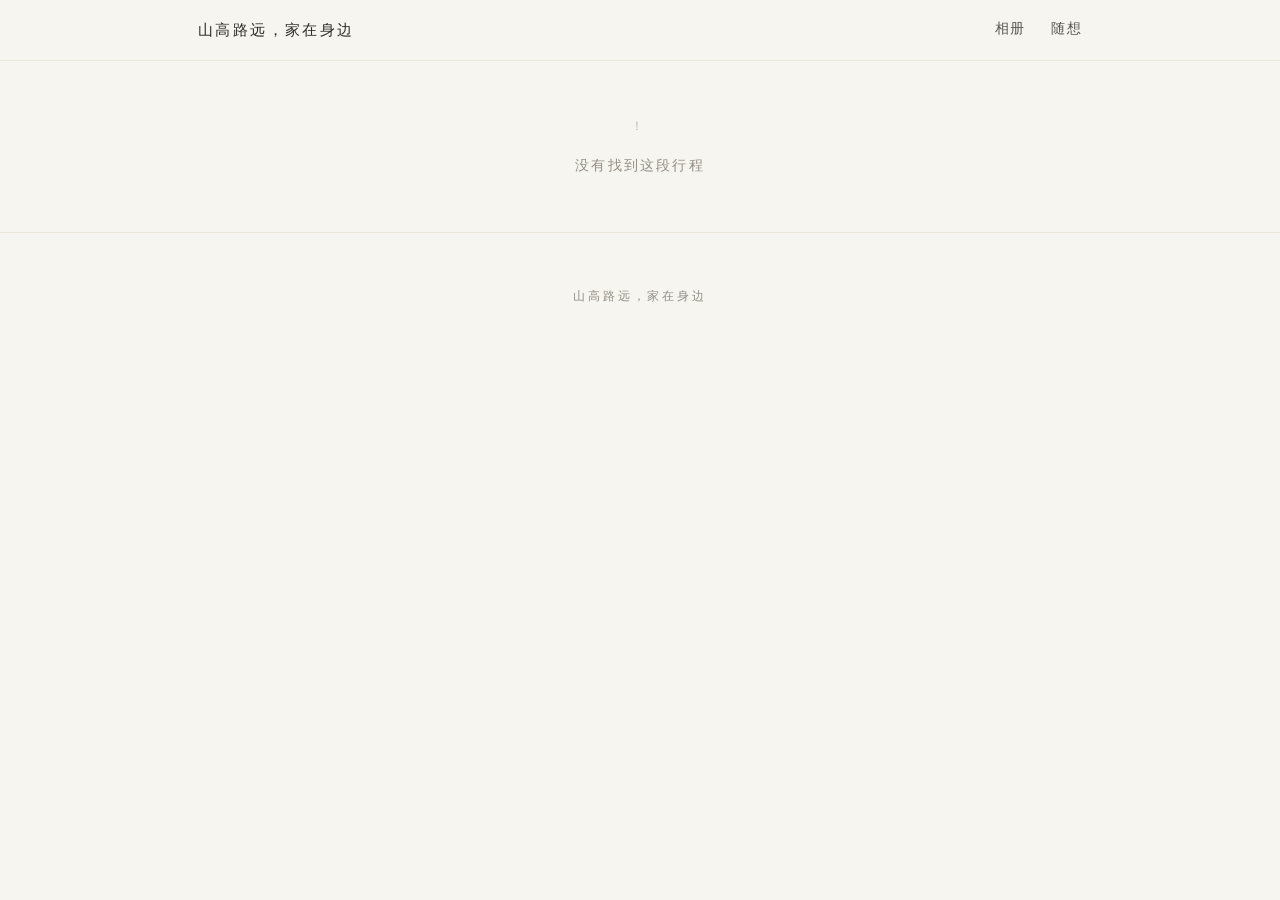
==== trip.html @ b12be87a "feat: 上线首段行程《六月的绿》— 2019 天山天池/那拉提/赛里木湖 - 新增 trip.html 行程详情页（照片流 + 配文 + 灯箱） - 首页改为年份时间轴 + 行程卡片 - data" ====
<!DOCTYPE html>
<html lang="zh-CN">
<head>
<meta charset="UTF-8">
<meta name="viewport" content="width=device-width, initial-scale=1.0">
<title>行程 · 山高路远，家在身边</title>
<meta name="description" content="一家人的旅行记录">
<link rel="icon" href="data:image/svg+xml,<svg xmlns='http://www.w3.org/2000/svg' viewBox='0 0 100 100'><text y='.9em' font-size='88'>⛰</text></svg>">
<link rel="stylesheet" href="assets/blog.css">
</head>
<body>

<nav class="nav">
  <div class="nav-in">
    <a href="index.html" class="nav-logo">山高路远，家在身边</a>
    <div class="nav-links">
      <a href="index.html#albums">相册</a>
      <a href="index.html#notes">随想</a>
    </div>
  </div>
</nav>

<div id="tripRoot">

  <header class="trip-hero">
    <div class="trip-hero-cover">
      <img id="tCover" alt="" src="">
    </div>
    <div class="trip-hero-inner">
      <div class="trip-hero-date" id="tDate"></div>
      <h1 class="trip-hero-title" id="tTitle"></h1>
      <div class="trip-hero-place" id="tPlace"></div>
      <div class="trip-hero-divider"></div>
      <div class="trip-hero-lead" id="tLead"></div>
    </div>
  </header>

  <div class="flow" id="flow"></div>

  <div class="trip-end" id="tripEnd"></div>

</div>

<footer class="footer">
  山高路远，家在身边
</footer>

<div class="lightbox" id="lightbox">
  <span class="lightbox-close">✕</span>
  <img id="lightboxImg" alt="">
  <div class="lightbox-cap" id="lightboxCap"></div>
</div>

<script src="assets/blog.js"></script>
</body>
</html>
---- assets/blog.css ----
/* ===== 山高路远，家在身边 — 日系胶片感 ===== */
/* 米白底 / 大留白 / 细衬线 / 柔和暖调 */

:root {
  --paper: #f7f5f0;
  --paper-warm: #f2efe7;
  --card: #fffefb;
  --ink: #2f2c28;
  --ink-light: #57534d;
  --ink-faint: #948f86;
  --line: #e5e0d5;
  --line-soft: #ece7dc;
  --accent: #8a7a63;
  --accent-soft: #b8a888;
  --sea: #7d8f92;
  --shadow: 0 1px 3px rgba(58, 50, 38, 0.04), 0 8px 24px rgba(58, 50, 38, 0.05);
  --shadow-hover: 0 2px 6px rgba(58, 50, 38, 0.06), 0 16px 40px rgba(58, 50, 38, 0.10);
  --serif: 'Songti SC', 'STSong', 'SimSun', 'Noto Serif SC', Georgia, serif;
  --sans: 'PingFang SC', 'Hiragino Sans GB', 'Microsoft YaHei', sans-serif;
  --maxw: 940px;
}

* { margin: 0; padding: 0; box-sizing: border-box; }

html { scroll-behavior: smooth; }

body {
  font-family: var(--sans);
  background: var(--paper);
  color: var(--ink);
  line-height: 1.9;
  -webkit-font-smoothing: antialiased;
  letter-spacing: 0.02em;
}

a { color: inherit; text-decoration: none; }
img { display: block; max-width: 100%; height: auto; }

/* ===== 导航 ===== */
.nav {
  position: sticky;
  top: 0;
  z-index: 50;
  background: rgba(247, 245, 240, .9);
  backdrop-filter: saturate(180%) blur(14px);
  -webkit-backdrop-filter: saturate(180%) blur(14px);
  border-bottom: 1px solid var(--line-soft);
}
.nav-in {
  max-width: var(--maxw);
  margin: 0 auto;
  padding: 0 28px;
  height: 60px;
  display: flex;
  align-items: center;
  justify-content: space-between;
}
.nav-logo {
  font-family: var(--serif);
  font-size: 15px;
  letter-spacing: .16em;
  color: var(--ink);
  white-space: nowrap;
}
.nav-links { display: flex; gap: 26px; font-size: 13.5px; }
.nav-links a {
  color: var(--ink-light);
  letter-spacing: .1em;
  border-bottom: 1px solid transparent;
  padding-bottom: 2px;
  transition: color .25s, border-color .25s;
}
.nav-links a:hover { color: var(--accent); border-color: var(--accent-soft); }

/* ===== 首页头部 ===== */
.hero {
  max-width: var(--maxw);
  margin: 0 auto;
  padding: 104px 28px 88px;
  text-align: center;
}
.hero-en {
  font-size: 10.5px;
  letter-spacing: .44em;
  text-transform: uppercase;
  color: var(--ink-faint);
  margin-bottom: 26px;
}
.hero-title {
  font-family: var(--serif);
  font-size: 41px;
  font-weight: 400;
  letter-spacing: .16em;
  line-height: 1.5;
  color: var(--ink);
}
.hero-divider {
  width: 42px;
  height: 1px;
  background: var(--accent-soft);
  margin: 32px auto;
}
.hero-sub {
  font-size: 14.5px;
  color: var(--ink-light);
  line-height: 2.2;
  letter-spacing: .08em;
}

/* ===== 统计 ===== */
.stats {
  max-width: var(--maxw);
  margin: 0 auto;
  padding: 0 28px 92px;
  display: flex;
  justify-content: center;
  gap: 74px;
}
.stat { text-align: center; }
.stat-num {
  font-family: var(--serif);
  font-size: 29px;
  color: var(--ink);
  line-height: 1.4;
  font-variant-numeric: tabular-nums;
}
.stat-label {
  font-size: 11.5px;
  color: var(--ink-faint);
  letter-spacing: .2em;
  margin-top: 6px;
}

/* ===== 区块标题 ===== */
.section { padding-bottom: 100px; }
.section-head { text-align: center; margin-bottom: 58px; }
.section-en {
  font-size: 10px;
  letter-spacing: .44em;
  text-transform: uppercase;
  color: var(--ink-faint);
  margin-bottom: 12px;
}
.section-title {
  font-family: var(--serif);
  font-size: 21px;
  font-weight: 400;
  letter-spacing: .28em;
  color: var(--ink);
}

/* ===== 年份时间轴 ===== */
.year-block { margin-bottom: 70px; }
.year-line {
  display: flex;
  align-items: center;
  gap: 20px;
  margin-bottom: 28px;
}
.year-num {
  font-family: var(--serif);
  font-size: 25px;
  color: var(--ink);
  letter-spacing: .08em;
  font-variant-numeric: tabular-nums;
}
.year-rule { flex: 1; height: 1px; background: var(--line); }
.year-count {
  font-size: 11.5px;
  color: var(--ink-faint);
  letter-spacing: .14em;
}

.trip-list { display: grid; gap: 28px; }

/* ===== 行程卡片 ===== */
.trip-card {
  display: grid;
  grid-template-columns: 300px 1fr;
  background: var(--card);
  border: 1px solid var(--line-soft);
  box-shadow: var(--shadow);
  overflow: hidden;
  transition: box-shadow .45s cubic-bezier(.2,.7,.3,1), transform .45s cubic-bezier(.2,.7,.3,1);
}
.trip-card:hover {
  transform: translateY(-3px);
  box-shadow: var(--shadow-hover);
}
.trip-cover {
  position: relative;
  overflow: hidden;
  background: var(--paper-warm);
  min-height: 220px;
}
.trip-cover img {
  width: 100%;
  height: 100%;
  object-fit: cover;
  transition: transform 1.2s cubic-bezier(.2,.7,.3,1);
}
.trip-card:hover .trip-cover img { transform: scale(1.05); }

.trip-body {
  padding: 32px 36px;
  display: flex;
  flex-direction: column;
  justify-content: center;
}
.trip-date {
  font-size: 11.5px;
  color: var(--accent);
  letter-spacing: .18em;
  margin-bottom: 14px;
  font-variant-numeric: tabular-nums;
}
.trip-title {
  font-family: var(--serif);
  font-size: 23px;
  font-weight: 400;
  letter-spacing: .1em;
  color: var(--ink);
  line-height: 1.6;
  margin-bottom: 10px;
}
.trip-sub {
  font-size: 13px;
  color: var(--ink-faint);
  letter-spacing: .08em;
  line-height: 1.9;
  margin-bottom: 18px;
}
.trip-intro {
  font-size: 13.5px;
  color: var(--ink-light);
  line-height: 2;
  letter-spacing: .03em;
  border-top: 1px solid var(--line-soft);
  padding-top: 16px;
  display: -webkit-box;
  -webkit-line-clamp: 3;
  -webkit-box-orient: vertical;
  overflow: hidden;
}
.trip-more {
  font-size: 11.5px;
  color: var(--ink-faint);
  letter-spacing: .2em;
  margin-top: 16px;
}
.trip-more::after { content: " →"; }

/* ===== 随想 ===== */
.notes { max-width: 640px; margin: 0 auto; }
.note-item { padding: 26px 0; border-bottom: 1px solid var(--line-soft); }
.note-item:last-child { border-bottom: 0; }
.note-date {
  font-size: 11.5px;
  color: var(--ink-faint);
  letter-spacing: .16em;
  margin-bottom: 10px;
}
.note-text {
  font-family: var(--serif);
  font-size: 15.5px;
  color: var(--ink);
  line-height: 2.1;
  letter-spacing: .04em;
}

/* ===== 空状态 ===== */
.empty {
  text-align: center;
  color: var(--ink-faint);
  font-size: 14px;
  letter-spacing: .16em;
  padding: 54px 0;
}
.empty-mark {
  font-size: 12px;
  letter-spacing: .5em;
  margin-bottom: 14px;
  opacity: .6;
}

/* ===== 页脚 ===== */
.footer {
  border-top: 1px solid var(--line-soft);
  padding: 50px 28px 58px;
  text-align: center;
  font-size: 12px;
  color: var(--ink-faint);
  letter-spacing: .24em;
  line-height: 2.2;
}

/* ============================================
   行程详情页
   ============================================ */
.trip-hero-cover {
  width: 100%;
  height: 70vh;
  overflow: hidden;
  background: var(--paper-warm);
}
.trip-hero-cover img {
  width: 100%;
  height: 100%;
  object-fit: cover;
  object-position: center;
}
.trip-hero-inner {
  max-width: var(--maxw);
  margin: 0 auto;
  padding: 68px 28px 58px;
  text-align: center;
}
.trip-hero-date {
  font-size: 11.5px;
  color: var(--accent);
  letter-spacing: .26em;
  margin-bottom: 20px;
  font-variant-numeric: tabular-nums;
}
.trip-hero-title {
  font-family: var(--serif);
  font-size: 35px;
  font-weight: 400;
  letter-spacing: .16em;
  line-height: 1.6;
  color: var(--ink);
}
.trip-hero-place {
  font-size: 13.5px;
  color: var(--ink-faint);
  letter-spacing: .2em;
  margin-top: 18px;
}
.trip-hero-divider {
  width: 42px;
  height: 1px;
  background: var(--accent-soft);
  margin: 34px auto;
}
.trip-hero-lead {
  max-width: 600px;
  margin: 0 auto;
  font-family: var(--serif);
  font-size: 15.5px;
  color: var(--ink-light);
  line-height: 2.3;
  letter-spacing: .05em;
  text-align: left;
}
.trip-hero-lead p + p { margin-top: 1em; }

/* ===== 照片流 ===== */
.flow {
  max-width: var(--maxw);
  margin: 0 auto;
  padding: 16px 28px 96px;
}
.flow-item { margin-bottom: 82px; }
.flow-item:last-child { margin-bottom: 0; }

.flow-pic {
  background: var(--paper-warm);
  overflow: hidden;
  cursor: zoom-in;
  box-shadow: var(--shadow);
}
.flow-pic img { width: 100%; transition: opacity .5s; }
.flow-pic:hover img { opacity: .94; }

/* 竖构图：限宽居中，更耐看 */
.flow-item.is-portrait .flow-pic { max-width: 540px; margin: 0 auto; }
.flow-item.is-square .flow-pic { max-width: 700px; margin: 0 auto; }

.flow-cap {
  margin-top: 20px;
  padding-left: 2px;
}
.flow-cap-head {
  display: flex;
  align-items: baseline;
  gap: 14px;
}
.flow-cap-no {
  font-size: 10.5px;
  color: var(--ink-faint);
  letter-spacing: .16em;
  font-variant-numeric: tabular-nums;
  flex-shrink: 0;
}
.flow-cap-main {
  font-family: var(--serif);
  font-size: 15px;
  color: var(--ink);
  letter-spacing: .12em;
}
.flow-cap-note {
  font-family: var(--serif);
  font-size: 14px;
  color: var(--ink-light);
  line-height: 2.1;
  letter-spacing: .04em;
  margin-top: 9px;
  padding-left: 2px;
  max-width: 620px;
}
.flow-item.is-portrait .flow-cap,
.flow-item.is-square .flow-cap { max-width: 540px; margin-left: auto; margin-right: auto; }

/* ===== 底部行程导航 ===== */
.trip-end {
  border-top: 1px solid var(--line-soft);
  max-width: var(--maxw);
  margin: 0 auto;
  padding: 52px 28px 68px;
  display: flex;
  align-items: center;
  justify-content: center;
  gap: 40px;
  font-size: 12.5px;
  letter-spacing: .18em;
}
.trip-end a, .trip-end span { color: var(--ink-light); transition: color .25s; }
.trip-end a:hover { color: var(--accent); }
.trip-end .dim { color: var(--ink-faint); }

/* ===== 灯箱 ===== */
.lightbox {
  position: fixed;
  inset: 0;
  z-index: 200;
  background: rgba(28, 25, 22, .95);
  display: flex;
  align-items: center;
  justify-content: center;
  padding: 40px 28px;
  opacity: 0;
  pointer-events: none;
  transition: opacity .34s ease;
}
.lightbox.on { opacity: 1; pointer-events: auto; }
.lightbox img {
  max-width: 100%;
  max-height: 84vh;
  object-fit: contain;
  box-shadow: 0 30px 80px -30px rgba(0,0,0,.7);
}
.lightbox-cap {
  position: absolute;
  bottom: 32px; left: 0; right: 0;
  text-align: center;
  color: rgba(255,255,255,.72);
  font-size: 12.5px;
  letter-spacing: .2em;
}
.lightbox-close {
  position: absolute;
  top: 20px; right: 28px;
  color: rgba(255,255,255,.55);
  font-size: 23px;
  line-height: 1;
  padding: 8px;
  cursor: pointer;
  transition: color .25s;
}
.lightbox-close:hover { color: #fff; }

/* ===== 载入淡入 ===== */
.fade-in { animation: fadeUp .85s cubic-bezier(.2,.7,.3,1) both; }
@keyframes fadeUp {
  from { opacity: 0; transform: translateY(14px); }
  to   { opacity: 1; transform: none; }
}

/* ===== 响应式 ===== */
@media (max-width: 820px) {
  .hero { padding: 76px 24px 66px; }
  .hero-title { font-size: 30px; letter-spacing: .12em; }
  .hero-sub { font-size: 14px; }
  .stats { gap: 42px; padding-bottom: 70px; }
  .stat-num { font-size: 24px; }

  .trip-card { grid-template-columns: 1fr; }
  .trip-cover { min-height: 0; aspect-ratio: 16/10; }
  .trip-body { padding: 26px 24px 30px; }
  .trip-title { font-size: 20px; }

  .trip-hero-cover { height: 46vh; }
  .trip-hero-inner { padding: 48px 24px 44px; }
  .trip-hero-title { font-size: 25px; }

  .flow { padding: 8px 20px 68px; }
  .flow-item { margin-bottom: 56px; }
  .flow-item.is-portrait .flow-pic { max-width: 100%; }
  .trip-end { gap: 22px; font-size: 12px; }

  .nav-in { padding: 0 20px; }
  .nav-logo { font-size: 13.5px; letter-spacing: .1em; }
  .nav-links { gap: 18px; font-size: 13px; }
}

@media (max-width: 480px) {
  .hero-title { font-size: 25px; }
  .section-title { font-size: 18px; }
  .stats { gap: 30px; }
  .stat-num { font-size: 21px; }
  .stat-label { font-size: 10.5px; letter-spacing: .14em; }
  .flow-cap-note { font-size: 13.5px; }
}
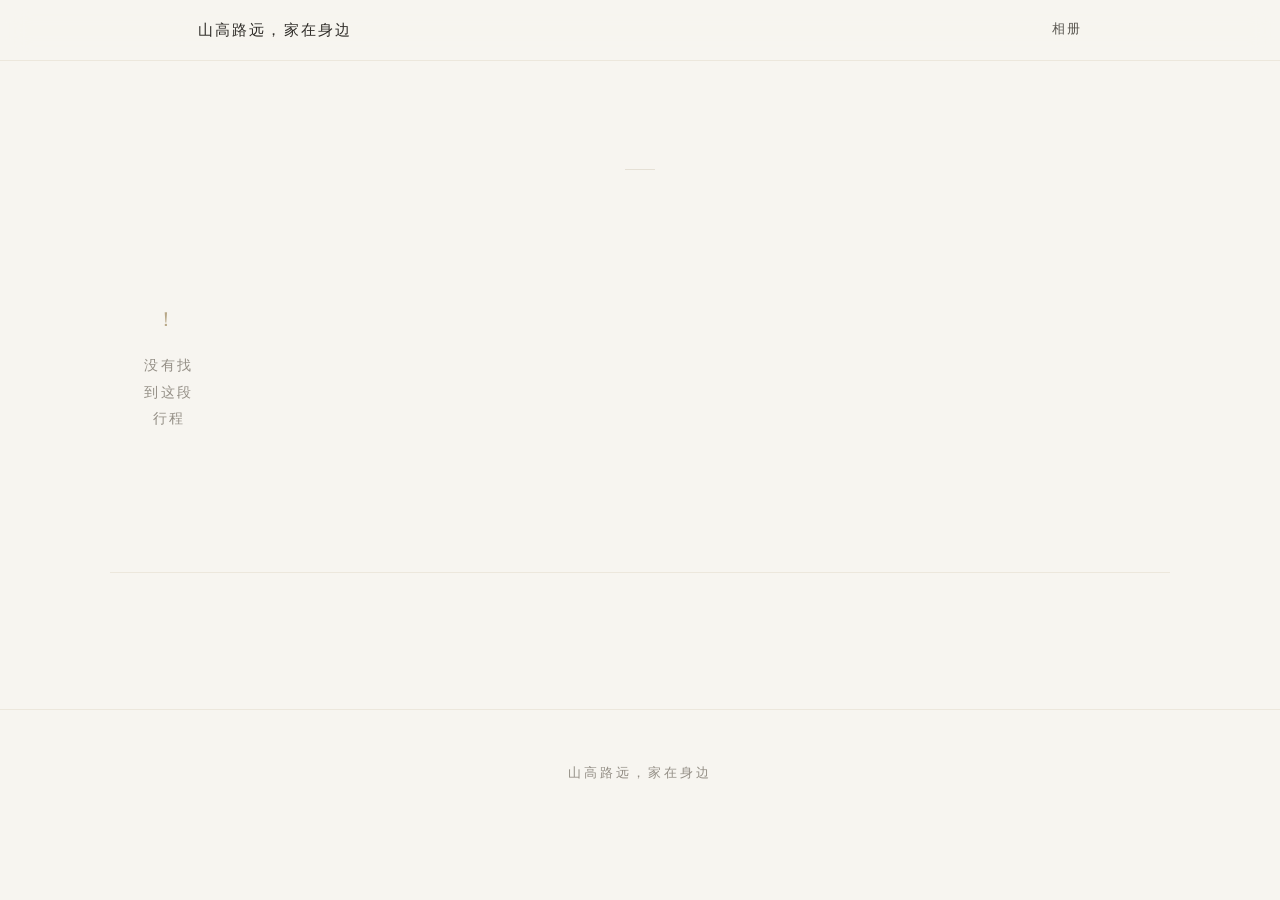
==== commit 2d5afb83: "feat: 新增《围龙屋与海》— 2020 春节梅州·漳州，并升级照片版式系统 - 新增行程 12 张（人物为主：围龙屋門前 / 东山书院 / 盛德若愚牌坊 / 海边码头 / 蓝墙） - 照片流改为 " ====
--- a/trip.html
+++ b/trip.html
@@ -4,7 +4,7 @@
 <meta charset="UTF-8">
 <meta name="viewport" content="width=device-width, initial-scale=1.0">
 <title>行程 · 山高路远，家在身边</title>
-<meta name="description" content="一家人的旅行记录">
+<meta name="description" content="一家人的生活记录">
 <link rel="icon" href="data:image/svg+xml,<svg xmlns='http://www.w3.org/2000/svg' viewBox='0 0 100 100'><text y='.9em' font-size='88'>⛰</text></svg>">
 <link rel="stylesheet" href="assets/blog.css">
 </head>
@@ -15,7 +15,6 @@
     <a href="index.html" class="nav-logo">山高路远，家在身边</a>
     <div class="nav-links">
       <a href="index.html#albums">相册</a>
-      <a href="index.html#notes">随想</a>
     </div>
   </div>
 </nav>
@@ -23,17 +22,17 @@
 <div id="tripRoot">
 
   <header class="trip-hero">
-    <div class="trip-hero-cover">
+    <div class="trip-hero-in">
       <img id="tCover" alt="" src="">
-    </div>
-    <div class="trip-hero-inner">
-      <div class="trip-hero-date" id="tDate"></div>
-      <h1 class="trip-hero-title" id="tTitle"></h1>
-      <div class="trip-hero-place" id="tPlace"></div>
-      <div class="trip-hero-divider"></div>
-      <div class="trip-hero-lead" id="tLead"></div>
+      <div class="trip-hero-cap">
+        <div class="trip-hero-date" id="tDate"></div>
+        <h1 class="trip-hero-title" id="tTitle"></h1>
+        <div class="trip-hero-place" id="tPlace"></div>
+      </div>
     </div>
   </header>
+
+  <div class="trip-lead" id="tLead"></div>
 
   <div class="flow" id="flow"></div>
 
@@ -46,7 +45,6 @@
 </footer>
 
 <div class="lightbox" id="lightbox">
-  <span class="lightbox-close">✕</span>
   <img id="lightboxImg" alt="">
   <div class="lightbox-cap" id="lightboxCap"></div>
 </div>
--- a/assets/blog.css
+++ b/assets/blog.css
@@ -1,5 +1,8 @@
-/* ===== 山高路远，家在身边 — 日系胶片感 ===== */
-/* 米白底 / 大留白 / 细衬线 / 柔和暖调 */
+/* ==========================================================
+   山高路远，家在身边 — 日系胶片感
+   米白纸底 / 大留白 / 细衬线 / 柔和暖调
+   行程页采用 12 列栅格，多版式编排（像翻开的相册）
+   ========================================================== */
 
 :root {
   --paper: #f7f5f0;
@@ -18,10 +21,11 @@
   --serif: 'Songti SC', 'STSong', 'SimSun', 'Noto Serif SC', Georgia, serif;
   --sans: 'PingFang SC', 'Hiragino Sans GB', 'Microsoft YaHei', sans-serif;
   --maxw: 940px;
+  --tripw: 1060px;
+  --gap: 24px;
 }
 
 * { margin: 0; padding: 0; box-sizing: border-box; }
-
 html { scroll-behavior: smooth; }
 
 body {
@@ -38,476 +42,333 @@
 
 /* ===== 导航 ===== */
 .nav {
-  position: sticky;
-  top: 0;
-  z-index: 50;
+  position: sticky; top: 0; z-index: 50;
   background: rgba(247, 245, 240, .9);
   backdrop-filter: saturate(180%) blur(14px);
   -webkit-backdrop-filter: saturate(180%) blur(14px);
   border-bottom: 1px solid var(--line-soft);
 }
 .nav-in {
-  max-width: var(--maxw);
-  margin: 0 auto;
-  padding: 0 28px;
-  height: 60px;
-  display: flex;
-  align-items: center;
-  justify-content: space-between;
+  max-width: var(--maxw); margin: 0 auto; padding: 0 28px;
+  height: 60px; display: flex; align-items: center; justify-content: space-between;
 }
 .nav-logo {
-  font-family: var(--serif);
-  font-size: 15px;
-  letter-spacing: .16em;
-  color: var(--ink);
-  white-space: nowrap;
-}
-.nav-links { display: flex; gap: 26px; font-size: 13.5px; }
+  font-family: var(--serif); font-size: 15px;
+  letter-spacing: .14em; color: var(--ink);
+}
+.nav-links { display: flex; gap: 26px; }
 .nav-links a {
-  color: var(--ink-light);
-  letter-spacing: .1em;
-  border-bottom: 1px solid transparent;
-  padding-bottom: 2px;
-  transition: color .25s, border-color .25s;
-}
-.nav-links a:hover { color: var(--accent); border-color: var(--accent-soft); }
-
-/* ===== 首页头部 ===== */
-.hero {
-  max-width: var(--maxw);
-  margin: 0 auto;
-  padding: 104px 28px 88px;
-  text-align: center;
-}
+  font-size: 13px; color: var(--ink-light); letter-spacing: .14em;
+  position: relative; padding-bottom: 2px; transition: color .25s;
+}
+.nav-links a::after {
+  content: ''; position: absolute; left: 0; right: 100%; bottom: 0;
+  height: 1px; background: var(--accent-soft); transition: right .3s ease;
+}
+.nav-links a:hover { color: var(--ink); }
+.nav-links a:hover::after { right: 0; }
+
+/* ===== 首页 Hero ===== */
+.hero { text-align: center; padding: 108px 28px 74px; }
 .hero-en {
-  font-size: 10.5px;
-  letter-spacing: .44em;
-  text-transform: uppercase;
-  color: var(--ink-faint);
-  margin-bottom: 26px;
+  font-size: 10.5px; letter-spacing: .46em; text-transform: uppercase;
+  color: var(--ink-faint); margin-bottom: 30px; padding-left: .46em;
 }
 .hero-title {
-  font-family: var(--serif);
-  font-size: 41px;
-  font-weight: 400;
-  letter-spacing: .16em;
-  line-height: 1.5;
-  color: var(--ink);
+  font-family: var(--serif); font-size: 40px; font-weight: 400;
+  letter-spacing: .2em; color: var(--ink); line-height: 1.55;
+  padding-left: .2em;
 }
 .hero-divider {
-  width: 42px;
-  height: 1px;
-  background: var(--accent-soft);
-  margin: 32px auto;
+  width: 44px; height: 1px; background: var(--accent-soft);
+  margin: 30px auto 26px;
 }
 .hero-sub {
-  font-size: 14.5px;
-  color: var(--ink-light);
-  line-height: 2.2;
-  letter-spacing: .08em;
+  font-size: 14px; color: var(--ink-light); line-height: 2.2;
+  letter-spacing: .14em;
 }
 
 /* ===== 统计 ===== */
 .stats {
-  max-width: var(--maxw);
-  margin: 0 auto;
-  padding: 0 28px 92px;
-  display: flex;
-  justify-content: center;
-  gap: 74px;
+  max-width: var(--maxw); margin: 0 auto; padding: 0 28px 80px;
+  display: flex; justify-content: center; gap: 78px;
 }
 .stat { text-align: center; }
 .stat-num {
-  font-family: var(--serif);
-  font-size: 29px;
-  color: var(--ink);
-  line-height: 1.4;
-  font-variant-numeric: tabular-nums;
+  font-family: var(--serif); font-size: 32px; font-weight: 400;
+  color: var(--ink); line-height: 1.2; letter-spacing: .04em;
 }
 .stat-label {
-  font-size: 11.5px;
-  color: var(--ink-faint);
-  letter-spacing: .2em;
-  margin-top: 6px;
-}
-
-/* ===== 区块标题 ===== */
-.section { padding-bottom: 100px; }
-.section-head { text-align: center; margin-bottom: 58px; }
+  font-size: 11.5px; color: var(--ink-faint);
+  letter-spacing: .22em; margin-top: 8px;
+}
+
+/* ===== 区块 ===== */
+.section { padding: 0 28px 110px; }
+.wrap { max-width: var(--maxw); margin: 0 auto; }
+.section-head { text-align: center; margin-bottom: 54px; }
 .section-en {
-  font-size: 10px;
-  letter-spacing: .44em;
-  text-transform: uppercase;
-  color: var(--ink-faint);
-  margin-bottom: 12px;
+  font-size: 10.5px; letter-spacing: .46em; text-transform: uppercase;
+  color: var(--ink-faint); margin-bottom: 14px; padding-left: .46em;
 }
 .section-title {
-  font-family: var(--serif);
-  font-size: 21px;
-  font-weight: 400;
-  letter-spacing: .28em;
-  color: var(--ink);
-}
-
-/* ===== 年份时间轴 ===== */
-.year-block { margin-bottom: 70px; }
-.year-line {
-  display: flex;
-  align-items: center;
-  gap: 20px;
-  margin-bottom: 28px;
-}
+  font-family: var(--serif); font-size: 22px; font-weight: 400;
+  letter-spacing: .3em; color: var(--ink); padding-left: .3em;
+}
+
+/* ===== 年份时间轴（首页）===== */
+.year-block { margin-bottom: 66px; }
+.year-block:last-child { margin-bottom: 0; }
+.year-line { display: flex; align-items: center; gap: 18px; margin-bottom: 26px; }
 .year-num {
-  font-family: var(--serif);
-  font-size: 25px;
-  color: var(--ink);
-  letter-spacing: .08em;
-  font-variant-numeric: tabular-nums;
+  font-family: var(--serif); font-size: 26px; font-weight: 400;
+  color: var(--ink); letter-spacing: .1em; line-height: 1;
 }
 .year-rule { flex: 1; height: 1px; background: var(--line); }
-.year-count {
-  font-size: 11.5px;
-  color: var(--ink-faint);
-  letter-spacing: .14em;
-}
+.year-count { font-size: 11px; color: var(--ink-faint); letter-spacing: .18em; }
 
 .trip-list { display: grid; gap: 28px; }
 
-/* ===== 行程卡片 ===== */
+/* ===== 行程卡（首页）===== */
 .trip-card {
-  display: grid;
-  grid-template-columns: 300px 1fr;
-  background: var(--card);
-  border: 1px solid var(--line-soft);
-  box-shadow: var(--shadow);
-  overflow: hidden;
-  transition: box-shadow .45s cubic-bezier(.2,.7,.3,1), transform .45s cubic-bezier(.2,.7,.3,1);
+  display: grid; grid-template-columns: 300px 1fr;
+  background: var(--card); border: 1px solid var(--line-soft);
+  border-radius: 3px; overflow: hidden;
+  transition: transform .5s cubic-bezier(.2,.8,.2,1), box-shadow .5s, border-color .5s;
 }
 .trip-card:hover {
   transform: translateY(-3px);
   box-shadow: var(--shadow-hover);
-}
-.trip-cover {
-  position: relative;
-  overflow: hidden;
+  border-color: var(--line);
+}
+.trip-cover { overflow: hidden; background: var(--paper-warm); }
+.trip-cover img {
+  width: 100%; height: 100%; object-fit: cover;
+  transition: transform 1.4s cubic-bezier(.2,.8,.2,1);
+}
+.trip-card:hover .trip-cover img { transform: scale(1.045); }
+.trip-body { padding: 30px 34px; display: flex; flex-direction: column; justify-content: center; }
+.trip-date {
+  font-size: 11px; color: var(--ink-faint);
+  letter-spacing: .2em; margin-bottom: 12px;
+}
+.trip-title {
+  font-family: var(--serif); font-size: 23px; font-weight: 400;
+  letter-spacing: .12em; color: var(--ink); line-height: 1.5;
+}
+.trip-sub {
+  font-size: 12.5px; color: var(--accent); letter-spacing: .1em;
+  margin-top: 9px;
+}
+.trip-intro {
+  font-size: 13px; color: var(--ink-light); line-height: 2.05;
+  margin-top: 15px; letter-spacing: .04em;
+  display: -webkit-box; -webkit-line-clamp: 2; -webkit-box-orient: vertical; overflow: hidden;
+}
+.trip-more {
+  font-size: 11.5px; color: var(--accent);
+  letter-spacing: .2em; margin-top: 18px;
+}
+.trip-more::after { content: " →"; }
+
+/* ==========================================================
+   行程详情页
+   ========================================================== */
+
+/* --- 头图 --- */
+.trip-hero {
+  position: relative; max-width: var(--tripw); margin: 0 auto;
+  padding: 0 28px; opacity: 0; transition: opacity 1.1s ease;
+}
+.trip-hero.fade-in { opacity: 1; }
+.trip-hero-in {
+  position: relative; overflow: hidden; border-radius: 3px;
   background: var(--paper-warm);
-  min-height: 220px;
-}
-.trip-cover img {
-  width: 100%;
-  height: 100%;
-  object-fit: cover;
-  transition: transform 1.2s cubic-bezier(.2,.7,.3,1);
-}
-.trip-card:hover .trip-cover img { transform: scale(1.05); }
-
-.trip-body {
-  padding: 32px 36px;
-  display: flex;
-  flex-direction: column;
-  justify-content: center;
-}
-.trip-date {
-  font-size: 11.5px;
-  color: var(--accent);
-  letter-spacing: .18em;
-  margin-bottom: 14px;
-  font-variant-numeric: tabular-nums;
-}
-.trip-title {
-  font-family: var(--serif);
-  font-size: 23px;
-  font-weight: 400;
+}
+.trip-hero-in img { width: 100%; max-height: 74vh; object-fit: cover; }
+.trip-hero-in::after {
+  content: ''; position: absolute; inset: 0;
+  background: linear-gradient(to top, rgba(30,26,20,.42) 0%, rgba(30,26,20,.10) 38%, transparent 66%);
+}
+.trip-hero-cap {
+  position: absolute; left: 0; right: 0; bottom: 0;
+  padding: 40px 44px; color: #fff; z-index: 2;
+}
+.trip-hero-date {
+  font-size: 11px; letter-spacing: .28em; opacity: .88; margin-bottom: 12px;
+}
+.trip-hero-title {
+  font-family: var(--serif); font-size: 34px; font-weight: 400;
+  letter-spacing: .16em; line-height: 1.4;
+}
+.trip-hero-place {
+  font-size: 13px; letter-spacing: .16em; opacity: .9; margin-top: 10px;
+}
+
+/* --- 导语 --- */
+.trip-lead {
+  max-width: 660px; margin: 0 auto; padding: 62px 28px 76px;
+  text-align: center;
+}
+.trip-lead p {
+  font-family: var(--serif); font-size: 15.5px; color: var(--ink-light);
+  line-height: 2.35; letter-spacing: .05em; margin-bottom: 14px;
+}
+.trip-lead p:last-child { margin-bottom: 0; }
+.trip-lead::after {
+  content: ''; display: block; width: 30px; height: 1px;
+  background: var(--line); margin: 46px auto 0;
+}
+
+/* --- 照片流：12 列栅格 --- */
+.flow {
+  max-width: var(--tripw); margin: 0 auto; padding: 0 28px 40px;
+  display: grid; grid-template-columns: repeat(12, 1fr);
+  column-gap: var(--gap); row-gap: 72px;
+  align-items: start;
+}
+
+/* 单张版式 */
+.f-full    { grid-column: 1 / -1; }
+.f-center  { grid-column: 3 / 11; }
+.f-narrow  { grid-column: 4 / 10; }
+.f-left    { grid-column: 1 / 9; }
+.f-right   { grid-column: 5 / 13; }
+
+/* 图文并排版式（图 7 栏 + 文字 4 栏）*/
+.f-aside { grid-column: 1 / -1; }
+.f-aside .flow-item {
+  display: grid; grid-template-columns: 7fr 4fr;
+  column-gap: 46px; align-items: center;
+}
+
+/* 双图并排 */
+.f-duo {
+  grid-column: 1 / -1;
+  display: grid; grid-template-columns: 1fr 1fr;
+  column-gap: var(--gap); align-items: start;
+}
+
+/* --- 单张照片 --- */
+.flow-item { margin: 0; }
+.flow-pic { overflow: hidden; background: var(--paper-warm); cursor: zoom-in; }
+.flow-pic img { width: 100%; transition: transform 1.6s cubic-bezier(.2,.8,.2,1); }
+.flow-pic:hover img { transform: scale(1.025); }
+.is-portrait .flow-pic img { max-height: 76vh; width: auto; margin: 0 auto; }
+
+.flow-cap { margin-top: 18px; }
+.flow-cap-head { display: flex; align-items: baseline; gap: 11px; }
+.flow-cap-no {
+  font-family: var(--serif); font-size: 11px; color: var(--accent-soft);
+  letter-spacing: .1em; flex-shrink: 0;
+}
+.flow-cap-main {
+  font-family: var(--serif); font-size: 15.5px; color: var(--ink);
   letter-spacing: .1em;
-  color: var(--ink);
-  line-height: 1.6;
-  margin-bottom: 10px;
-}
-.trip-sub {
-  font-size: 13px;
-  color: var(--ink-faint);
-  letter-spacing: .08em;
-  line-height: 1.9;
-  margin-bottom: 18px;
-}
-.trip-intro {
-  font-size: 13.5px;
-  color: var(--ink-light);
-  line-height: 2;
-  letter-spacing: .03em;
-  border-top: 1px solid var(--line-soft);
-  padding-top: 16px;
-  display: -webkit-box;
-  -webkit-line-clamp: 3;
-  -webkit-box-orient: vertical;
-  overflow: hidden;
-}
-.trip-more {
-  font-size: 11.5px;
-  color: var(--ink-faint);
-  letter-spacing: .2em;
-  margin-top: 16px;
-}
-.trip-more::after { content: " →"; }
-
-/* ===== 随想 ===== */
-.notes { max-width: 640px; margin: 0 auto; }
-.note-item { padding: 26px 0; border-bottom: 1px solid var(--line-soft); }
-.note-item:last-child { border-bottom: 0; }
-.note-date {
-  font-size: 11.5px;
-  color: var(--ink-faint);
-  letter-spacing: .16em;
-  margin-bottom: 10px;
-}
-.note-text {
-  font-family: var(--serif);
-  font-size: 15.5px;
-  color: var(--ink);
-  line-height: 2.1;
-  letter-spacing: .04em;
+}
+.flow-cap-note {
+  font-size: 13px; color: var(--ink-light); line-height: 2.15;
+  margin-top: 9px; letter-spacing: .04em;
+  padding-left: 27px;
+}
+
+/* 图下配文的宽度控制 */
+.f-full .flow-cap, .f-center .flow-cap, .f-left .flow-cap, .f-right .flow-cap {
+  max-width: 620px;
+}
+.f-center .flow-cap, .f-narrow .flow-cap { margin-left: auto; margin-right: auto; }
+.f-right .flow-cap { margin-left: auto; }
+.f-aside .flow-cap { margin-top: 0; }
+.f-aside .flow-cap-note { padding-left: 0; }
+.f-duo .flow-cap-note { padding-left: 0; font-size: 12.5px; }
+
+/* --- 页尾 --- */
+.trip-end {
+  max-width: var(--tripw); margin: 0 auto; padding: 26px 28px 110px;
+  display: flex; justify-content: space-between; align-items: center;
+  gap: 18px; font-size: 12.5px; letter-spacing: .12em;
+  border-top: 1px solid var(--line-soft); margin-top: 46px;
+}
+.trip-end a { color: var(--accent); transition: color .25s, opacity .25s; }
+.trip-end a:hover { color: var(--ink); }
+.trip-end .dim { color: var(--ink-faint); }
+
+/* ===== 灯箱 ===== */
+.lightbox {
+  position: fixed; inset: 0; z-index: 200;
+  background: rgba(28, 25, 20, .94);
+  display: flex; flex-direction: column;
+  align-items: center; justify-content: center;
+  padding: 40px; opacity: 0; pointer-events: none;
+  transition: opacity .4s ease;
+}
+.lightbox.on { opacity: 1; pointer-events: auto; }
+.lightbox img {
+  max-width: 92vw; max-height: 82vh;
+  object-fit: contain; border-radius: 2px;
+}
+.lightbox-cap {
+  font-family: var(--serif); font-size: 14px; color: rgba(255,255,255,.82);
+  letter-spacing: .16em; margin-top: 22px;
 }
 
 /* ===== 空状态 ===== */
 .empty {
-  text-align: center;
-  color: var(--ink-faint);
-  font-size: 14px;
-  letter-spacing: .16em;
-  padding: 54px 0;
+  text-align: center; color: var(--ink-faint);
+  font-size: 14px; letter-spacing: .16em; padding: 54px 0;
 }
 .empty-mark {
-  font-size: 12px;
-  letter-spacing: .5em;
-  margin-bottom: 14px;
-  opacity: .6;
+  font-family: var(--serif); font-size: 20px;
+  margin-bottom: 14px; color: var(--accent-soft); letter-spacing: .3em;
 }
 
 /* ===== 页脚 ===== */
 .footer {
+  text-align: center; padding: 52px 28px 62px;
+  font-family: var(--serif); font-size: 12.5px;
+  color: var(--ink-faint); letter-spacing: .24em;
   border-top: 1px solid var(--line-soft);
-  padding: 50px 28px 58px;
-  text-align: center;
-  font-size: 12px;
-  color: var(--ink-faint);
-  letter-spacing: .24em;
-  line-height: 2.2;
-}
-
-/* ============================================
-   行程详情页
-   ============================================ */
-.trip-hero-cover {
-  width: 100%;
-  height: 70vh;
-  overflow: hidden;
-  background: var(--paper-warm);
-}
-.trip-hero-cover img {
-  width: 100%;
-  height: 100%;
-  object-fit: cover;
-  object-position: center;
-}
-.trip-hero-inner {
-  max-width: var(--maxw);
-  margin: 0 auto;
-  padding: 68px 28px 58px;
-  text-align: center;
-}
-.trip-hero-date {
-  font-size: 11.5px;
-  color: var(--accent);
-  letter-spacing: .26em;
-  margin-bottom: 20px;
-  font-variant-numeric: tabular-nums;
-}
-.trip-hero-title {
-  font-family: var(--serif);
-  font-size: 35px;
-  font-weight: 400;
-  letter-spacing: .16em;
-  line-height: 1.6;
-  color: var(--ink);
-}
-.trip-hero-place {
-  font-size: 13.5px;
-  color: var(--ink-faint);
-  letter-spacing: .2em;
-  margin-top: 18px;
-}
-.trip-hero-divider {
-  width: 42px;
-  height: 1px;
-  background: var(--accent-soft);
-  margin: 34px auto;
-}
-.trip-hero-lead {
-  max-width: 600px;
-  margin: 0 auto;
-  font-family: var(--serif);
-  font-size: 15.5px;
-  color: var(--ink-light);
-  line-height: 2.3;
-  letter-spacing: .05em;
-  text-align: left;
-}
-.trip-hero-lead p + p { margin-top: 1em; }
-
-/* ===== 照片流 ===== */
-.flow {
-  max-width: var(--maxw);
-  margin: 0 auto;
-  padding: 16px 28px 96px;
-}
-.flow-item { margin-bottom: 82px; }
-.flow-item:last-child { margin-bottom: 0; }
-
-.flow-pic {
-  background: var(--paper-warm);
-  overflow: hidden;
-  cursor: zoom-in;
-  box-shadow: var(--shadow);
-}
-.flow-pic img { width: 100%; transition: opacity .5s; }
-.flow-pic:hover img { opacity: .94; }
-
-/* 竖构图：限宽居中，更耐看 */
-.flow-item.is-portrait .flow-pic { max-width: 540px; margin: 0 auto; }
-.flow-item.is-square .flow-pic { max-width: 700px; margin: 0 auto; }
-
-.flow-cap {
-  margin-top: 20px;
-  padding-left: 2px;
-}
-.flow-cap-head {
-  display: flex;
-  align-items: baseline;
-  gap: 14px;
-}
-.flow-cap-no {
-  font-size: 10.5px;
-  color: var(--ink-faint);
-  letter-spacing: .16em;
-  font-variant-numeric: tabular-nums;
-  flex-shrink: 0;
-}
-.flow-cap-main {
-  font-family: var(--serif);
-  font-size: 15px;
-  color: var(--ink);
-  letter-spacing: .12em;
-}
-.flow-cap-note {
-  font-family: var(--serif);
-  font-size: 14px;
-  color: var(--ink-light);
-  line-height: 2.1;
-  letter-spacing: .04em;
-  margin-top: 9px;
-  padding-left: 2px;
-  max-width: 620px;
-}
-.flow-item.is-portrait .flow-cap,
-.flow-item.is-square .flow-cap { max-width: 540px; margin-left: auto; margin-right: auto; }
-
-/* ===== 底部行程导航 ===== */
-.trip-end {
-  border-top: 1px solid var(--line-soft);
-  max-width: var(--maxw);
-  margin: 0 auto;
-  padding: 52px 28px 68px;
-  display: flex;
-  align-items: center;
-  justify-content: center;
-  gap: 40px;
-  font-size: 12.5px;
-  letter-spacing: .18em;
-}
-.trip-end a, .trip-end span { color: var(--ink-light); transition: color .25s; }
-.trip-end a:hover { color: var(--accent); }
-.trip-end .dim { color: var(--ink-faint); }
-
-/* ===== 灯箱 ===== */
-.lightbox {
-  position: fixed;
-  inset: 0;
-  z-index: 200;
-  background: rgba(28, 25, 22, .95);
-  display: flex;
-  align-items: center;
-  justify-content: center;
-  padding: 40px 28px;
-  opacity: 0;
-  pointer-events: none;
-  transition: opacity .34s ease;
-}
-.lightbox.on { opacity: 1; pointer-events: auto; }
-.lightbox img {
-  max-width: 100%;
-  max-height: 84vh;
-  object-fit: contain;
-  box-shadow: 0 30px 80px -30px rgba(0,0,0,.7);
-}
-.lightbox-cap {
-  position: absolute;
-  bottom: 32px; left: 0; right: 0;
-  text-align: center;
-  color: rgba(255,255,255,.72);
-  font-size: 12.5px;
-  letter-spacing: .2em;
-}
-.lightbox-close {
-  position: absolute;
-  top: 20px; right: 28px;
-  color: rgba(255,255,255,.55);
-  font-size: 23px;
-  line-height: 1;
-  padding: 8px;
-  cursor: pointer;
-  transition: color .25s;
-}
-.lightbox-close:hover { color: #fff; }
-
-/* ===== 载入淡入 ===== */
-.fade-in { animation: fadeUp .85s cubic-bezier(.2,.7,.3,1) both; }
-@keyframes fadeUp {
-  from { opacity: 0; transform: translateY(14px); }
-  to   { opacity: 1; transform: none; }
 }
 
 /* ===== 响应式 ===== */
-@media (max-width: 820px) {
-  .hero { padding: 76px 24px 66px; }
-  .hero-title { font-size: 30px; letter-spacing: .12em; }
-  .hero-sub { font-size: 14px; }
-  .stats { gap: 42px; padding-bottom: 70px; }
-  .stat-num { font-size: 24px; }
-
+@media (max-width: 900px) {
+  .f-center { grid-column: 2 / 12; }
+  .f-narrow { grid-column: 3 / 11; }
+  .f-aside .flow-item { grid-template-columns: 6fr 5fr; column-gap: 30px; }
+}
+
+@media (max-width: 760px) {
+  .hero { padding: 76px 22px 52px; }
+  .hero-title { font-size: 30px; letter-spacing: .16em; }
+  .stats { gap: 46px; padding-bottom: 60px; }
+  .stat-num { font-size: 26px; }
+  .section { padding: 0 22px 80px; }
+
+  /* 首页卡片改竖排 */
   .trip-card { grid-template-columns: 1fr; }
-  .trip-cover { min-height: 0; aspect-ratio: 16/10; }
-  .trip-body { padding: 26px 24px 30px; }
-  .trip-title { font-size: 20px; }
-
-  .trip-hero-cover { height: 46vh; }
-  .trip-hero-inner { padding: 48px 24px 44px; }
+  .trip-cover img { height: 210px; }
+  .trip-body { padding: 24px 24px 28px; }
+
+  /* 行程页：栅格收紧 */
+  .trip-hero, .flow, .trip-end { padding-left: 22px; padding-right: 22px; }
+  .trip-hero-cap { padding: 26px 24px; }
   .trip-hero-title { font-size: 25px; }
-
-  .flow { padding: 8px 20px 68px; }
-  .flow-item { margin-bottom: 56px; }
-  .flow-item.is-portrait .flow-pic { max-width: 100%; }
-  .trip-end { gap: 22px; font-size: 12px; }
-
-  .nav-in { padding: 0 20px; }
-  .nav-logo { font-size: 13.5px; letter-spacing: .1em; }
-  .nav-links { gap: 18px; font-size: 13px; }
+  .trip-lead { padding: 44px 22px 52px; }
+
+  .flow { row-gap: 52px; column-gap: 16px; }
+  .f-full, .f-center, .f-narrow, .f-left, .f-right { grid-column: 1 / -1; }
+  .f-aside .flow-item { grid-template-columns: 1fr; row-gap: 16px; }
+  .f-duo { grid-template-columns: 1fr; row-gap: 44px; }
+  .is-portrait .flow-pic img { max-height: none; width: 100%; }
+  .flow-cap-note { padding-left: 0; }
+  .trip-end { flex-direction: column; align-items: flex-start; gap: 14px; }
+
+  .lightbox { padding: 20px; }
 }
 
 @media (max-width: 480px) {
   .hero-title { font-size: 25px; }
-  .section-title { font-size: 18px; }
   .stats { gap: 30px; }
-  .stat-num { font-size: 21px; }
-  .stat-label { font-size: 10.5px; letter-spacing: .14em; }
-  .flow-cap-note { font-size: 13.5px; }
-}
+  .stat-num { font-size: 22px; }
+  .stat-label { font-size: 10.5px; letter-spacing: .16em; }
+}
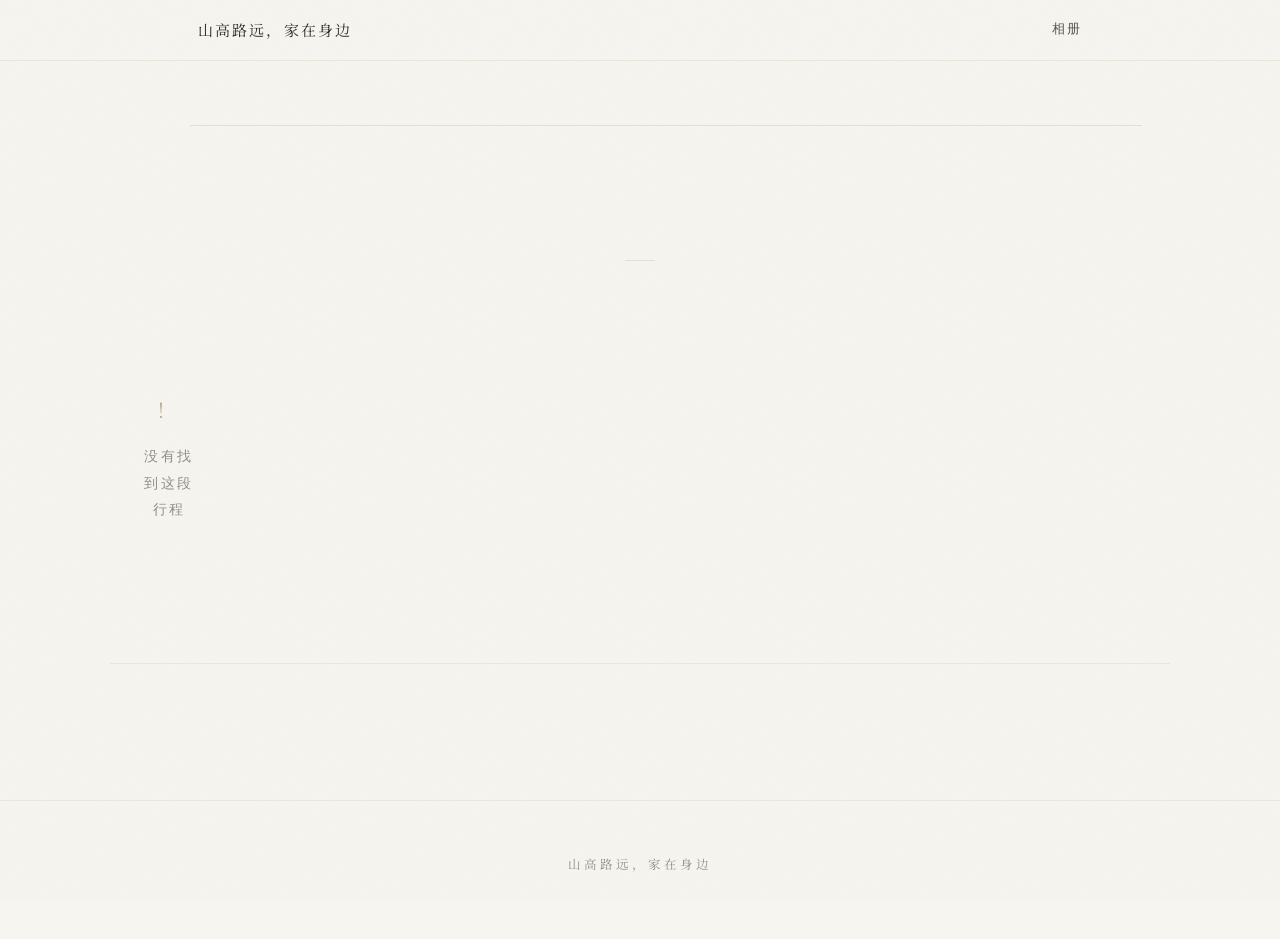
==== commit 6eb40931: "全面精致化改版：字体子集(思源宋体+Cormorant)、照片相纸化、行程页翻篇仪式感、总览时间线、灯箱键盘翻页、质感小件" ====
--- a/trip.html
+++ b/trip.html
@@ -5,10 +5,11 @@
 <meta name="viewport" content="width=device-width, initial-scale=1.0">
 <title>行程 · 山高路远，家在身边</title>
 <meta name="description" content="一家人的生活记录">
-<link rel="icon" href="data:image/svg+xml,<svg xmlns='http://www.w3.org/2000/svg' viewBox='0 0 100 100'><text y='.9em' font-size='88'>⛰</text></svg>">
+<link rel="icon" href="favicon.png" type="image/png">
+<link rel="stylesheet" href="assets/blog-fonts.css">
 <link rel="stylesheet" href="assets/blog.css">
 </head>
-<body>
+<body class="main-fade">
 
 <nav class="nav">
   <div class="nav-in">
@@ -20,6 +21,12 @@
 </nav>
 
 <div id="tripRoot">
+
+  <div class="trip-head">
+    <div class="trip-head-no" id="tNo"></div>
+    <div class="trip-head-year" id="tYear"></div>
+    <div class="trip-head-rule"></div>
+  </div>
 
   <header class="trip-hero">
     <div class="trip-hero-in">
@@ -36,6 +43,8 @@
 
   <div class="flow" id="flow"></div>
 
+  <div class="next-trip" id="nextTrip"></div>
+
   <div class="trip-end" id="tripEnd"></div>
 
 </div>
@@ -45,10 +54,18 @@
 </footer>
 
 <div class="lightbox" id="lightbox">
+  <button class="lb-btn lb-close" id="lbClose" aria-label="关闭">×</button>
+  <button class="lb-btn lb-prev" id="lbPrev" aria-label="上一张">←</button>
   <img id="lightboxImg" alt="">
-  <div class="lightbox-cap" id="lightboxCap"></div>
+  <button class="lb-btn lb-next" id="lbNext" aria-label="下一张">→</button>
+  <div class="lightbox-cap">
+    <div class="lb-cap-main" id="lbCap"></div>
+    <div class="lb-cap-note" id="lbNote"></div>
+    <div class="lb-cap-date" id="lbDate"></div>
+  </div>
 </div>
 
+<script src="assets/data.js"></script>
 <script src="assets/blog.js"></script>
 </body>
 </html>
--- a/assets/blog-fonts.css
+++ b/assets/blog-fonts.css
@@ -0,0 +1,593 @@
+/* 本地字体子集：思源宋体(400/600) + Cormorant Garamond(400/italic) */
+
+@font-face {font-family: 'Noto Serif SC';
+  font-style: normal;
+  font-display: swap;
+  font-weight: 400;
+  src: url(fonts/noto-serif-sc-25-400-normal.woff2) format('woff2');
+  unicode-range: U+98dd,U+98e1-98e2,U+98e7-98ea,U+98ec,U+98ee-98ef,U+98f2,U+98f4,U+98fc-98fe,U+9903,U+9905,U+9908,U+990a,U+990c-990d,U+9913-9914,U+9918,U+991a-991b,U+991e,U+9921,U+9928,U+992c,U+992e,U+9935,U+9938-9939,U+993d-993e,U+9945,U+994b-994c,U+9951-9952,U+9954-9955,U+9957,U+995e,U+9963,U+9966-9969,U+996b-996c,U+996f,U+9974-9975,U+9977-9979,U+997d-997e,U+9980-9981,U+9983-9984,U+9987,U+998a-998b,U+998d-9991,U+9993-9995,U+9997-9998,U+99a5,U+99ab,U+99ad-99ae,U+99b1,U+99b3-99b4,U+99bc,U+99bf,U+99c1,U+99c3-99c6,U+99cc,U+99d0,U+99d2,U+99d5,U+99db,U+99dd,U+99e1,U+99ed,U+99f1,U+99ff,U+9a01,U+9a03-9a04,U+9a0e-9a0f,U+9a11-9a13,U+9a19,U+9a1b,U+9a28,U+9a2b,U+9a30,U+9a32,U+9a37,U+9a40,U+9a45,U+9a4a,U+9a4d-9a4e,U+9a52,U+9a55,U+9a57,U+9a5a-9a5b,U+9a5f,U+9a62,U+9a65,U+9a69,U+9a6b,U+9a6e,U+9a75,U+9a77-9a7a,U+9a7d;
+}
+
+@font-face {font-family: 'Noto Serif SC';
+  font-style: normal;
+  font-display: swap;
+  font-weight: 400;
+  src: url(fonts/noto-serif-sc-26-400-normal.woff2) format('woff2');
+  unicode-range: U+975b-975c,U+9763,U+9765-9766,U+976c-976d,U+9773,U+9776,U+977a,U+977c,U+9784-9785,U+978e-978f,U+9791-9792,U+9794-9795,U+9798,U+979a,U+979e,U+97a3,U+97a5-97a6,U+97a8,U+97ab-97ac,U+97ae-97af,U+97b2,U+97b4,U+97c6,U+97cb-97cc,U+97d3,U+97d8,U+97dc,U+97e1,U+97ea-97eb,U+97ee,U+97fb,U+97fe-97ff,U+9801-9803,U+9805-9806,U+9808,U+980c,U+9810-9814,U+9817-9818,U+981e,U+9820-9821,U+9824,U+9828,U+982b-982d,U+9830,U+9834,U+9838-9839,U+983c,U+9846,U+984d-984f,U+9851-9852,U+9854-9855,U+9857-9858,U+985a-985b,U+9862-9863,U+9865,U+9867,U+986b,U+986f-9871,U+9877-9878,U+987c,U+9880,U+9883,U+9885,U+9889,U+988b-988f,U+9893-9895,U+9899-989b,U+989e-989f,U+98a1-98a2,U+98a5-98a7,U+98a9,U+98af,U+98b1,U+98b6,U+98ba,U+98be,U+98c3-98c4,U+98c6-98c8,U+98cf-98d6,U+98da-98db;
+}
+
+@font-face {font-family: 'Noto Serif SC';
+  font-style: normal;
+  font-display: swap;
+  font-weight: 400;
+  src: url(fonts/noto-serif-sc-27-400-normal.woff2) format('woff2');
+  unicode-range: U+95c4-95ca,U+95cc-95cd,U+95d4-95d6,U+95d8,U+95e1-95e2,U+95e9,U+95f0-95f1,U+95f3,U+95f6,U+95fc,U+95fe-95ff,U+9602-9604,U+9606-960d,U+960f,U+9611-9613,U+9615-9617,U+9619-961b,U+961d,U+9621,U+9628,U+962f,U+963c-963e,U+9641-9642,U+9649,U+9654,U+965b-965f,U+9661,U+9663,U+9665,U+9667-9668,U+966c,U+9670,U+9672-9674,U+9678,U+967a,U+967d,U+9682,U+9685,U+9688,U+968a,U+968d-968e,U+9695,U+9697-9698,U+969e,U+96a0,U+96a3-96a4,U+96a8,U+96aa,U+96b0-96b1,U+96b3-96b4,U+96b7-96b9,U+96bb-96bd,U+96c9,U+96cb,U+96ce,U+96d1-96d2,U+96d6,U+96d9,U+96db-96dc,U+96de,U+96e0,U+96e3,U+96e9,U+96eb,U+96f0-96f2,U+96f9,U+96ff,U+9701-9702,U+9705,U+9708,U+970a,U+970e-970f,U+9711,U+9719,U+9727,U+972a,U+972d,U+9730,U+973d,U+9742,U+9744,U+9748-9749,U+9750-9751,U+975a;
+}
+
+@font-face {font-family: 'Noto Serif SC';
+  font-style: normal;
+  font-display: swap;
+  font-weight: 400;
+  src: url(fonts/noto-serif-sc-37-400-normal.woff2) format('woff2');
+  unicode-range: U+8882,U+8884-8886,U+8888,U+888f,U+8892-8893,U+889b,U+88a2,U+88a4,U+88a6,U+88a8,U+88aa,U+88ae,U+88b1,U+88b4,U+88b7,U+88bc,U+88c0,U+88c6-88c9,U+88ce-88cf,U+88d1-88d3,U+88d8,U+88db-88dd,U+88df,U+88e1-88e3,U+88e5,U+88e8,U+88ec,U+88f0-88f1,U+88f3-88f4,U+88fc-88fe,U+8900,U+8902,U+8906-8907,U+8909-890c,U+8912-8915,U+8918-891b,U+8921,U+8925,U+892b,U+8930,U+8932,U+8934,U+8936,U+893b,U+893d,U+8941,U+894c,U+8955-8956,U+8959,U+895c,U+895e-8960,U+8966,U+896a,U+896c,U+896f-8970,U+8972,U+897b,U+897e,U+8980,U+8983,U+8985,U+8987-8988,U+898c,U+898f,U+8993,U+8997,U+899a,U+89a1,U+89a7,U+89a9-89aa,U+89b2-89b3,U+89b7,U+89c0,U+89c7,U+89ca-89cc,U+89ce-89d1,U+89d6,U+89da,U+89dc,U+89de,U+89e5,U+89e7,U+89eb,U+89ef,U+89f1,U+89f3-89f4,U+89f8,U+89ff,U+8a01-8a03,U+8a07-8a0a,U+8a0e-8a0f,U+8a13;
+}
+
+@font-face {font-family: 'Noto Serif SC';
+  font-style: normal;
+  font-display: swap;
+  font-weight: 400;
+  src: url(fonts/noto-serif-sc-43-400-normal.woff2) format('woff2');
+  unicode-range: U+8016,U+8018-8019,U+801c,U+801e,U+8026-802a,U+8031,U+8034-8035,U+8037,U+8043,U+804b,U+804d,U+8052,U+8056,U+8059,U+805e,U+8061,U+8068-8069,U+806e-8074,U+8076-8078,U+807c-8080,U+8082,U+8084-8085,U+8088,U+808f,U+8093,U+809c,U+809f,U+80ab,U+80ad-80ae,U+80b1,U+80b6-80b8,U+80bc-80bd,U+80c2,U+80c4,U+80ca,U+80cd,U+80d1,U+80d4,U+80d7,U+80d9-80db,U+80dd,U+80e0,U+80e4-80e5,U+80e7-80ed,U+80ef-80f1,U+80f3-80f4,U+80fc,U+8101,U+8104-8105,U+8107-8108,U+810c-810e,U+8112-8115,U+8117-8119,U+811b-811f,U+8121-8130,U+8132-8134,U+8137,U+8139,U+813f-8140,U+8142,U+8146,U+8148,U+814d-814e,U+8151,U+8153,U+8158-815a,U+815e,U+8160;
+}
+
+@font-face {font-family: 'Noto Serif SC';
+  font-style: normal;
+  font-display: swap;
+  font-weight: 400;
+  src: url(fonts/noto-serif-sc-51-400-normal.woff2) format('woff2');
+  unicode-range: U+7722,U+7726,U+7728,U+772b-7730,U+7732-7736,U+7739-773a,U+773d-773f,U+7743,U+7746-7747,U+774c-774f,U+7751-7752,U+7758-775a,U+775c-775e,U+7762,U+7765-7766,U+7768-776a,U+776c-776d,U+7771-7772,U+777a,U+777c-777e,U+7780,U+7785,U+7787,U+778b-778d,U+778f-7791,U+7793,U+779e-77a0,U+77a2,U+77a5,U+77ad,U+77af,U+77b4-77b7,U+77bd-77c0,U+77c2,U+77c5,U+77c7,U+77cd,U+77d6-77d7,U+77d9-77da,U+77dd-77de,U+77e7,U+77ea,U+77ec,U+77ef,U+77f8,U+77fb,U+77fd-77fe,U+7800,U+7803,U+7806,U+7809,U+780f-7812,U+7815,U+7817-7818,U+781a-781f,U+7821-7823,U+7825-7827,U+7829,U+782b-7830,U+7832-7833,U+7835,U+7837,U+7839-783c,U+783e,U+7841-7844,U+7847-7849,U+784b;
+}
+
+@font-face {font-family: 'Noto Serif SC';
+  font-style: normal;
+  font-display: swap;
+  font-weight: 400;
+  src: url(fonts/noto-serif-sc-66-400-normal.woff2) format('woff2');
+  unicode-range: U+64f1-64f2,U+64f4,U+64f7-64f8,U+64fa,U+64fc,U+64fe-64ff,U+6503,U+6509,U+650f,U+6514,U+6518,U+651c-651e,U+6522-6525,U+652a-652c,U+652e,U+6530-6532,U+6534-6535,U+6537-6538,U+653a,U+653c-653d,U+6542,U+6549-654b,U+654d-654e,U+6553-6555,U+6557-6558,U+655d,U+6564,U+6569,U+656b,U+656d-656f,U+6571,U+6573,U+6575-6576,U+6578-657e,U+6581-6583,U+6585-6586,U+6589,U+658e-658f,U+6592-6593,U+6595-6596,U+659b,U+659d,U+659f-65a1,U+65a3,U+65ab-65ac,U+65b2,U+65b6-65b7,U+65ba-65bb,U+65be-65c0,U+65c2-65c4,U+65c6-65c8,U+65cc,U+65ce,U+65d0,U+65d2-65d3,U+65d6,U+65db,U+65dd,U+65e1,U+65e3,U+65ee-65f0,U+65f3-65f5,U+65f8,U+65fb-65fc,U+65fe-6600,U+6603,U+6607,U+6609,U+660b,U+6610-6611,U+6619-661a,U+661c-661e,U+6621,U+6624,U+6626,U+662a-662c,U+662e,U+6630;
+}
+
+@font-face {font-family: 'Noto Serif SC';
+  font-style: normal;
+  font-display: swap;
+  font-weight: 400;
+  src: url(fonts/noto-serif-sc-72-400-normal.woff2) format('woff2');
+  unicode-range: U+5d26-5d27,U+5d2e-5d34,U+5d3c-5d3e,U+5d41-5d44,U+5d46-5d48,U+5d4a-5d4b,U+5d4e,U+5d50,U+5d52,U+5d55-5d58,U+5d5a-5d5d,U+5d68-5d69,U+5d6b-5d6c,U+5d6f,U+5d74,U+5d7f,U+5d82-5d89,U+5d8b-5d8c,U+5d8f,U+5d92-5d93,U+5d99,U+5d9d,U+5db2,U+5db6-5db7,U+5dba,U+5dbc-5dbd,U+5dc2-5dc3,U+5dc6-5dc7,U+5dc9,U+5dcc,U+5dd2,U+5dd4,U+5dd6-5dd8,U+5ddb-5ddc,U+5de3,U+5ded,U+5def,U+5df3,U+5df6,U+5dfa-5dfd,U+5dff-5e00,U+5e07,U+5e0f,U+5e11,U+5e13-5e14,U+5e19-5e1b,U+5e22,U+5e25,U+5e28,U+5e2a,U+5e2f-5e31,U+5e33-5e34,U+5e36,U+5e39-5e3c,U+5e3e,U+5e40,U+5e44,U+5e46-5e48,U+5e4c,U+5e4f,U+5e53-5e54,U+5e57,U+5e59,U+5e5b,U+5e5e-5e5f,U+5e61,U+5e63,U+5e6a-5e6b,U+5e75,U+5e77,U+5e79-5e7a,U+5e7e,U+5e80-5e81,U+5e83,U+5e85,U+5e87,U+5e8b,U+5e91-5e92,U+5e96;
+}
+
+@font-face {font-family: 'Noto Serif SC';
+  font-style: normal;
+  font-display: swap;
+  font-weight: 400;
+  src: url(fonts/noto-serif-sc-79-400-normal.woff2) format('woff2');
+  unicode-range: U+550f,U+5511-5514,U+5516-5517,U+5519,U+551b,U+551d-551e,U+5520,U+5522-5523,U+5526-5527,U+552a-552c,U+5530,U+5532-5535,U+5537-5538,U+553b-5541,U+5543-5544,U+5547-5549,U+554b,U+554d,U+5550,U+5553,U+5555-5558,U+555b-555f,U+5567-5569,U+556b-5572,U+5574-5577,U+557b-557c,U+557e-557f,U+5581,U+5583,U+5585-5586,U+5588,U+558b-558c,U+558e-5591,U+5593,U+5599-559a,U+559f,U+55a5-55a6,U+55a8-55ac,U+55ae,U+55b0-55b3,U+55b6,U+55b9-55ba,U+55bc-55be,U+55c4,U+55c6-55c7,U+55c9,U+55cc-55d2,U+55d4-55db,U+55dd-55df,U+55e1,U+55e3-55e6,U+55ea-55ee,U+55f0-55f3;
+}
+
+@font-face {font-family: 'Noto Serif SC';
+  font-style: normal;
+  font-display: swap;
+  font-weight: 400;
+  src: url(fonts/noto-serif-sc-80-400-normal.woff2) format('woff2');
+  unicode-range: U+53e7-53e9,U+53f1,U+53f4-53f5,U+53fa-5400,U+5402,U+5405-5407,U+540b,U+540f,U+5412,U+5414,U+5416,U+5418-541a,U+541d,U+5420-5423,U+5425,U+5429-542a,U+542d-542e,U+5431-5433,U+5436,U+543d,U+543f,U+5442-5443,U+5449,U+544b-544c,U+544e,U+5451-5454,U+5456,U+5459,U+545b-545c,U+5461,U+5463-5464,U+546a-5472,U+5474,U+5476-5478,U+547a,U+547e-5484,U+5486,U+548a,U+548d-548e,U+5490-5491,U+5494,U+5497-5499,U+549b,U+549d,U+54a1-54a7,U+54a9,U+54ab,U+54ad,U+54b4-54b5,U+54b9,U+54bb,U+54be-54bf,U+54c2-54c3,U+54c9-54cc,U+54cf-54d0,U+54d3,U+54d5-54d6,U+54d9-54da,U+54dc-54de,U+54e2,U+54e7,U+54f3-54f4,U+54f8-54f9,U+54fd-54ff,U+5501,U+5504-5506,U+550c-550e;
+}
+
+@font-face {font-family: 'Noto Serif SC';
+  font-style: normal;
+  font-display: swap;
+  font-weight: 400;
+  src: url(fonts/noto-serif-sc-83-400-normal.woff2) format('woff2');
+  unicode-range: U+4fd1,U+4fd3,U+4fda-4fdc,U+4fdf-4fe0,U+4fe2-4fe4,U+4fe6,U+4fe8,U+4feb-4fed,U+4ff3,U+4ff5-4ff6,U+4ff8,U+4ffe,U+5001,U+5005-5006,U+5009,U+500c,U+500f,U+5013-5018,U+501b-501e,U+5022-5025,U+5027-5028,U+502b-502e,U+5030,U+5033-5034,U+5036-5039,U+503b,U+5041-5043,U+5045-5046,U+5048-504a,U+504c-504e,U+5051,U+5053,U+5055-5057,U+505b,U+505e,U+5060,U+5062-5063,U+5067,U+506a,U+506c,U+5070-5072,U+5074-5075,U+5078,U+507b,U+507d-507e,U+5080,U+5088-5089,U+5091-5092,U+5095,U+5097-509e,U+50a2-50a3,U+50a5-50a7,U+50a9,U+50ad,U+50b3,U+50b5,U+50b7,U+50ba,U+50be,U+50c4-50c5,U+50c7,U+50ca,U+50cd,U+50d1,U+50d5-50d6,U+50da,U+50de,U+50e5-50e6,U+50ec-50ee,U+50f0-50f1,U+50f3,U+50f9-50fb,U+50fe-5102;
+}
+
+@font-face {font-family: 'Noto Serif SC';
+  font-style: normal;
+  font-display: swap;
+  font-weight: 400;
+  src: url(fonts/noto-serif-sc-84-400-normal.woff2) format('woff2');
+  unicode-range: U+4ea3,U+4ea5,U+4eb0-4eb1,U+4eb3-4eb6,U+4eb8-4eb9,U+4ebb-4ebe,U+4ec2-4ec4,U+4ec8-4ec9,U+4ecc,U+4ecf-4ed0,U+4ed2,U+4eda-4edb,U+4edd-4ee1,U+4ee6-4ee9,U+4eeb,U+4eee-4eef,U+4ef3-4ef5,U+4ef8-4efa,U+4efc,U+4f00,U+4f03-4f05,U+4f08-4f09,U+4f0b,U+4f0e,U+4f12-4f13,U+4f15,U+4f1b,U+4f1d,U+4f21-4f22,U+4f25,U+4f27-4f29,U+4f2b-4f2e,U+4f31-4f33,U+4f36-4f37,U+4f39,U+4f3e,U+4f40-4f41,U+4f43,U+4f47-4f49,U+4f54,U+4f57-4f58,U+4f5d-4f5e,U+4f61-4f62,U+4f64-4f65,U+4f67,U+4f6a,U+4f6e-4f6f,U+4f72,U+4f74-4f7e,U+4f80-4f82,U+4f84,U+4f89-4f8a,U+4f8e-4f98,U+4f9e,U+4fa1,U+4fa5,U+4fa9-4faa,U+4fac,U+4fb3,U+4fb6-4fb8,U+4fbd,U+4fc2,U+4fc5-4fc6,U+4fcd-4fce,U+4fd0;
+}
+
+@font-face {font-family: 'Noto Serif SC';
+  font-style: normal;
+  font-display: swap;
+  font-weight: 400;
+  src: url(fonts/noto-serif-sc-86-400-normal.woff2) format('woff2');
+  unicode-range: U+279f-27a2,U+27a4-27a5,U+27a8,U+27b0,U+27b2-27b3,U+27b9,U+27e8-27e9,U+27f6,U+2800,U+28ec,U+2913,U+2921-2922,U+2934-2935,U+2a2f,U+2b05-2b07,U+2b50,U+2b55,U+2bc5-2bc6,U+2e1c-2e1d,U+2ebb,U+2f00,U+2f08,U+2f24,U+2f2d,U+2f2f-2f30,U+2f3c,U+2f45,U+2f63-2f64,U+2f74,U+2f83,U+2f8f,U+2fbc,U+3003,U+3005-3007,U+3012-3013,U+301c-301e,U+3021,U+3023-3024,U+3030,U+3034-3035,U+3041,U+3043,U+3045,U+3047,U+3049,U+3056,U+3058,U+305c,U+305e,U+3062,U+306c,U+3074,U+3077,U+307a,U+307c-307d,U+3080,U+308e,U+3090-3091,U+3099-309b,U+309d-309e,U+30a5,U+30bc,U+30be,U+30c2,U+30c5,U+30cc,U+30d8,U+30e2,U+30e8,U+30ee,U+30f0-30f2,U+30f4-30f6,U+30fd-30fe,U+3105-3126,U+3128;
+}
+
+@font-face {font-family: 'Noto Serif SC';
+  font-style: normal;
+  font-display: swap;
+  font-weight: 400;
+  src: url(fonts/noto-serif-sc-87-400-normal.woff2) format('woff2');
+  unicode-range: U+2651-2655,U+2658,U+265a-265b,U+265d-265e,U+2660-266d,U+266f,U+267b,U+2688,U+2693-2696,U+2698-2699,U+269c,U+26a0-26a1,U+26a4,U+26aa-26ab,U+26bd-26be,U+26c4-26c5,U+26d4,U+26e9,U+26f0-26f1,U+26f3,U+26f5,U+26fd,U+2702,U+2704-2706,U+2708-270f,U+2712-2718,U+271a-271b,U+271d,U+271f,U+2721,U+2724-2730,U+2732-2734,U+273a,U+273d-2744,U+2747-2749,U+274c,U+274e-274f,U+2753-2757,U+275b,U+275d-275e,U+2763,U+2765-2767,U+276e-276f,U+2776-277e,U+2780-2782,U+278a-278c,U+278e,U+2794-2796,U+279c;
+}
+
+@font-face {font-family: 'Noto Serif SC';
+  font-style: normal;
+  font-display: swap;
+  font-weight: 400;
+  src: url(fonts/noto-serif-sc-100-400-normal.woff2) format('woff2');
+  unicode-range: U+221a,U+2264,U+2464,U+25a0,U+3008,U+4e10,U+512a,U+5152,U+5201,U+5241,U+5340,U+5352,U+549a,U+54b2,U+54c6,U+54d7,U+54e1,U+5509,U+55c5,U+5618,U+5716,U+576f,U+5784,U+57a2,U+589f,U+5a20,U+5a25,U+5a29,U+5a34,U+5a7f,U+5ad6,U+5b09,U+5b5c,U+5bc7,U+5be6,U+5c27,U+5d2d,U+5dcd,U+5f1b,U+5f37,U+604d,U+6055,U+6073,U+60eb,U+61ff,U+62ce,U+62ed,U+6345,U+6390,U+63b0,U+63b7,U+64ae,U+64c2,U+64d2,U+6556,U+663c,U+667e,U+66d9,U+66f8,U+6756,U+6789,U+689d,U+68f1,U+695e,U+6975,U+6a1f,U+6b0a,U+6b61,U+6b87,U+6c5d,U+6c7e,U+6c92,U+6d31,U+6df9,U+6e0d,U+6e2d,U+6f31,U+6f3e,U+70b3,U+70bd,U+70ca,U+70e8,U+725f,U+733f,U+7396,U+739f,U+7459,U+74a7,U+75a1,U+75f0,U+76cf,U+76d4,U+7729,U+77aa,U+77b0,U+77e3,U+780c,U+78d5,U+7941,U+7977,U+797a,U+79c3,U+7a20,U+7a92,U+7b71,U+7bf1,U+7c9f,U+7eb6,U+7eca,U+7ef7,U+7f07,U+7f09,U+7f15,U+7f81,U+7fb9,U+8038,U+8098,U+80b4,U+8110,U+814b-814c,U+816e,U+818a,U+8205,U+8235,U+828b,U+82a5,U+82b7,U+82d4,U+82db,U+82df,U+8317,U+8338,U+8385-8386,U+83c1,U+83cf,U+8537,U+853b,U+854a,U+8715,U+8783,U+892a,U+8a71,U+8bb3,U+8d2e,U+8d58,U+8dbe,U+8f67,U+8fab,U+8fc4,U+8fe6,U+9023,U+9084,U+9091,U+916a,U+91c9,U+91dc,U+94b3,U+9502,U+9523,U+9551,U+956f,U+960e,U+962a,U+962e,U+9647,U+96f3,U+9739,U+97a0,U+97ed,U+983b,U+985e,U+988a,U+99ac,U+9a6f,U+9a87,U+9a8b,U+9ab7,U+9abc,U+9ac5,U+9e25,U+e608,U+e621,U+ff06,U+ff14-ff16;
+}
+
+@font-face {font-family: 'Noto Serif SC';
+  font-style: normal;
+  font-display: swap;
+  font-weight: 400;
+  src: url(fonts/noto-serif-sc-101-400-normal.woff2) format('woff2');
+  unicode-range: U+161,U+926,U+928,U+939,U+93f-940,U+94d,U+e17,U+e22,U+e44,U+25c7,U+25ce,U+2764,U+3009,U+3016-3017,U+4e4d,U+4e53,U+4f5a,U+4f70,U+4fae,U+4fd8,U+4ffa,U+5011,U+501a,U+51c4,U+5225,U+547b,U+5495,U+54e8,U+54ee,U+5594,U+55d3,U+55dc,U+55fd,U+560e,U+565c,U+5662,U+5669,U+566c,U+56bc,U+5742,U+5824,U+5834,U+598a,U+5992,U+59a9,U+5a04,U+5ac9,U+5b75,U+5b7d,U+5bc5,U+5c49,U+5c90,U+5e1c,U+5e27,U+5e2b,U+5e37,U+5e90,U+618b,U+61f5,U+620a,U+620c,U+6273,U+62c7,U+62f7,U+6320,U+6342,U+6401-6402,U+6413,U+6512,U+655b,U+65a7,U+65f1,U+65f7,U+665f,U+6687,U+66a7,U+673d,U+67b8,U+6854,U+68d8,U+68fa,U+696d,U+6a02,U+6a0a,U+6a80,U+6b7c,U+6bd9,U+6c2e,U+6c76,U+6cf8,U+6d4a,U+6d85,U+6e24,U+6e32,U+6ec7,U+6f88,U+700f,U+701a,U+7078,U+707c,U+70ac,U+70c1,U+72e9,U+7409,U+7422,U+745a,U+7480,U+74a8,U+752b,U+7574,U+7656,U+7699,U+7737,U+785d,U+78be,U+79b9,U+7a3d,U+7a91,U+7a9f,U+7ae3,U+7b77,U+7c3f,U+7d1a,U+7d50,U+7d93,U+8042,U+808b,U+8236,U+82b8-82b9,U+82ef,U+8309,U+836b,U+83ef,U+8431,U+85c9,U+865e,U+868c,U+8759,U+8760,U+8845,U+89ba,U+8a2a,U+8aaa,U+8c41,U+8d2c,U+8d4e,U+8e66,U+8e6d,U+8eaf,U+902e,U+914b,U+916e,U+919b,U+949b,U+94a0,U+94b0,U+9541-9542,U+9556,U+95eb,U+95f5,U+964b,U+968b,U+96cc-96cd,U+96cf,U+9713,U+9890,U+98a8,U+9985,U+9992,U+9a6d,U+9a81,U+9a86,U+9ab8,U+9ca4,U+e606-e607,U+e60a,U+e60c,U+e60e,U+fe0f,U+ff02,U+ff1e;
+}
+
+@font-face {font-family: 'Noto Serif SC';
+  font-style: normal;
+  font-display: swap;
+  font-weight: 400;
+  src: url(fonts/noto-serif-sc-102-400-normal.woff2) format('woff2');
+  unicode-range: U+10c,U+627-629,U+639,U+644,U+64a,U+203b,U+2265,U+2463,U+2573,U+25b2,U+3448-3449,U+4e1e,U+4e5e,U+4f3a,U+4f5f,U+4fea,U+5026,U+508d,U+516e,U+5189,U+5254,U+5288,U+52d8,U+52fa,U+5306,U+5308,U+5364,U+5384,U+53ed,U+543c,U+5450,U+5455,U+5466,U+54c4,U+5578,U+55a7,U+561f,U+5631,U+572d,U+575f,U+57ae,U+57e0,U+5830,U+594e,U+5984,U+5993,U+5bdd,U+5c0d,U+5c7f,U+5c82,U+5e62,U+5ed3,U+5f08,U+607a,U+60bc,U+625b,U+6292,U+62e2,U+6363,U+6467,U+6714,U+675e,U+6771,U+67a2,U+67ff,U+6805,U+68a7,U+68e0,U+6930,U+6986,U+69a8,U+69df,U+6a44,U+6a5f,U+6c13,U+6c1f,U+6c22,U+6c2f,U+6c40,U+6c81,U+6c9b,U+6ca5,U+6da4,U+6df3,U+6e85,U+6eba,U+6ed5,U+6f13,U+6f33,U+6f62,U+715e,U+72c4,U+73d1,U+7405,U+7487,U+7578,U+75a4,U+75eb,U+7693,U+7738,U+7741,U+776b,U+7792,U+77a7,U+77a9,U+77b3,U+788c,U+7984,U+79a7,U+79e4,U+7a1a,U+7a57,U+7aa6,U+7b0b,U+7b5d,U+7c27,U+7c7d,U+7caa,U+7cd9,U+7cef,U+7eda,U+7ede,U+7f24,U+803f,U+8046,U+80fa,U+81fb,U+8207,U+8258,U+8335,U+8339,U+8354,U+840e,U+85b0,U+85fb,U+8695,U+86aa,U+8717,U+8749,U+874c,U+8996,U+89bd,U+89c5,U+8bdb,U+8bf5,U+8c5a,U+8cec,U+8d3f,U+8d9f,U+8e44,U+8fed,U+9005,U+9019,U+9082,U+90af,U+90dd,U+90e1,U+90f8,U+916f,U+9176,U+949e,U+94a7,U+94c2,U+9525,U+9580,U+95dc,U+96e2,U+96fb,U+9704,U+9a7c,U+9a7f,U+9b41,U+9ca8,U+9cc4,U+9cde,U+9e92,U+9ede,U+9f9a,U+e60b,U+e610,U+ff10,U+ff13,U+ff3b,U+ff3d,U+f012b;
+}
+
+@font-face {font-family: 'Noto Serif SC';
+  font-style: normal;
+  font-display: swap;
+  font-weight: 400;
+  src: url(fonts/noto-serif-sc-103-400-normal.woff2) format('woff2');
+  unicode-range: U+60,U+631,U+2606,U+3014-3015,U+309c,U+33a1,U+4e52,U+4ec6,U+4f86,U+4f8d,U+4fde,U+4fef,U+500b,U+502a,U+515c,U+518a,U+51a5,U+51f3,U+5243,U+52c9,U+52d5,U+53a2,U+53ee,U+54ce,U+54fa,U+54fc,U+5580,U+5587,U+563f,U+56da,U+5792,U+5815,U+5960,U+59d7,U+5b78,U+5b9b,U+5be1,U+5c4e,U+5c51,U+5c6f,U+5c9a,U+5cfb,U+5d16,U+5ed6,U+5f27,U+5f6a,U+609a,U+60df,U+6168,U+61c8,U+6236,U+62f1,U+62fd,U+631a,U+6328,U+632b,U+6346,U+638f,U+63a0,U+63c9,U+655e,U+6590,U+6615,U+6627,U+66ae,U+66e6,U+66f0,U+67da,U+67ec,U+6813,U+6816,U+6869,U+6893,U+68ad,U+68f5,U+6977,U+6984,U+69db,U+6b72,U+6bb7,U+6ce3,U+6cfb,U+6d47,U+6da1,U+6dc4,U+6e43,U+6eaf,U+6eff,U+6f8e,U+7011,U+7063,U+7076,U+7096,U+70ba,U+70db,U+70ef,U+7119-711a,U+7172,U+718f,U+7194,U+727a,U+72d9,U+72ed,U+7325,U+73ae,U+73ba,U+73c0,U+73fe,U+7410,U+7426,U+7455,U+7554,U+7576,U+75ae,U+75b9,U+762b,U+766b,U+7682,U+7750,U+7779,U+7784,U+77eb,U+77ee,U+78f7,U+79e9,U+7a79,U+7b1b,U+7b28,U+7bf7,U+7db2,U+7ec5,U+7eee,U+7f14,U+7f1a,U+7fe1,U+8087,U+809b,U+81b3,U+8231,U+830e,U+835f,U+83e9,U+849c,U+851a,U+868a,U+8718,U+874e,U+8822,U+8910,U+8944,U+8a3b,U+8bb6,U+8bbc,U+8e72,U+8f9c,U+900d,U+904b,U+904e,U+9063,U+90a2,U+90b9,U+9119,U+94f2,U+952f,U+9576-9577,U+9593,U+95f8,U+961c,U+969b,U+96a7,U+96c1,U+9716,U+9761,U+97ad,U+97e7,U+98a4,U+997a,U+9a73,U+9b44,U+9e3d,U+9ecf,U+9ed4,U+ff11-ff12,U+fffd;
+}
+
+@font-face {font-family: 'Noto Serif SC';
+  font-style: normal;
+  font-display: swap;
+  font-weight: 400;
+  src: url(fonts/noto-serif-sc-104-400-normal.woff2) format('woff2');
+  unicode-range: U+2003,U+2193,U+2462,U+4e19,U+4e2b,U+4e36,U+4ea8,U+4ed1,U+4ed7,U+4f51,U+4f63,U+4f83,U+50e7,U+5112,U+5167,U+51a4,U+51b6,U+5239,U+5265,U+532a,U+5351,U+537f,U+5401,U+548f,U+5492,U+54af,U+54b3,U+54bd,U+54d1,U+54df,U+554f,U+5564,U+5598,U+5632,U+56a3,U+56e7,U+574e,U+575d-575e,U+57d4,U+584c,U+58e4,U+5937,U+5955,U+5a05,U+5a1f,U+5a49,U+5ac2,U+5c39,U+5c61,U+5d0e,U+5de9,U+5e9a,U+5eb8,U+5f0a,U+5f13,U+5f6c,U+5f8c,U+603c,U+608d,U+611b,U+6127,U+62a0,U+62d0,U+634f,U+635e,U+63fd,U+6577,U+658b,U+65bc,U+660a,U+6643,U+6656,U+6703,U+6760,U+67af,U+67c4,U+67e0,U+6817,U+68cd,U+690e,U+6960,U+69b4,U+6a71,U+6aac,U+6b67,U+6bb4,U+6c55,U+6c70,U+6c82,U+6ca6,U+6cb8,U+6cbe,U+6ede,U+6ee5,U+6f4d,U+6f84,U+6f9c,U+7115,U+7121,U+722a,U+7261,U+7272,U+7280,U+72f8,U+7504,U+754f,U+75d8,U+767c,U+76ef,U+778e,U+77bb,U+77f6,U+786b,U+78b1,U+7948,U+7985,U+79be,U+7a83,U+7a8d,U+7eac,U+7eef,U+7ef8,U+7efd,U+7f00,U+803d,U+8086,U+810a,U+8165,U+819d,U+81a8,U+8214,U+829c,U+831c,U+832b,U+8367,U+83e0,U+83f1,U+8403,U+846b,U+8475,U+84b2,U+8513,U+8574,U+85af,U+86d9,U+86db,U+8acb,U+8bbd,U+8be0-8be1,U+8c0e,U+8d29,U+8d50,U+8d63,U+8f7f,U+9032,U+9042,U+90b1,U+90b5,U+9165,U+9175,U+94a6,U+94c5,U+950c,U+9610,U+9631,U+9699,U+973e,U+978d,U+97ec,U+97f6,U+984c,U+987d,U+9882,U+9965,U+996a,U+9972,U+9a8f,U+9ad3,U+9ae6,U+9cb8,U+9edb,U+e600,U+e60f,U+e611,U+ff05,U+ff0b;
+}
+
+@font-face {font-family: 'Noto Serif SC';
+  font-style: normal;
+  font-display: swap;
+  font-weight: 400;
+  src: url(fonts/noto-serif-sc-105-400-normal.woff2) format('woff2');
+  unicode-range: U+5e,U+2190,U+250a,U+25bc,U+25cf,U+4e56,U+4ea9,U+4f3d,U+4f6c,U+4f88,U+4fa8,U+4fcf,U+5029,U+5188,U+51f9,U+5203,U+524a,U+5256,U+529d,U+5375,U+53db,U+541f,U+5435,U+5457,U+548b,U+54c7,U+54d4,U+54e9,U+556a,U+5589,U+55bb,U+55e8,U+55ef,U+563b,U+566a,U+576a,U+58f9,U+598d,U+599e,U+59a8,U+5a9b,U+5ae3,U+5bb0,U+5bde,U+5c4c,U+5c60,U+5d1b,U+5deb,U+5df7,U+5e18,U+5f26,U+5f64,U+601c,U+6084,U+60e9,U+614c,U+6208,U+621a,U+6233,U+6254,U+62d8,U+62e6,U+62ef,U+6323,U+632a,U+633d,U+6361,U+6405,U+640f,U+6614,U+6642,U+6657,U+67a3,U+6808,U+683d,U+6850,U+6897,U+68b3,U+68b5,U+68d5,U+6a58,U+6b47,U+6b6a,U+6c28,U+6c90,U+6ca7,U+6cf5,U+6d51,U+6da9,U+6dc7,U+6dd1,U+6e0a,U+6e5b,U+6e9c,U+6f47,U+6f6d,U+70ad,U+70f9,U+710a,U+7130,U+71ac,U+745f,U+7476,U+7490,U+7529,U+7538,U+75d2,U+7696,U+76b1,U+76fc,U+777f,U+77dc,U+789f,U+795b,U+79bd,U+79c9,U+7a3b,U+7a46,U+7aa5,U+7ad6,U+7ca5,U+7cb9,U+7cdf,U+7d6e,U+7f06,U+7f38,U+7fa1,U+7fc1,U+8015,U+803b,U+80a2,U+80aa,U+8116,U+813e,U+82bd,U+8305,U+8328,U+8346,U+846c,U+8549,U+859b,U+8611,U+8680,U+87f9,U+884d,U+8877,U+888d,U+88d4,U+898b,U+8a79,U+8a93,U+8c05,U+8c0d,U+8c26,U+8d1e,U+8d31,U+8d81,U+8e22,U+8e81,U+8f90,U+8f96,U+90ca,U+916c,U+917f,U+9187,U+918b,U+9499,U+94a9,U+9524,U+9540,U+958b,U+9600,U+9640,U+96b6,U+96c7,U+96ef,U+98d9,U+9976,U+997f,U+9a74,U+9a84,U+9c8d,U+9e26,U+9e9f,U+ad6d,U+c5b4,U+d55c,U+ff0f;
+}
+
+@font-face {font-family: 'Noto Serif SC';
+  font-style: normal;
+  font-display: swap;
+  font-weight: 400;
+  src: url(fonts/noto-serif-sc-106-400-normal.woff2) format('woff2');
+  unicode-range: U+b0,U+2191,U+2460-2461,U+25c6,U+300e-300f,U+4e1b,U+4e7e,U+4ed5,U+4ef2,U+4f10,U+4f1e,U+4f50,U+4fa6,U+4faf,U+5021,U+50f5,U+5179,U+5180,U+51d1,U+522e,U+52a3,U+52c3,U+52cb,U+5300,U+5319,U+5320,U+5349,U+5395,U+53d9,U+541e,U+5428,U+543e,U+54b1,U+54c0,U+54d2,U+570b,U+5858,U+58f6,U+5974,U+59a5,U+59e8,U+59ec,U+5a36,U+5a9a,U+5ab3,U+5b99,U+5baa,U+5ce1,U+5d14,U+5d4c,U+5dc5,U+5de2,U+5e99,U+5e9e,U+5f18,U+5f66,U+5f70,U+6070,U+60d5,U+60e7,U+6101,U+611a,U+61be,U+6241,U+6252,U+626f,U+6296,U+62bc,U+62cc,U+6380,U+63a9,U+644a,U+6454,U+64a9,U+64b8,U+6500,U+6572,U+65a5,U+65a9,U+65ec,U+660f,U+6749,U+6795,U+67ab,U+68da,U+6912,U+6bbf,U+6bef,U+6cab,U+6cca,U+6ccc,U+6cfc,U+6d3d,U+6d78,U+6dee,U+6e17,U+6e34,U+6e83,U+6ea2,U+6eb6,U+6f20,U+6fa1,U+707f,U+70d8,U+70eb,U+714c,U+714e,U+7235,U+7239,U+73ca,U+743c,U+745c,U+7624,U+763e,U+76f2,U+77db,U+77e9,U+780d,U+7838,U+7845,U+78ca,U+796d,U+7a84,U+7aed,U+7b3c,U+7eb2,U+7f05,U+7f20,U+7f34,U+7f62,U+7fc5,U+7fd8,U+7ff0,U+800d,U+8036,U+80ba,U+80be,U+80c0-80c1,U+8155,U+817a,U+8180,U+81e3,U+8206,U+8247,U+8270,U+8299,U+82ad,U+8304,U+8393,U+83b9,U+840d,U+8427,U+8469,U+8471,U+84c4,U+84ec,U+853d,U+8681-8682,U+8721,U+8854,U+88d5,U+88f9,U+8bc0,U+8c0a,U+8c29,U+8c2d,U+8d41,U+8dea,U+8eb2,U+8f9f,U+903b,U+903e,U+9102,U+9493,U+94a5,U+94f8,U+95f7,U+9706,U+9709,U+9774,U+98a0,U+9e64,U+9f9f,U+e603;
+}
+
+@font-face {font-family: 'Noto Serif SC';
+  font-style: normal;
+  font-display: swap;
+  font-weight: 400;
+  src: url(fonts/noto-serif-sc-107-400-normal.woff2) format('woff2');
+  unicode-range: U+200b,U+2103,U+4e18,U+4e27-4e28,U+4e38,U+4e59,U+4e8f,U+4ead,U+4ec7,U+4fe9,U+503a,U+5085,U+5146,U+51af,U+51f8,U+52ab,U+5339,U+535c,U+5378,U+538c,U+5398,U+53f9,U+5415,U+5475,U+54aa,U+54ac,U+54b8,U+5582,U+5760,U+5764,U+57cb,U+5835,U+5885,U+5951,U+5983,U+59da,U+5a77,U+5b5d,U+5b5f,U+5bb5,U+5bc2,U+5be8,U+5bfa,U+5c2c,U+5c34,U+5c41,U+5c48,U+5c65,U+5cad,U+5e06,U+5e42,U+5ef7,U+5f17,U+5f25,U+5f6d,U+5f79,U+6028,U+6064,U+6068,U+606d,U+607c,U+6094,U+6109,U+6124,U+6247,U+626d,U+6291,U+629a,U+62ac,U+62b9,U+62fe,U+6324,U+6349,U+6367,U+6398,U+6495,U+64a4,U+64b0,U+64bc,U+64ce,U+658c,U+65ed,U+6602,U+6674,U+6691,U+66a8,U+674f,U+679a,U+67ef,U+67f4,U+680b,U+6876,U+68a8,U+6a59,U+6a61,U+6b20,U+6bc5,U+6d12,U+6d46,U+6d8c,U+6dc0,U+6e14,U+6e23,U+6f06,U+7164,U+716e,U+7199,U+71e5,U+72ac,U+742a,U+755c,U+75ab,U+75b2,U+75f4,U+7897,U+78b3,U+78c5,U+7978,U+79fd,U+7a74,U+7b4b,U+7b5b,U+7ece,U+7ed2,U+7ee3,U+7ef3,U+7f50,U+7f55,U+7f9e,U+7fe0,U+809d,U+8106,U+814a,U+8154,U+817b,U+818f,U+81c2,U+81ed,U+821f,U+82a6,U+82d1,U+8302,U+83c7,U+83ca,U+845b,U+848b,U+84c9,U+85e4,U+86ee,U+8700,U+8774,U+8881,U+8c1c,U+8c79,U+8d2a,U+8d3c,U+8eba,U+8f70,U+8fa9,U+8fb1,U+900a,U+9017,U+901d,U+9022,U+906e,U+946b,U+94dd,U+94ed,U+953b,U+95ef,U+95fa,U+95fd,U+96c0,U+971e,U+9753,U+9756,U+97e6,U+9881,U+9887,U+9b4f,U+9e2d,U+9f0e,U+e601-e602,U+e604-e605,U+ff5c;
+}
+
+@font-face {font-family: 'Noto Serif SC';
+  font-style: normal;
+  font-display: swap;
+  font-weight: 400;
+  src: url(fonts/noto-serif-sc-108-400-normal.woff2) format('woff2');
+  unicode-range: U+24,U+4e08,U+4e43,U+4e4f,U+4ef0,U+4f2a,U+507f,U+50ac,U+50bb,U+5151,U+51bb,U+51f6,U+51fd,U+5272,U+52fe,U+5362,U+53c9,U+53d4,U+53e0,U+543b,U+54f2,U+5507,U+5524,U+558a,U+55b5,U+561b,U+56ca,U+5782,U+57c3,U+5893,U+5915,U+5949,U+5962,U+59ae,U+59dc,U+59fb,U+5bd3,U+5c38,U+5cb3,U+5d07,U+5d29,U+5de1,U+5dfe,U+5e15,U+5eca,U+5f2f,U+5f7c,U+5fcc,U+6021,U+609f,U+60f9,U+6108,U+6148,U+6155,U+6170,U+61d2,U+6251,U+629b,U+62ab,U+62e8,U+62f3,U+6321,U+6350,U+6566,U+659c,U+65e8,U+6635,U+6655,U+6670,U+66f9,U+6734,U+679d,U+6851,U+6905,U+6b49,U+6b96,U+6c1b,U+6c41,U+6c6a,U+6c83,U+6cf3,U+6d9b,U+6dcb,U+6e1d,U+6e20-6e21,U+6eaa,U+6ee4,U+6ee9,U+6f58,U+70e4,U+722c,U+7262,U+7267,U+72b9,U+72e0,U+72ee,U+72f1,U+7334,U+73ab,U+7433,U+7470,U+758f,U+75d5,U+764c,U+7686,U+76c6,U+76fe,U+7720,U+77e2,U+7802,U+7816,U+788d,U+7891,U+7a00,U+7a9d,U+7b52,U+7bad,U+7c98,U+7cca,U+7eba,U+7eea,U+7ef5,U+7f1d,U+7f69,U+806a,U+809a,U+80bf,U+80c3,U+81c0,U+820c,U+82ac,U+82af,U+82cd,U+82d7,U+838e,U+839e,U+8404,U+84b8,U+852c,U+8587,U+8650,U+8679,U+86c7,U+8702,U+87ba,U+886b-886c,U+8870,U+8c10,U+8c23,U+8c6b,U+8d3e,U+8d4b-8d4c,U+8d64,U+8d6b,U+8d74,U+8e29,U+8f69,U+8f74,U+8fb0,U+8fdf,U+901b,U+9038,U+9093,U+9171,U+9489,U+94ae,U+94c3,U+9508,U+9510,U+9601,U+9614,U+964c,U+9675,U+971c,U+97f5,U+9888,U+98d8,U+9971,U+9aa4,U+9e3f,U+9e45,U+9e4f,U+9e70,U+9f7f,U+e715;
+}
+
+@font-face {font-family: 'Noto Serif SC';
+  font-style: normal;
+  font-display: swap;
+  font-weight: 400;
+  src: url(fonts/noto-serif-sc-109-400-normal.woff2) format('woff2');
+  unicode-range: U+a5,U+2192,U+2605,U+4e11,U+4e22,U+4e32,U+4f0d,U+4f0f,U+4f69,U+4ff1,U+50b2,U+5154,U+51dd,U+51f0,U+5211,U+5269,U+533f,U+5366-5367,U+5389,U+5413,U+5440,U+5446,U+5561,U+574a,U+5751,U+57ab,U+5806,U+5821,U+582a,U+58f3,U+5938,U+5948,U+5978,U+59d1,U+5a03,U+5a07,U+5ac1,U+5acc,U+5ae9,U+5bb4,U+5bc4,U+5c3f,U+5e3d,U+5e7d,U+5f92,U+5faa,U+5fe0,U+5ffd,U+6016,U+60a0,U+60dc,U+60e8,U+614e,U+6212,U+6284,U+62c6,U+62d3-62d4,U+63f4,U+642c,U+6478,U+6491-6492,U+64e6,U+6591,U+65a4,U+664b,U+6735,U+6746,U+67f1,U+67f3,U+6842,U+68af,U+68c9,U+68cb,U+6a31,U+6b3a,U+6bc1,U+6c0f,U+6c27,U+6c57,U+6cc4,U+6ce5,U+6d2a,U+6d66,U+6d69,U+6daf,U+6e58,U+6ecb,U+6ef4,U+707e,U+7092,U+70ab,U+71d5,U+7275,U+7384,U+73b2,U+7434,U+74e6,U+74f7,U+75bc,U+76c8,U+76d0,U+7709,U+77ac,U+7855,U+78a7,U+78c1,U+7a77,U+7b79,U+7c92,U+7cae,U+7cd5,U+7ea4,U+7eb5,U+7ebd,U+7f5a,U+7fd4,U+7ffc,U+8083,U+8096,U+80a0,U+80d6,U+80de,U+8102,U+8109,U+810f,U+8179,U+8292,U+82b3,U+8352,U+8361,U+83cc,U+841d,U+8461,U+8482,U+8521,U+857e,U+85aa,U+866b,U+8776,U+8896,U+889c,U+88f8,U+8a9e,U+8bc8,U+8bf8,U+8c0b,U+8c28,U+8d2b,U+8d2f,U+8d37,U+8d3a,U+8d54,U+8dc3,U+8dcc,U+8df5,U+8e0f,U+8e48,U+8f86,U+8f88,U+8f9e,U+8fc1,U+8fc8,U+8feb,U+9065,U+90a6,U+90aa,U+90bb,U+90c1,U+94dc,U+9521,U+9676,U+96d5,U+970d,U+9897,U+997c,U+9a70,U+9a76,U+9a9a,U+9ad4,U+9e23,U+9e7f,U+9f3b,U+e675,U+e6b9,U+ffe5;
+}
+
+@font-face {font-family: 'Noto Serif SC';
+  font-style: normal;
+  font-display: swap;
+  font-weight: 400;
+  src: url(fonts/noto-serif-sc-110-400-normal.woff2) format('woff2');
+  unicode-range: U+300c-300d,U+4e54,U+4e58,U+4e95,U+4ec1,U+4f2f,U+4f38,U+4fa3,U+4fca,U+503e,U+5141,U+5144,U+517c,U+51cc,U+51ed,U+5242,U+52b2,U+52d2,U+52e4,U+540a,U+5439,U+5448,U+5496,U+54ed,U+5565,U+5761,U+5766,U+58ee,U+593a,U+594b,U+594f,U+5954,U+5996,U+59c6,U+59ff,U+5b64,U+5bff,U+5c18,U+5c1d,U+5c97,U+5ca9,U+5cb8,U+5e9f,U+5ec9,U+5f04,U+5f7b,U+5fa1,U+5fcd,U+6012,U+60a6,U+60ac,U+60b2,U+60ef,U+626e,U+6270,U+6276,U+62d6,U+62dc,U+6316,U+632f,U+633a,U+6355,U+63aa,U+6447,U+649e,U+64c5,U+654c,U+65c1,U+65cb,U+65e6,U+6606,U+6731,U+675c,U+67cf,U+67dc,U+6846,U+6b8b,U+6beb,U+6c61,U+6c88,U+6cbf,U+6cdb,U+6cea,U+6d45,U+6d53,U+6d74,U+6d82,U+6da8,U+6db5,U+6deb,U+6eda,U+6ee8,U+6f0f,U+706d,U+708e,U+70ae,U+70bc,U+70c2,U+70e6,U+7237-7238,U+72fc,U+730e,U+731b,U+739b,U+73bb,U+7483,U+74dc,U+74f6,U+7586,U+7626,U+775b,U+77ff,U+788e,U+78b0,U+7956,U+7965,U+79e6,U+7af9,U+7bee,U+7c97,U+7eb1,U+7eb7,U+7ed1,U+7ed5,U+7f6a,U+7f72,U+7fbd,U+8017,U+808c,U+80a9,U+80c6,U+80ce,U+8150,U+8170,U+819c,U+820d,U+8230,U+8239,U+827e,U+8377,U+8389,U+83b2,U+8428,U+8463,U+867e,U+88c2,U+88d9,U+8986,U+8bca,U+8bde,U+8c13,U+8c8c,U+8d21,U+8d24,U+8d56,U+8d60,U+8d8b,U+8db4,U+8e2a,U+8f68,U+8f89,U+8f9b,U+8fa8,U+8fbd,U+9003,U+90ce,U+90ed,U+9189,U+94bb,U+9505,U+95f9,U+963b,U+9655,U+966a,U+9677,U+96fe,U+9896,U+99a8,U+9a71,U+9a82,U+9a91,U+9b45,U+9ece,U+9f20,U+feff,U+ff0d;
+}
+
+@font-face {font-family: 'Noto Serif SC';
+  font-style: normal;
+  font-display: swap;
+  font-weight: 400;
+  src: url(fonts/noto-serif-sc-111-400-normal.woff2) format('woff2');
+  unicode-range: U+4e4c,U+4e88,U+4ea1,U+4ea6,U+4ed3-4ed4,U+4eff,U+4f30,U+4fa7,U+4fc4,U+4fd7,U+500d,U+504f,U+5076-5077,U+517d,U+5192,U+51c9,U+51ef,U+5238,U+5251,U+526a,U+52c7,U+52df,U+52ff,U+53a6,U+53a8,U+53ec,U+5410,U+559d,U+55b7,U+5634,U+573e,U+5783,U+585e,U+586b,U+58a8,U+5999,U+59d3,U+5a1c,U+5a46,U+5b54-5b55,U+5b85,U+5b8b,U+5b8f,U+5bbf,U+5bd2,U+5c16,U+5c24,U+5e05,U+5e45,U+5e7c,U+5e84,U+5f03,U+5f1f,U+5f31,U+5f84,U+5f90,U+5fbd,U+5fc6,U+5fd9,U+5fe7,U+6052,U+6062,U+6089,U+60a3,U+60d1,U+6167,U+622a,U+6234,U+624e,U+6269,U+626c,U+62b5,U+62d2,U+6325,U+63e1,U+643a,U+6446,U+6562,U+656c,U+65e2,U+65fa,U+660c,U+6628,U+6652,U+6668,U+6676,U+66fc,U+66ff,U+6717,U+676d,U+67aa,U+67d4,U+6843,U+6881,U+68d2,U+695a,U+69fd,U+6a2a,U+6b8a,U+6c60,U+6c64,U+6c9f,U+6caa,U+6cc9,U+6ce1,U+6cfd,U+6d1b,U+6d1e,U+6d6e,U+6de1,U+6e10,U+6e7f,U+6f5c,U+704c,U+7070,U+7089,U+70b8,U+718a,U+71c3,U+723d,U+732a,U+73cd,U+7518,U+756a,U+75af,U+75be,U+75c7,U+76d2,U+76d7,U+7763,U+78e8,U+795d,U+79df,U+7c4d,U+7d2f,U+7ee9,U+7f13,U+7f8a,U+8000,U+8010,U+80af,U+80f6,U+80f8,U+8212,U+8273,U+82f9,U+83ab,U+83b1,U+83f2,U+8584,U+871c,U+8861,U+888b,U+88c1,U+88e4,U+8bd1,U+8bf1,U+8c31,U+8d5a,U+8d75-8d76,U+8de8,U+8f85,U+8fa3,U+8fc5,U+9006,U+903c,U+904d,U+9075,U+9178,U+9274,U+950b,U+9526,U+95ea,U+9636,U+9686,U+978b,U+987f,U+9a7e,U+9b42,U+9e1f,U+9ea6,U+9f13,U+9f84,U+ff5e;
+}
+
+@font-face {font-family: 'Noto Serif SC';
+  font-style: normal;
+  font-display: swap;
+  font-weight: 400;
+  src: url(fonts/noto-serif-sc-112-400-normal.woff2) format('woff2');
+  unicode-range: U+23,U+3d,U+4e01,U+4e39,U+4e73,U+4ecd,U+4ed9,U+4eea,U+4f0a,U+4f1f,U+4f5b,U+4fa0,U+4fc3,U+501f,U+50a8,U+515a,U+5175,U+51a0,U+51c0,U+51e1,U+51e4,U+5200,U+520a,U+5224,U+523a,U+52aa,U+52b1,U+52b3,U+5348,U+5353,U+5360,U+5371,U+5377,U+539a,U+541b,U+5434,U+547c,U+54e6,U+5510,U+5531,U+5609,U+56f0,U+56fa,U+5733,U+574f,U+5851,U+5854,U+5899,U+58c1,U+592e,U+5939,U+5976,U+5986,U+59bb,U+5a18,U+5a74,U+5b59,U+5b87,U+5b97,U+5ba0,U+5bab,U+5bbd-5bbe,U+5bf8,U+5c0a,U+5c3a,U+5c4a,U+5e16,U+5e1d,U+5e2d,U+5e8a,U+6015,U+602a,U+6050,U+6069,U+6162,U+61c2,U+6293,U+6297,U+62b1,U+62bd,U+62df,U+62fc,U+6302,U+635f,U+638c,U+63ed,U+6458,U+6469,U+6563,U+6620,U+6653,U+6696-6697,U+66dd,U+675f,U+676f-6770,U+67d0,U+67d3,U+684c,U+6865,U+6885,U+68b0,U+68ee,U+690d,U+6b23,U+6b32,U+6bd5,U+6c89,U+6d01,U+6d25,U+6d89,U+6da6,U+6db2,U+6df7,U+6ed1,U+6f02,U+70c8,U+70df,U+70e7,U+7126,U+7236,U+7259,U+731c,U+745e,U+74e3,U+751a,U+751c,U+7532,U+7545,U+75db,U+7761,U+7a0d,U+7b51,U+7ca4,U+7cd6,U+7d2b,U+7ea0,U+7eb9,U+7ed8,U+7f18,U+7f29,U+8033,U+804a,U+80a4-80a5,U+80e1,U+817f,U+829d,U+82e6,U+8336,U+840c,U+8499,U+864e,U+8651,U+865a,U+88ad,U+89e6,U+8bd7,U+8bfa,U+8c37,U+8d25,U+8d38,U+8ddd,U+8fea,U+9010,U+9012,U+906d,U+907f-9080,U+90d1,U+9177,U+91ca,U+94fa,U+9501,U+9634-9635,U+9694,U+9707,U+9738,U+9769,U+9a7b,U+9a97,U+9aa8,U+9b3c,U+9c81,U+9ed8;
+}
+
+@font-face {font-family: 'Noto Serif SC';
+  font-style: normal;
+  font-display: swap;
+  font-weight: 400;
+  src: url(fonts/noto-serif-sc-113-400-normal.woff2) format('woff2');
+  unicode-range: U+26,U+3c,U+d7,U+4e4e,U+4e61,U+4e71,U+4ebf,U+4f26,U+5012,U+51ac,U+51b0,U+51b2,U+51b7,U+5218,U+521a,U+5220,U+5237,U+523b,U+526f,U+5385,U+53bf,U+53e5,U+53eb,U+53f3,U+53f6,U+5409,U+5438,U+54c8,U+54e5,U+552f,U+5584,U+5706,U+5723,U+5750,U+575a,U+5987-5988,U+59b9,U+59d0,U+59d4,U+5b88,U+5b9c,U+5bdf,U+5bfb,U+5c01,U+5c04,U+5c3e,U+5c4b,U+5c4f,U+5c9b,U+5cf0,U+5ddd,U+5de6,U+5de8,U+5e01,U+5e78,U+5e7b,U+5e9c,U+5ead,U+5ef6,U+5f39,U+5fd8,U+6000,U+6025,U+604b,U+6076,U+613f,U+6258,U+6263,U+6267,U+6298,U+62a2,U+62e5,U+62ec,U+6311,U+6377,U+6388-6389,U+63a2,U+63d2,U+641e,U+642d,U+654f,U+6551,U+6597,U+65cf,U+65d7,U+65e7,U+6682,U+66f2,U+671d,U+672b,U+6740,U+6751,U+6768,U+6811,U+6863,U+6982,U+6bd2,U+6cf0,U+6d0b,U+6d17,U+6d59,U+6dd8,U+6dfb,U+6e7e,U+6f6e,U+6fb3,U+706f,U+719f,U+72af,U+72d0,U+72d7,U+732b,U+732e,U+7389,U+73e0,U+7530,U+7687,U+76d6,U+76db,U+7840,U+786c,U+79cb,U+79d2,U+7a0e,U+7a33,U+7a3f,U+7a97,U+7ade-7adf,U+7b26,U+7e41,U+7ec3,U+7f3a,U+8089,U+80dc,U+811a,U+8131,U+8138,U+821e,U+8349,U+83dc,U+8457,U+867d,U+86cb,U+8a89,U+8ba8,U+8bad,U+8bef,U+8bfe,U+8c6a,U+8d1d,U+8d4f,U+8d62,U+8dd1,U+8df3,U+8f6e,U+8ff9,U+900f,U+9014,U+9057,U+9192,U+91ce,U+9488,U+94a2,U+9547,U+955c,U+95f2,U+9644,U+964d,U+96c4-96c5,U+96e8,U+96f6-96f7,U+9732,U+9759,U+9760,U+987a,U+989c,U+9910,U+996d-996e,U+9b54,U+9e21,U+9ebb,U+9f50;
+}
+
+@font-face {font-family: 'Noto Serif SC';
+  font-style: normal;
+  font-display: swap;
+  font-weight: 400;
+  src: url(fonts/noto-serif-sc-114-400-normal.woff2) format('woff2');
+  unicode-range: U+7e,U+2026,U+4e03,U+4e25,U+4e30,U+4e34,U+4e45,U+4e5d,U+4e89,U+4eae,U+4ed8,U+4f11,U+4f19,U+4f24,U+4f34,U+4f59,U+4f73,U+4f9d,U+4fb5,U+5047,U+505c,U+5170,U+519c,U+51cf,U+5267,U+5356,U+5374,U+5382,U+538b,U+53e6,U+5426,U+542b,U+542f,U+5462,U+5473,U+554a,U+5566,U+5708,U+571f,U+5757,U+57df,U+57f9,U+5802,U+590f,U+591c,U+591f,U+592b,U+5965,U+5979,U+5a01,U+5a5a,U+5b63,U+5b69,U+5b81,U+5ba1,U+5ba3,U+5c3c,U+5c42,U+5c81,U+5de7,U+5dee,U+5e0c,U+5e10,U+5e55,U+5e86,U+5e8f,U+5ea7,U+5f02,U+5f52,U+5f81,U+5ff5,U+60ca,U+60e0,U+6279,U+62c5,U+62ff,U+63cf,U+6444,U+64cd,U+653b,U+65bd,U+65e9,U+665a,U+66b4,U+66fe,U+6728,U+6742,U+677e,U+67b6,U+680f,U+68a6,U+68c0,U+699c,U+6b4c,U+6b66,U+6b7b,U+6bcd,U+6bdb,U+6c38,U+6c47,U+6c49,U+6cb3,U+6cb9,U+6ce2,U+6d32,U+6d3e,U+6d4f,U+6e56,U+6fc0,U+7075,U+7206,U+725b,U+72c2,U+73ed,U+7565,U+7591,U+7597,U+75c5,U+76ae,U+76d1,U+76df,U+7834,U+7968,U+7981,U+79c0,U+7a7f,U+7a81,U+7ae5,U+7b14,U+7c89,U+7d27,U+7eaf,U+7eb3,U+7eb8,U+7ec7,U+7ee7,U+7eff,U+7f57,U+7ffb,U+805a,U+80a1,U+822c,U+82cf,U+82e5,U+8363,U+836f,U+84dd,U+878d,U+8840,U+8857,U+8863,U+8865,U+8b66,U+8bb2,U+8bda,U+8c01,U+8c08,U+8c46,U+8d1f,U+8d35,U+8d5b,U+8d5e,U+8da3,U+8ddf,U+8f93,U+8fdd,U+8ff0,U+8ff7,U+8ffd,U+9000,U+9047,U+9152,U+949f,U+94c1,U+94f6,U+9646,U+9648,U+9669,U+969c,U+96ea,U+97e9,U+987b,U+987e,U+989d,U+9970,U+9986,U+9c7c,U+9c9c;
+}
+
+@font-face {font-family: 'Noto Serif SC';
+  font-style: normal;
+  font-display: swap;
+  font-weight: 400;
+  src: url(fonts/noto-serif-sc-115-400-normal.woff2) format('woff2');
+  unicode-range: U+25,U+4e14,U+4e1d,U+4e3d,U+4e49,U+4e60,U+4e9a,U+4eb2,U+4ec5,U+4efd,U+4f3c,U+4f4f,U+4f8b,U+4fbf,U+5019,U+5145,U+514b,U+516b,U+516d,U+5174,U+5178,U+517b,U+5199,U+519b,U+51b3,U+51b5,U+5207,U+5212,U+5219,U+521d,U+52bf,U+533b,U+5343,U+5347,U+534a,U+536b,U+5370,U+53e4,U+53f2,U+5403,U+542c,U+547d,U+54a8,U+54cd,U+54ea,U+552e,U+56f4,U+5747,U+575b,U+5883,U+589e,U+5931,U+5947,U+5956-5957,U+5a92,U+5b83,U+5ba4,U+5bb3,U+5bcc,U+5c14,U+5c1a,U+5c3d,U+5c40,U+5c45,U+5c5e,U+5df4,U+5e72,U+5e95,U+5f80,U+5f85,U+5fb7,U+5fd7,U+601d,U+626b,U+627f,U+62c9,U+62cd,U+6309,U+63a7,U+6545,U+65ad,U+65af,U+65c5,U+666e,U+667a,U+670b,U+671b,U+674e,U+677f,U+6781,U+6790,U+6797,U+6821,U+6838-6839,U+697c,U+6b27,U+6b62,U+6bb5,U+6c7d,U+6c99,U+6d4b,U+6d4e,U+6d6a,U+6e29,U+6e2f,U+6ee1,U+6f14,U+6f2b,U+72b6,U+72ec,U+7387,U+7533,U+753b,U+76ca,U+76d8,U+7701,U+773c,U+77ed,U+77f3,U+7814,U+793c,U+79bb,U+79c1,U+79d8,U+79ef,U+79fb,U+7a76,U+7b11,U+7b54,U+7b56,U+7b97,U+7bc7,U+7c73,U+7d20,U+7eaa,U+7ec8,U+7edd,U+7eed,U+7efc,U+7fa4,U+804c,U+8058,U+80cc,U+8111,U+817e,U+826f,U+8303,U+843d,U+89c9,U+89d2,U+8ba2,U+8bbf,U+8bc9,U+8bcd,U+8be6,U+8c22,U+8c61,U+8d22,U+8d26-8d27,U+8d8a,U+8f6f,U+8f7b,U+8f83,U+8f91,U+8fb9,U+8fd4,U+8fdc,U+9002,U+94b1,U+9519,U+95ed,U+961f,U+9632-9633,U+963f,U+968f-9690,U+96be,U+9876,U+9884,U+98de,U+9988,U+9999,U+9ec4,U+ff1b;
+}
+
+@font-face {font-family: 'Noto Serif SC';
+  font-style: normal;
+  font-display: swap;
+  font-weight: 400;
+  src: url(fonts/noto-serif-sc-116-400-normal.woff2) format('woff2');
+  unicode-range: U+2b,U+40,U+3000,U+300a-300b,U+4e16,U+4e66,U+4e70,U+4e91-4e92,U+4e94,U+4e9b,U+4ec0,U+4eca,U+4f01,U+4f17-4f18,U+4f46,U+4f4e,U+4f9b,U+4fee,U+503c,U+5065,U+50cf,U+513f,U+5148,U+518d,U+51c6,U+51e0,U+5217,U+529e-529f,U+5341,U+534f,U+5361,U+5386,U+53c2,U+53c8,U+53cc,U+53d7-53d8,U+53ea,U+5404,U+5411,U+5417,U+5427,U+5468,U+559c,U+5668,U+56e0,U+56e2,U+56ed,U+5740,U+57fa,U+58eb,U+5904,U+592a,U+59cb,U+5a31,U+5b58,U+5b9d,U+5bc6,U+5c71,U+5dde,U+5df1,U+5e08,U+5e26,U+5e2e,U+5e93,U+5e97,U+5eb7,U+5f15,U+5f20,U+5f3a,U+5f62,U+5f69,U+5f88,U+5f8b,U+5fc5,U+600e,U+620f,U+6218,U+623f,U+627e,U+628a,U+62a4,U+62db,U+62e9,U+6307,U+6362,U+636e,U+64ad,U+6539,U+653f,U+6548,U+6574,U+6613,U+6625,U+663e,U+666f,U+672a,U+6750,U+6784,U+6a21,U+6b3e,U+6b65,U+6bcf,U+6c11,U+6c5f,U+6df1,U+706b,U+7167,U+724c,U+738b,U+73a9,U+73af,U+7403,U+7537,U+754c,U+7559,U+767d,U+7740,U+786e,U+795e,U+798f,U+79f0,U+7aef,U+7b7e,U+7bb1,U+7ea2,U+7ea6,U+7ec4,U+7ec6,U+7ecd,U+7edc,U+7ef4,U+8003,U+80b2,U+81f3-81f4,U+822a,U+827a,U+82f1,U+83b7,U+8425,U+89c2,U+89c8,U+8ba9,U+8bb8,U+8bc6,U+8bd5,U+8be2,U+8be5,U+8bed,U+8c03,U+8d23,U+8d2d,U+8d34,U+8d70,U+8db3,U+8fbe,U+8fce,U+8fd1,U+8fde,U+9001,U+901f-9020,U+90a3,U+914d,U+91c7,U+94fe,U+9500,U+952e,U+9605,U+9645,U+9662,U+9664,U+9700,U+9752,U+975e,U+97f3,U+9879,U+9886,U+98df,U+9a6c,U+9a8c,U+9ed1,U+9f99;
+}
+
+@font-face {font-family: 'Noto Serif SC';
+  font-style: normal;
+  font-display: swap;
+  font-weight: 400;
+  src: url(fonts/noto-serif-sc-117-400-normal.woff2) format('woff2');
+  unicode-range: U+4e,U+201c-201d,U+3010-3011,U+4e07,U+4e1c,U+4e24,U+4e3e,U+4e48,U+4e50,U+4e5f,U+4e8b-4e8c,U+4ea4,U+4eab-4eac,U+4ecb,U+4ece,U+4ed6,U+4ee3,U+4ef6-4ef7,U+4efb,U+4f20,U+4f55,U+4f7f,U+4fdd,U+505a,U+5143,U+5149,U+514d,U+5171,U+5177,U+518c,U+51fb,U+521b,U+5229,U+522b,U+52a9,U+5305,U+5317,U+534e,U+5355,U+5357,U+535a,U+5373,U+539f,U+53bb,U+53ca,U+53cd,U+53d6,U+53e3,U+53f0,U+5458,U+5546,U+56db,U+573a,U+578b,U+57ce,U+58f0,U+590d,U+5934,U+5973,U+5b57,U+5b8c,U+5b98,U+5bb9,U+5bfc,U+5c06,U+5c11,U+5c31,U+5c55,U+5df2,U+5e03,U+5e38,U+5e76,U+5e94,U+5efa,U+5f71,U+5f97,U+5feb,U+6001,U+603b,U+60f3,U+611f,U+6216,U+624d,U+6253,U+6295,U+6301,U+6392,U+641c,U+652f,U+653e,U+6559,U+6599,U+661f,U+671f,U+672f,U+6761,U+67e5,U+6807,U+6837,U+683c,U+6848,U+6b22,U+6b64,U+6bd4,U+6c14,U+6c34,U+6c42,U+6ca1,U+6d41,U+6d77,U+6d88,U+6e05,U+6e38,U+6e90,U+7136,U+7231,U+7531,U+767e,U+76ee,U+76f4,U+771f,U+7801,U+793a,U+79cd,U+7a0b,U+7a7a,U+7acb,U+7ae0,U+7b2c,U+7b80,U+7ba1,U+7cbe,U+7d22,U+7ea7,U+7ed3,U+7ed9,U+7edf,U+7f16,U+7f6e,U+8001,U+800c,U+8272,U+8282,U+82b1,U+8350,U+88ab,U+88c5,U+897f,U+89c1,U+89c4,U+89e3,U+8a00,U+8ba1,U+8ba4,U+8bae-8bb0,U+8bbe,U+8bc1,U+8bc4,U+8bfb,U+8d28,U+8d39,U+8d77,U+8d85,U+8def,U+8eab,U+8f66,U+8f6c,U+8f7d,U+8fd0,U+9009,U+90ae,U+90fd,U+91cc-91cd,U+91cf,U+95fb,U+9650,U+96c6,U+9891,U+98ce,U+ff1f;
+}
+
+@font-face {font-family: 'Noto Serif SC';
+  font-style: normal;
+  font-display: swap;
+  font-weight: 400;
+  src: url(fonts/noto-serif-sc-118-400-normal.woff2) format('woff2');
+  unicode-range: U+d,U+3e,U+5f,U+7c,U+a0,U+a9,U+4e09-4e0b,U+4e0d-4e0e,U+4e13,U+4e1a,U+4e2a,U+4e3a-4e3b,U+4e4b,U+4e86,U+4e8e,U+4ea7,U+4eba,U+4ee4-4ee5,U+4eec,U+4f1a,U+4f4d,U+4f53,U+4f5c,U+4f60,U+4fe1,U+5165,U+5168,U+516c,U+5173,U+5176,U+5185,U+51fa,U+5206,U+5230,U+5236,U+524d,U+529b,U+52a0-52a1,U+52a8,U+5316,U+533a,U+53cb,U+53d1,U+53ef,U+53f7-53f8,U+5408,U+540c-540e,U+544a,U+548c,U+54c1,U+56de,U+56fd-56fe,U+5728,U+5730,U+5907,U+5916,U+591a,U+5927,U+5929,U+597d,U+5982,U+5b50,U+5b66,U+5b89,U+5b9a,U+5b9e,U+5ba2,U+5bb6,U+5bf9,U+5c0f,U+5de5,U+5e02,U+5e73-5e74,U+5e7f,U+5ea6,U+5f00,U+5f0f,U+5f53,U+5f55,U+5fae,U+5fc3,U+6027,U+606f,U+60a8,U+60c5,U+610f,U+6210-6211,U+6237,U+6240,U+624b,U+6280,U+62a5,U+63a5,U+63a8,U+63d0,U+6536,U+6570,U+6587,U+65b9,U+65e0,U+65f6,U+660e,U+662d,U+662f,U+66f4,U+6700,U+670d,U+672c,U+673a,U+6743,U+6765,U+679c,U+682a,U+6b21,U+6b63,U+6cbb,U+6cd5,U+6ce8,U+6d3b,U+70ed,U+7247-7248,U+7269,U+7279,U+73b0,U+7406,U+751f,U+7528,U+7535,U+767b,U+76f8,U+770b,U+77e5,U+793e,U+79d1,U+7ad9,U+7b49,U+7c7b,U+7cfb,U+7ebf,U+7ecf,U+7f8e,U+8005,U+8054,U+80fd,U+81ea,U+85cf,U+884c,U+8868,U+8981,U+89c6,U+8bba,U+8bdd,U+8bf4,U+8bf7,U+8d44,U+8fc7,U+8fd8-8fd9,U+8fdb,U+901a,U+9053,U+90e8,U+91d1,U+957f,U+95e8,U+95ee,U+95f4,U+9762,U+9875,U+9898,U+9996,U+9ad8,U+ff01,U+ff08-ff09;
+}
+
+@font-face {font-family: 'Noto Serif SC';
+  font-style: normal;
+  font-display: swap;
+  font-weight: 400;
+  src: url(fonts/noto-serif-sc-119-400-normal.woff2) format('woff2');
+  unicode-range: U+20-22,U+27-2a,U+2c-3b,U+3f,U+41-4d,U+4f-5d,U+61-7b,U+7d,U+ab,U+ae,U+b2,U+b7,U+bb,U+df-e5,U+e7-ea,U+ec-ed,U+f1-f4,U+f6,U+f9-fa,U+fc,U+101,U+103,U+113,U+12b,U+148,U+14d,U+16b,U+1ce,U+1d0,U+300-301,U+1ebf,U+1ec7,U+2013-2014,U+2022,U+2027,U+2039-203a,U+2122,U+3001-3002,U+3042,U+3044,U+3046,U+3048,U+304a-3055,U+3057,U+3059-305b,U+305d,U+305f-3061,U+3063-306b,U+306d-3073,U+3075-3076,U+3078-3079,U+307b,U+307e-307f,U+3081-308d,U+308f,U+3092-3093,U+30a1-30a4,U+30a6-30bb,U+30bd,U+30bf-30c1,U+30c3-30c4,U+30c6-30cb,U+30cd-30d7,U+30d9-30e1,U+30e3-30e7,U+30e9-30ed,U+30ef,U+30f3,U+30fb-30fc,U+3127,U+4e00,U+4e2d,U+65b0,U+65e5,U+6708-6709,U+70b9,U+7684,U+7f51,U+ff0c,U+ff0e,U+ff1a;
+}
+
+@font-face {font-family: 'Noto Serif SC';
+  font-style: normal;
+  font-display: swap;
+  font-weight: 400;
+  src: url(fonts/noto-serif-sc-latin-400-normal.woff2) format('woff2');
+  unicode-range: U+0000-00FF,U+0131,U+0152-0153,U+02BB-02BC,U+02C6,U+02DA,U+02DC,U+0304,U+0308,U+0329,U+2000-206F,U+20AC,U+2122,U+2191,U+2193,U+2212,U+2215,U+FEFF,U+FFFD;
+}
+
+@font-face {font-family: 'Noto Serif SC';
+  font-style: normal;
+  font-display: swap;
+  font-weight: 600;
+  src: url(fonts/noto-serif-sc-25-600-normal.woff2) format('woff2');
+  unicode-range: U+98dd,U+98e1-98e2,U+98e7-98ea,U+98ec,U+98ee-98ef,U+98f2,U+98f4,U+98fc-98fe,U+9903,U+9905,U+9908,U+990a,U+990c-990d,U+9913-9914,U+9918,U+991a-991b,U+991e,U+9921,U+9928,U+992c,U+992e,U+9935,U+9938-9939,U+993d-993e,U+9945,U+994b-994c,U+9951-9952,U+9954-9955,U+9957,U+995e,U+9963,U+9966-9969,U+996b-996c,U+996f,U+9974-9975,U+9977-9979,U+997d-997e,U+9980-9981,U+9983-9984,U+9987,U+998a-998b,U+998d-9991,U+9993-9995,U+9997-9998,U+99a5,U+99ab,U+99ad-99ae,U+99b1,U+99b3-99b4,U+99bc,U+99bf,U+99c1,U+99c3-99c6,U+99cc,U+99d0,U+99d2,U+99d5,U+99db,U+99dd,U+99e1,U+99ed,U+99f1,U+99ff,U+9a01,U+9a03-9a04,U+9a0e-9a0f,U+9a11-9a13,U+9a19,U+9a1b,U+9a28,U+9a2b,U+9a30,U+9a32,U+9a37,U+9a40,U+9a45,U+9a4a,U+9a4d-9a4e,U+9a52,U+9a55,U+9a57,U+9a5a-9a5b,U+9a5f,U+9a62,U+9a65,U+9a69,U+9a6b,U+9a6e,U+9a75,U+9a77-9a7a,U+9a7d;
+}
+
+@font-face {font-family: 'Noto Serif SC';
+  font-style: normal;
+  font-display: swap;
+  font-weight: 600;
+  src: url(fonts/noto-serif-sc-26-600-normal.woff2) format('woff2');
+  unicode-range: U+975b-975c,U+9763,U+9765-9766,U+976c-976d,U+9773,U+9776,U+977a,U+977c,U+9784-9785,U+978e-978f,U+9791-9792,U+9794-9795,U+9798,U+979a,U+979e,U+97a3,U+97a5-97a6,U+97a8,U+97ab-97ac,U+97ae-97af,U+97b2,U+97b4,U+97c6,U+97cb-97cc,U+97d3,U+97d8,U+97dc,U+97e1,U+97ea-97eb,U+97ee,U+97fb,U+97fe-97ff,U+9801-9803,U+9805-9806,U+9808,U+980c,U+9810-9814,U+9817-9818,U+981e,U+9820-9821,U+9824,U+9828,U+982b-982d,U+9830,U+9834,U+9838-9839,U+983c,U+9846,U+984d-984f,U+9851-9852,U+9854-9855,U+9857-9858,U+985a-985b,U+9862-9863,U+9865,U+9867,U+986b,U+986f-9871,U+9877-9878,U+987c,U+9880,U+9883,U+9885,U+9889,U+988b-988f,U+9893-9895,U+9899-989b,U+989e-989f,U+98a1-98a2,U+98a5-98a7,U+98a9,U+98af,U+98b1,U+98b6,U+98ba,U+98be,U+98c3-98c4,U+98c6-98c8,U+98cf-98d6,U+98da-98db;
+}
+
+@font-face {font-family: 'Noto Serif SC';
+  font-style: normal;
+  font-display: swap;
+  font-weight: 600;
+  src: url(fonts/noto-serif-sc-27-600-normal.woff2) format('woff2');
+  unicode-range: U+95c4-95ca,U+95cc-95cd,U+95d4-95d6,U+95d8,U+95e1-95e2,U+95e9,U+95f0-95f1,U+95f3,U+95f6,U+95fc,U+95fe-95ff,U+9602-9604,U+9606-960d,U+960f,U+9611-9613,U+9615-9617,U+9619-961b,U+961d,U+9621,U+9628,U+962f,U+963c-963e,U+9641-9642,U+9649,U+9654,U+965b-965f,U+9661,U+9663,U+9665,U+9667-9668,U+966c,U+9670,U+9672-9674,U+9678,U+967a,U+967d,U+9682,U+9685,U+9688,U+968a,U+968d-968e,U+9695,U+9697-9698,U+969e,U+96a0,U+96a3-96a4,U+96a8,U+96aa,U+96b0-96b1,U+96b3-96b4,U+96b7-96b9,U+96bb-96bd,U+96c9,U+96cb,U+96ce,U+96d1-96d2,U+96d6,U+96d9,U+96db-96dc,U+96de,U+96e0,U+96e3,U+96e9,U+96eb,U+96f0-96f2,U+96f9,U+96ff,U+9701-9702,U+9705,U+9708,U+970a,U+970e-970f,U+9711,U+9719,U+9727,U+972a,U+972d,U+9730,U+973d,U+9742,U+9744,U+9748-9749,U+9750-9751,U+975a;
+}
+
+@font-face {font-family: 'Noto Serif SC';
+  font-style: normal;
+  font-display: swap;
+  font-weight: 600;
+  src: url(fonts/noto-serif-sc-37-600-normal.woff2) format('woff2');
+  unicode-range: U+8882,U+8884-8886,U+8888,U+888f,U+8892-8893,U+889b,U+88a2,U+88a4,U+88a6,U+88a8,U+88aa,U+88ae,U+88b1,U+88b4,U+88b7,U+88bc,U+88c0,U+88c6-88c9,U+88ce-88cf,U+88d1-88d3,U+88d8,U+88db-88dd,U+88df,U+88e1-88e3,U+88e5,U+88e8,U+88ec,U+88f0-88f1,U+88f3-88f4,U+88fc-88fe,U+8900,U+8902,U+8906-8907,U+8909-890c,U+8912-8915,U+8918-891b,U+8921,U+8925,U+892b,U+8930,U+8932,U+8934,U+8936,U+893b,U+893d,U+8941,U+894c,U+8955-8956,U+8959,U+895c,U+895e-8960,U+8966,U+896a,U+896c,U+896f-8970,U+8972,U+897b,U+897e,U+8980,U+8983,U+8985,U+8987-8988,U+898c,U+898f,U+8993,U+8997,U+899a,U+89a1,U+89a7,U+89a9-89aa,U+89b2-89b3,U+89b7,U+89c0,U+89c7,U+89ca-89cc,U+89ce-89d1,U+89d6,U+89da,U+89dc,U+89de,U+89e5,U+89e7,U+89eb,U+89ef,U+89f1,U+89f3-89f4,U+89f8,U+89ff,U+8a01-8a03,U+8a07-8a0a,U+8a0e-8a0f,U+8a13;
+}
+
+@font-face {font-family: 'Noto Serif SC';
+  font-style: normal;
+  font-display: swap;
+  font-weight: 600;
+  src: url(fonts/noto-serif-sc-43-600-normal.woff2) format('woff2');
+  unicode-range: U+8016,U+8018-8019,U+801c,U+801e,U+8026-802a,U+8031,U+8034-8035,U+8037,U+8043,U+804b,U+804d,U+8052,U+8056,U+8059,U+805e,U+8061,U+8068-8069,U+806e-8074,U+8076-8078,U+807c-8080,U+8082,U+8084-8085,U+8088,U+808f,U+8093,U+809c,U+809f,U+80ab,U+80ad-80ae,U+80b1,U+80b6-80b8,U+80bc-80bd,U+80c2,U+80c4,U+80ca,U+80cd,U+80d1,U+80d4,U+80d7,U+80d9-80db,U+80dd,U+80e0,U+80e4-80e5,U+80e7-80ed,U+80ef-80f1,U+80f3-80f4,U+80fc,U+8101,U+8104-8105,U+8107-8108,U+810c-810e,U+8112-8115,U+8117-8119,U+811b-811f,U+8121-8130,U+8132-8134,U+8137,U+8139,U+813f-8140,U+8142,U+8146,U+8148,U+814d-814e,U+8151,U+8153,U+8158-815a,U+815e,U+8160;
+}
+
+@font-face {font-family: 'Noto Serif SC';
+  font-style: normal;
+  font-display: swap;
+  font-weight: 600;
+  src: url(fonts/noto-serif-sc-51-600-normal.woff2) format('woff2');
+  unicode-range: U+7722,U+7726,U+7728,U+772b-7730,U+7732-7736,U+7739-773a,U+773d-773f,U+7743,U+7746-7747,U+774c-774f,U+7751-7752,U+7758-775a,U+775c-775e,U+7762,U+7765-7766,U+7768-776a,U+776c-776d,U+7771-7772,U+777a,U+777c-777e,U+7780,U+7785,U+7787,U+778b-778d,U+778f-7791,U+7793,U+779e-77a0,U+77a2,U+77a5,U+77ad,U+77af,U+77b4-77b7,U+77bd-77c0,U+77c2,U+77c5,U+77c7,U+77cd,U+77d6-77d7,U+77d9-77da,U+77dd-77de,U+77e7,U+77ea,U+77ec,U+77ef,U+77f8,U+77fb,U+77fd-77fe,U+7800,U+7803,U+7806,U+7809,U+780f-7812,U+7815,U+7817-7818,U+781a-781f,U+7821-7823,U+7825-7827,U+7829,U+782b-7830,U+7832-7833,U+7835,U+7837,U+7839-783c,U+783e,U+7841-7844,U+7847-7849,U+784b;
+}
+
+@font-face {font-family: 'Noto Serif SC';
+  font-style: normal;
+  font-display: swap;
+  font-weight: 600;
+  src: url(fonts/noto-serif-sc-66-600-normal.woff2) format('woff2');
+  unicode-range: U+64f1-64f2,U+64f4,U+64f7-64f8,U+64fa,U+64fc,U+64fe-64ff,U+6503,U+6509,U+650f,U+6514,U+6518,U+651c-651e,U+6522-6525,U+652a-652c,U+652e,U+6530-6532,U+6534-6535,U+6537-6538,U+653a,U+653c-653d,U+6542,U+6549-654b,U+654d-654e,U+6553-6555,U+6557-6558,U+655d,U+6564,U+6569,U+656b,U+656d-656f,U+6571,U+6573,U+6575-6576,U+6578-657e,U+6581-6583,U+6585-6586,U+6589,U+658e-658f,U+6592-6593,U+6595-6596,U+659b,U+659d,U+659f-65a1,U+65a3,U+65ab-65ac,U+65b2,U+65b6-65b7,U+65ba-65bb,U+65be-65c0,U+65c2-65c4,U+65c6-65c8,U+65cc,U+65ce,U+65d0,U+65d2-65d3,U+65d6,U+65db,U+65dd,U+65e1,U+65e3,U+65ee-65f0,U+65f3-65f5,U+65f8,U+65fb-65fc,U+65fe-6600,U+6603,U+6607,U+6609,U+660b,U+6610-6611,U+6619-661a,U+661c-661e,U+6621,U+6624,U+6626,U+662a-662c,U+662e,U+6630;
+}
+
+@font-face {font-family: 'Noto Serif SC';
+  font-style: normal;
+  font-display: swap;
+  font-weight: 600;
+  src: url(fonts/noto-serif-sc-72-600-normal.woff2) format('woff2');
+  unicode-range: U+5d26-5d27,U+5d2e-5d34,U+5d3c-5d3e,U+5d41-5d44,U+5d46-5d48,U+5d4a-5d4b,U+5d4e,U+5d50,U+5d52,U+5d55-5d58,U+5d5a-5d5d,U+5d68-5d69,U+5d6b-5d6c,U+5d6f,U+5d74,U+5d7f,U+5d82-5d89,U+5d8b-5d8c,U+5d8f,U+5d92-5d93,U+5d99,U+5d9d,U+5db2,U+5db6-5db7,U+5dba,U+5dbc-5dbd,U+5dc2-5dc3,U+5dc6-5dc7,U+5dc9,U+5dcc,U+5dd2,U+5dd4,U+5dd6-5dd8,U+5ddb-5ddc,U+5de3,U+5ded,U+5def,U+5df3,U+5df6,U+5dfa-5dfd,U+5dff-5e00,U+5e07,U+5e0f,U+5e11,U+5e13-5e14,U+5e19-5e1b,U+5e22,U+5e25,U+5e28,U+5e2a,U+5e2f-5e31,U+5e33-5e34,U+5e36,U+5e39-5e3c,U+5e3e,U+5e40,U+5e44,U+5e46-5e48,U+5e4c,U+5e4f,U+5e53-5e54,U+5e57,U+5e59,U+5e5b,U+5e5e-5e5f,U+5e61,U+5e63,U+5e6a-5e6b,U+5e75,U+5e77,U+5e79-5e7a,U+5e7e,U+5e80-5e81,U+5e83,U+5e85,U+5e87,U+5e8b,U+5e91-5e92,U+5e96;
+}
+
+@font-face {font-family: 'Noto Serif SC';
+  font-style: normal;
+  font-display: swap;
+  font-weight: 600;
+  src: url(fonts/noto-serif-sc-79-600-normal.woff2) format('woff2');
+  unicode-range: U+550f,U+5511-5514,U+5516-5517,U+5519,U+551b,U+551d-551e,U+5520,U+5522-5523,U+5526-5527,U+552a-552c,U+5530,U+5532-5535,U+5537-5538,U+553b-5541,U+5543-5544,U+5547-5549,U+554b,U+554d,U+5550,U+5553,U+5555-5558,U+555b-555f,U+5567-5569,U+556b-5572,U+5574-5577,U+557b-557c,U+557e-557f,U+5581,U+5583,U+5585-5586,U+5588,U+558b-558c,U+558e-5591,U+5593,U+5599-559a,U+559f,U+55a5-55a6,U+55a8-55ac,U+55ae,U+55b0-55b3,U+55b6,U+55b9-55ba,U+55bc-55be,U+55c4,U+55c6-55c7,U+55c9,U+55cc-55d2,U+55d4-55db,U+55dd-55df,U+55e1,U+55e3-55e6,U+55ea-55ee,U+55f0-55f3;
+}
+
+@font-face {font-family: 'Noto Serif SC';
+  font-style: normal;
+  font-display: swap;
+  font-weight: 600;
+  src: url(fonts/noto-serif-sc-80-600-normal.woff2) format('woff2');
+  unicode-range: U+53e7-53e9,U+53f1,U+53f4-53f5,U+53fa-5400,U+5402,U+5405-5407,U+540b,U+540f,U+5412,U+5414,U+5416,U+5418-541a,U+541d,U+5420-5423,U+5425,U+5429-542a,U+542d-542e,U+5431-5433,U+5436,U+543d,U+543f,U+5442-5443,U+5449,U+544b-544c,U+544e,U+5451-5454,U+5456,U+5459,U+545b-545c,U+5461,U+5463-5464,U+546a-5472,U+5474,U+5476-5478,U+547a,U+547e-5484,U+5486,U+548a,U+548d-548e,U+5490-5491,U+5494,U+5497-5499,U+549b,U+549d,U+54a1-54a7,U+54a9,U+54ab,U+54ad,U+54b4-54b5,U+54b9,U+54bb,U+54be-54bf,U+54c2-54c3,U+54c9-54cc,U+54cf-54d0,U+54d3,U+54d5-54d6,U+54d9-54da,U+54dc-54de,U+54e2,U+54e7,U+54f3-54f4,U+54f8-54f9,U+54fd-54ff,U+5501,U+5504-5506,U+550c-550e;
+}
+
+@font-face {font-family: 'Noto Serif SC';
+  font-style: normal;
+  font-display: swap;
+  font-weight: 600;
+  src: url(fonts/noto-serif-sc-83-600-normal.woff2) format('woff2');
+  unicode-range: U+4fd1,U+4fd3,U+4fda-4fdc,U+4fdf-4fe0,U+4fe2-4fe4,U+4fe6,U+4fe8,U+4feb-4fed,U+4ff3,U+4ff5-4ff6,U+4ff8,U+4ffe,U+5001,U+5005-5006,U+5009,U+500c,U+500f,U+5013-5018,U+501b-501e,U+5022-5025,U+5027-5028,U+502b-502e,U+5030,U+5033-5034,U+5036-5039,U+503b,U+5041-5043,U+5045-5046,U+5048-504a,U+504c-504e,U+5051,U+5053,U+5055-5057,U+505b,U+505e,U+5060,U+5062-5063,U+5067,U+506a,U+506c,U+5070-5072,U+5074-5075,U+5078,U+507b,U+507d-507e,U+5080,U+5088-5089,U+5091-5092,U+5095,U+5097-509e,U+50a2-50a3,U+50a5-50a7,U+50a9,U+50ad,U+50b3,U+50b5,U+50b7,U+50ba,U+50be,U+50c4-50c5,U+50c7,U+50ca,U+50cd,U+50d1,U+50d5-50d6,U+50da,U+50de,U+50e5-50e6,U+50ec-50ee,U+50f0-50f1,U+50f3,U+50f9-50fb,U+50fe-5102;
+}
+
+@font-face {font-family: 'Noto Serif SC';
+  font-style: normal;
+  font-display: swap;
+  font-weight: 600;
+  src: url(fonts/noto-serif-sc-84-600-normal.woff2) format('woff2');
+  unicode-range: U+4ea3,U+4ea5,U+4eb0-4eb1,U+4eb3-4eb6,U+4eb8-4eb9,U+4ebb-4ebe,U+4ec2-4ec4,U+4ec8-4ec9,U+4ecc,U+4ecf-4ed0,U+4ed2,U+4eda-4edb,U+4edd-4ee1,U+4ee6-4ee9,U+4eeb,U+4eee-4eef,U+4ef3-4ef5,U+4ef8-4efa,U+4efc,U+4f00,U+4f03-4f05,U+4f08-4f09,U+4f0b,U+4f0e,U+4f12-4f13,U+4f15,U+4f1b,U+4f1d,U+4f21-4f22,U+4f25,U+4f27-4f29,U+4f2b-4f2e,U+4f31-4f33,U+4f36-4f37,U+4f39,U+4f3e,U+4f40-4f41,U+4f43,U+4f47-4f49,U+4f54,U+4f57-4f58,U+4f5d-4f5e,U+4f61-4f62,U+4f64-4f65,U+4f67,U+4f6a,U+4f6e-4f6f,U+4f72,U+4f74-4f7e,U+4f80-4f82,U+4f84,U+4f89-4f8a,U+4f8e-4f98,U+4f9e,U+4fa1,U+4fa5,U+4fa9-4faa,U+4fac,U+4fb3,U+4fb6-4fb8,U+4fbd,U+4fc2,U+4fc5-4fc6,U+4fcd-4fce,U+4fd0;
+}
+
+@font-face {font-family: 'Noto Serif SC';
+  font-style: normal;
+  font-display: swap;
+  font-weight: 600;
+  src: url(fonts/noto-serif-sc-86-600-normal.woff2) format('woff2');
+  unicode-range: U+279f-27a2,U+27a4-27a5,U+27a8,U+27b0,U+27b2-27b3,U+27b9,U+27e8-27e9,U+27f6,U+2800,U+28ec,U+2913,U+2921-2922,U+2934-2935,U+2a2f,U+2b05-2b07,U+2b50,U+2b55,U+2bc5-2bc6,U+2e1c-2e1d,U+2ebb,U+2f00,U+2f08,U+2f24,U+2f2d,U+2f2f-2f30,U+2f3c,U+2f45,U+2f63-2f64,U+2f74,U+2f83,U+2f8f,U+2fbc,U+3003,U+3005-3007,U+3012-3013,U+301c-301e,U+3021,U+3023-3024,U+3030,U+3034-3035,U+3041,U+3043,U+3045,U+3047,U+3049,U+3056,U+3058,U+305c,U+305e,U+3062,U+306c,U+3074,U+3077,U+307a,U+307c-307d,U+3080,U+308e,U+3090-3091,U+3099-309b,U+309d-309e,U+30a5,U+30bc,U+30be,U+30c2,U+30c5,U+30cc,U+30d8,U+30e2,U+30e8,U+30ee,U+30f0-30f2,U+30f4-30f6,U+30fd-30fe,U+3105-3126,U+3128;
+}
+
+@font-face {font-family: 'Noto Serif SC';
+  font-style: normal;
+  font-display: swap;
+  font-weight: 600;
+  src: url(fonts/noto-serif-sc-87-600-normal.woff2) format('woff2');
+  unicode-range: U+2651-2655,U+2658,U+265a-265b,U+265d-265e,U+2660-266d,U+266f,U+267b,U+2688,U+2693-2696,U+2698-2699,U+269c,U+26a0-26a1,U+26a4,U+26aa-26ab,U+26bd-26be,U+26c4-26c5,U+26d4,U+26e9,U+26f0-26f1,U+26f3,U+26f5,U+26fd,U+2702,U+2704-2706,U+2708-270f,U+2712-2718,U+271a-271b,U+271d,U+271f,U+2721,U+2724-2730,U+2732-2734,U+273a,U+273d-2744,U+2747-2749,U+274c,U+274e-274f,U+2753-2757,U+275b,U+275d-275e,U+2763,U+2765-2767,U+276e-276f,U+2776-277e,U+2780-2782,U+278a-278c,U+278e,U+2794-2796,U+279c;
+}
+
+@font-face {font-family: 'Noto Serif SC';
+  font-style: normal;
+  font-display: swap;
+  font-weight: 600;
+  src: url(fonts/noto-serif-sc-100-600-normal.woff2) format('woff2');
+  unicode-range: U+221a,U+2264,U+2464,U+25a0,U+3008,U+4e10,U+512a,U+5152,U+5201,U+5241,U+5340,U+5352,U+549a,U+54b2,U+54c6,U+54d7,U+54e1,U+5509,U+55c5,U+5618,U+5716,U+576f,U+5784,U+57a2,U+589f,U+5a20,U+5a25,U+5a29,U+5a34,U+5a7f,U+5ad6,U+5b09,U+5b5c,U+5bc7,U+5be6,U+5c27,U+5d2d,U+5dcd,U+5f1b,U+5f37,U+604d,U+6055,U+6073,U+60eb,U+61ff,U+62ce,U+62ed,U+6345,U+6390,U+63b0,U+63b7,U+64ae,U+64c2,U+64d2,U+6556,U+663c,U+667e,U+66d9,U+66f8,U+6756,U+6789,U+689d,U+68f1,U+695e,U+6975,U+6a1f,U+6b0a,U+6b61,U+6b87,U+6c5d,U+6c7e,U+6c92,U+6d31,U+6df9,U+6e0d,U+6e2d,U+6f31,U+6f3e,U+70b3,U+70bd,U+70ca,U+70e8,U+725f,U+733f,U+7396,U+739f,U+7459,U+74a7,U+75a1,U+75f0,U+76cf,U+76d4,U+7729,U+77aa,U+77b0,U+77e3,U+780c,U+78d5,U+7941,U+7977,U+797a,U+79c3,U+7a20,U+7a92,U+7b71,U+7bf1,U+7c9f,U+7eb6,U+7eca,U+7ef7,U+7f07,U+7f09,U+7f15,U+7f81,U+7fb9,U+8038,U+8098,U+80b4,U+8110,U+814b-814c,U+816e,U+818a,U+8205,U+8235,U+828b,U+82a5,U+82b7,U+82d4,U+82db,U+82df,U+8317,U+8338,U+8385-8386,U+83c1,U+83cf,U+8537,U+853b,U+854a,U+8715,U+8783,U+892a,U+8a71,U+8bb3,U+8d2e,U+8d58,U+8dbe,U+8f67,U+8fab,U+8fc4,U+8fe6,U+9023,U+9084,U+9091,U+916a,U+91c9,U+91dc,U+94b3,U+9502,U+9523,U+9551,U+956f,U+960e,U+962a,U+962e,U+9647,U+96f3,U+9739,U+97a0,U+97ed,U+983b,U+985e,U+988a,U+99ac,U+9a6f,U+9a87,U+9a8b,U+9ab7,U+9abc,U+9ac5,U+9e25,U+e608,U+e621,U+ff06,U+ff14-ff16;
+}
+
+@font-face {font-family: 'Noto Serif SC';
+  font-style: normal;
+  font-display: swap;
+  font-weight: 600;
+  src: url(fonts/noto-serif-sc-101-600-normal.woff2) format('woff2');
+  unicode-range: U+161,U+926,U+928,U+939,U+93f-940,U+94d,U+e17,U+e22,U+e44,U+25c7,U+25ce,U+2764,U+3009,U+3016-3017,U+4e4d,U+4e53,U+4f5a,U+4f70,U+4fae,U+4fd8,U+4ffa,U+5011,U+501a,U+51c4,U+5225,U+547b,U+5495,U+54e8,U+54ee,U+5594,U+55d3,U+55dc,U+55fd,U+560e,U+565c,U+5662,U+5669,U+566c,U+56bc,U+5742,U+5824,U+5834,U+598a,U+5992,U+59a9,U+5a04,U+5ac9,U+5b75,U+5b7d,U+5bc5,U+5c49,U+5c90,U+5e1c,U+5e27,U+5e2b,U+5e37,U+5e90,U+618b,U+61f5,U+620a,U+620c,U+6273,U+62c7,U+62f7,U+6320,U+6342,U+6401-6402,U+6413,U+6512,U+655b,U+65a7,U+65f1,U+65f7,U+665f,U+6687,U+66a7,U+673d,U+67b8,U+6854,U+68d8,U+68fa,U+696d,U+6a02,U+6a0a,U+6a80,U+6b7c,U+6bd9,U+6c2e,U+6c76,U+6cf8,U+6d4a,U+6d85,U+6e24,U+6e32,U+6ec7,U+6f88,U+700f,U+701a,U+7078,U+707c,U+70ac,U+70c1,U+72e9,U+7409,U+7422,U+745a,U+7480,U+74a8,U+752b,U+7574,U+7656,U+7699,U+7737,U+785d,U+78be,U+79b9,U+7a3d,U+7a91,U+7a9f,U+7ae3,U+7b77,U+7c3f,U+7d1a,U+7d50,U+7d93,U+8042,U+808b,U+8236,U+82b8-82b9,U+82ef,U+8309,U+836b,U+83ef,U+8431,U+85c9,U+865e,U+868c,U+8759,U+8760,U+8845,U+89ba,U+8a2a,U+8aaa,U+8c41,U+8d2c,U+8d4e,U+8e66,U+8e6d,U+8eaf,U+902e,U+914b,U+916e,U+919b,U+949b,U+94a0,U+94b0,U+9541-9542,U+9556,U+95eb,U+95f5,U+964b,U+968b,U+96cc-96cd,U+96cf,U+9713,U+9890,U+98a8,U+9985,U+9992,U+9a6d,U+9a81,U+9a86,U+9ab8,U+9ca4,U+e606-e607,U+e60a,U+e60c,U+e60e,U+fe0f,U+ff02,U+ff1e;
+}
+
+@font-face {font-family: 'Noto Serif SC';
+  font-style: normal;
+  font-display: swap;
+  font-weight: 600;
+  src: url(fonts/noto-serif-sc-102-600-normal.woff2) format('woff2');
+  unicode-range: U+10c,U+627-629,U+639,U+644,U+64a,U+203b,U+2265,U+2463,U+2573,U+25b2,U+3448-3449,U+4e1e,U+4e5e,U+4f3a,U+4f5f,U+4fea,U+5026,U+508d,U+516e,U+5189,U+5254,U+5288,U+52d8,U+52fa,U+5306,U+5308,U+5364,U+5384,U+53ed,U+543c,U+5450,U+5455,U+5466,U+54c4,U+5578,U+55a7,U+561f,U+5631,U+572d,U+575f,U+57ae,U+57e0,U+5830,U+594e,U+5984,U+5993,U+5bdd,U+5c0d,U+5c7f,U+5c82,U+5e62,U+5ed3,U+5f08,U+607a,U+60bc,U+625b,U+6292,U+62e2,U+6363,U+6467,U+6714,U+675e,U+6771,U+67a2,U+67ff,U+6805,U+68a7,U+68e0,U+6930,U+6986,U+69a8,U+69df,U+6a44,U+6a5f,U+6c13,U+6c1f,U+6c22,U+6c2f,U+6c40,U+6c81,U+6c9b,U+6ca5,U+6da4,U+6df3,U+6e85,U+6eba,U+6ed5,U+6f13,U+6f33,U+6f62,U+715e,U+72c4,U+73d1,U+7405,U+7487,U+7578,U+75a4,U+75eb,U+7693,U+7738,U+7741,U+776b,U+7792,U+77a7,U+77a9,U+77b3,U+788c,U+7984,U+79a7,U+79e4,U+7a1a,U+7a57,U+7aa6,U+7b0b,U+7b5d,U+7c27,U+7c7d,U+7caa,U+7cd9,U+7cef,U+7eda,U+7ede,U+7f24,U+803f,U+8046,U+80fa,U+81fb,U+8207,U+8258,U+8335,U+8339,U+8354,U+840e,U+85b0,U+85fb,U+8695,U+86aa,U+8717,U+8749,U+874c,U+8996,U+89bd,U+89c5,U+8bdb,U+8bf5,U+8c5a,U+8cec,U+8d3f,U+8d9f,U+8e44,U+8fed,U+9005,U+9019,U+9082,U+90af,U+90dd,U+90e1,U+90f8,U+916f,U+9176,U+949e,U+94a7,U+94c2,U+9525,U+9580,U+95dc,U+96e2,U+96fb,U+9704,U+9a7c,U+9a7f,U+9b41,U+9ca8,U+9cc4,U+9cde,U+9e92,U+9ede,U+9f9a,U+e60b,U+e610,U+ff10,U+ff13,U+ff3b,U+ff3d,U+f012b;
+}
+
+@font-face {font-family: 'Noto Serif SC';
+  font-style: normal;
+  font-display: swap;
+  font-weight: 600;
+  src: url(fonts/noto-serif-sc-103-600-normal.woff2) format('woff2');
+  unicode-range: U+60,U+631,U+2606,U+3014-3015,U+309c,U+33a1,U+4e52,U+4ec6,U+4f86,U+4f8d,U+4fde,U+4fef,U+500b,U+502a,U+515c,U+518a,U+51a5,U+51f3,U+5243,U+52c9,U+52d5,U+53a2,U+53ee,U+54ce,U+54fa,U+54fc,U+5580,U+5587,U+563f,U+56da,U+5792,U+5815,U+5960,U+59d7,U+5b78,U+5b9b,U+5be1,U+5c4e,U+5c51,U+5c6f,U+5c9a,U+5cfb,U+5d16,U+5ed6,U+5f27,U+5f6a,U+609a,U+60df,U+6168,U+61c8,U+6236,U+62f1,U+62fd,U+631a,U+6328,U+632b,U+6346,U+638f,U+63a0,U+63c9,U+655e,U+6590,U+6615,U+6627,U+66ae,U+66e6,U+66f0,U+67da,U+67ec,U+6813,U+6816,U+6869,U+6893,U+68ad,U+68f5,U+6977,U+6984,U+69db,U+6b72,U+6bb7,U+6ce3,U+6cfb,U+6d47,U+6da1,U+6dc4,U+6e43,U+6eaf,U+6eff,U+6f8e,U+7011,U+7063,U+7076,U+7096,U+70ba,U+70db,U+70ef,U+7119-711a,U+7172,U+718f,U+7194,U+727a,U+72d9,U+72ed,U+7325,U+73ae,U+73ba,U+73c0,U+73fe,U+7410,U+7426,U+7455,U+7554,U+7576,U+75ae,U+75b9,U+762b,U+766b,U+7682,U+7750,U+7779,U+7784,U+77eb,U+77ee,U+78f7,U+79e9,U+7a79,U+7b1b,U+7b28,U+7bf7,U+7db2,U+7ec5,U+7eee,U+7f14,U+7f1a,U+7fe1,U+8087,U+809b,U+81b3,U+8231,U+830e,U+835f,U+83e9,U+849c,U+851a,U+868a,U+8718,U+874e,U+8822,U+8910,U+8944,U+8a3b,U+8bb6,U+8bbc,U+8e72,U+8f9c,U+900d,U+904b,U+904e,U+9063,U+90a2,U+90b9,U+9119,U+94f2,U+952f,U+9576-9577,U+9593,U+95f8,U+961c,U+969b,U+96a7,U+96c1,U+9716,U+9761,U+97ad,U+97e7,U+98a4,U+997a,U+9a73,U+9b44,U+9e3d,U+9ecf,U+9ed4,U+ff11-ff12,U+fffd;
+}
+
+@font-face {font-family: 'Noto Serif SC';
+  font-style: normal;
+  font-display: swap;
+  font-weight: 600;
+  src: url(fonts/noto-serif-sc-104-600-normal.woff2) format('woff2');
+  unicode-range: U+2003,U+2193,U+2462,U+4e19,U+4e2b,U+4e36,U+4ea8,U+4ed1,U+4ed7,U+4f51,U+4f63,U+4f83,U+50e7,U+5112,U+5167,U+51a4,U+51b6,U+5239,U+5265,U+532a,U+5351,U+537f,U+5401,U+548f,U+5492,U+54af,U+54b3,U+54bd,U+54d1,U+54df,U+554f,U+5564,U+5598,U+5632,U+56a3,U+56e7,U+574e,U+575d-575e,U+57d4,U+584c,U+58e4,U+5937,U+5955,U+5a05,U+5a1f,U+5a49,U+5ac2,U+5c39,U+5c61,U+5d0e,U+5de9,U+5e9a,U+5eb8,U+5f0a,U+5f13,U+5f6c,U+5f8c,U+603c,U+608d,U+611b,U+6127,U+62a0,U+62d0,U+634f,U+635e,U+63fd,U+6577,U+658b,U+65bc,U+660a,U+6643,U+6656,U+6703,U+6760,U+67af,U+67c4,U+67e0,U+6817,U+68cd,U+690e,U+6960,U+69b4,U+6a71,U+6aac,U+6b67,U+6bb4,U+6c55,U+6c70,U+6c82,U+6ca6,U+6cb8,U+6cbe,U+6ede,U+6ee5,U+6f4d,U+6f84,U+6f9c,U+7115,U+7121,U+722a,U+7261,U+7272,U+7280,U+72f8,U+7504,U+754f,U+75d8,U+767c,U+76ef,U+778e,U+77bb,U+77f6,U+786b,U+78b1,U+7948,U+7985,U+79be,U+7a83,U+7a8d,U+7eac,U+7eef,U+7ef8,U+7efd,U+7f00,U+803d,U+8086,U+810a,U+8165,U+819d,U+81a8,U+8214,U+829c,U+831c,U+832b,U+8367,U+83e0,U+83f1,U+8403,U+846b,U+8475,U+84b2,U+8513,U+8574,U+85af,U+86d9,U+86db,U+8acb,U+8bbd,U+8be0-8be1,U+8c0e,U+8d29,U+8d50,U+8d63,U+8f7f,U+9032,U+9042,U+90b1,U+90b5,U+9165,U+9175,U+94a6,U+94c5,U+950c,U+9610,U+9631,U+9699,U+973e,U+978d,U+97ec,U+97f6,U+984c,U+987d,U+9882,U+9965,U+996a,U+9972,U+9a8f,U+9ad3,U+9ae6,U+9cb8,U+9edb,U+e600,U+e60f,U+e611,U+ff05,U+ff0b;
+}
+
+@font-face {font-family: 'Noto Serif SC';
+  font-style: normal;
+  font-display: swap;
+  font-weight: 600;
+  src: url(fonts/noto-serif-sc-105-600-normal.woff2) format('woff2');
+  unicode-range: U+5e,U+2190,U+250a,U+25bc,U+25cf,U+4e56,U+4ea9,U+4f3d,U+4f6c,U+4f88,U+4fa8,U+4fcf,U+5029,U+5188,U+51f9,U+5203,U+524a,U+5256,U+529d,U+5375,U+53db,U+541f,U+5435,U+5457,U+548b,U+54c7,U+54d4,U+54e9,U+556a,U+5589,U+55bb,U+55e8,U+55ef,U+563b,U+566a,U+576a,U+58f9,U+598d,U+599e,U+59a8,U+5a9b,U+5ae3,U+5bb0,U+5bde,U+5c4c,U+5c60,U+5d1b,U+5deb,U+5df7,U+5e18,U+5f26,U+5f64,U+601c,U+6084,U+60e9,U+614c,U+6208,U+621a,U+6233,U+6254,U+62d8,U+62e6,U+62ef,U+6323,U+632a,U+633d,U+6361,U+6405,U+640f,U+6614,U+6642,U+6657,U+67a3,U+6808,U+683d,U+6850,U+6897,U+68b3,U+68b5,U+68d5,U+6a58,U+6b47,U+6b6a,U+6c28,U+6c90,U+6ca7,U+6cf5,U+6d51,U+6da9,U+6dc7,U+6dd1,U+6e0a,U+6e5b,U+6e9c,U+6f47,U+6f6d,U+70ad,U+70f9,U+710a,U+7130,U+71ac,U+745f,U+7476,U+7490,U+7529,U+7538,U+75d2,U+7696,U+76b1,U+76fc,U+777f,U+77dc,U+789f,U+795b,U+79bd,U+79c9,U+7a3b,U+7a46,U+7aa5,U+7ad6,U+7ca5,U+7cb9,U+7cdf,U+7d6e,U+7f06,U+7f38,U+7fa1,U+7fc1,U+8015,U+803b,U+80a2,U+80aa,U+8116,U+813e,U+82bd,U+8305,U+8328,U+8346,U+846c,U+8549,U+859b,U+8611,U+8680,U+87f9,U+884d,U+8877,U+888d,U+88d4,U+898b,U+8a79,U+8a93,U+8c05,U+8c0d,U+8c26,U+8d1e,U+8d31,U+8d81,U+8e22,U+8e81,U+8f90,U+8f96,U+90ca,U+916c,U+917f,U+9187,U+918b,U+9499,U+94a9,U+9524,U+9540,U+958b,U+9600,U+9640,U+96b6,U+96c7,U+96ef,U+98d9,U+9976,U+997f,U+9a74,U+9a84,U+9c8d,U+9e26,U+9e9f,U+ad6d,U+c5b4,U+d55c,U+ff0f;
+}
+
+@font-face {font-family: 'Noto Serif SC';
+  font-style: normal;
+  font-display: swap;
+  font-weight: 600;
+  src: url(fonts/noto-serif-sc-106-600-normal.woff2) format('woff2');
+  unicode-range: U+b0,U+2191,U+2460-2461,U+25c6,U+300e-300f,U+4e1b,U+4e7e,U+4ed5,U+4ef2,U+4f10,U+4f1e,U+4f50,U+4fa6,U+4faf,U+5021,U+50f5,U+5179,U+5180,U+51d1,U+522e,U+52a3,U+52c3,U+52cb,U+5300,U+5319,U+5320,U+5349,U+5395,U+53d9,U+541e,U+5428,U+543e,U+54b1,U+54c0,U+54d2,U+570b,U+5858,U+58f6,U+5974,U+59a5,U+59e8,U+59ec,U+5a36,U+5a9a,U+5ab3,U+5b99,U+5baa,U+5ce1,U+5d14,U+5d4c,U+5dc5,U+5de2,U+5e99,U+5e9e,U+5f18,U+5f66,U+5f70,U+6070,U+60d5,U+60e7,U+6101,U+611a,U+61be,U+6241,U+6252,U+626f,U+6296,U+62bc,U+62cc,U+6380,U+63a9,U+644a,U+6454,U+64a9,U+64b8,U+6500,U+6572,U+65a5,U+65a9,U+65ec,U+660f,U+6749,U+6795,U+67ab,U+68da,U+6912,U+6bbf,U+6bef,U+6cab,U+6cca,U+6ccc,U+6cfc,U+6d3d,U+6d78,U+6dee,U+6e17,U+6e34,U+6e83,U+6ea2,U+6eb6,U+6f20,U+6fa1,U+707f,U+70d8,U+70eb,U+714c,U+714e,U+7235,U+7239,U+73ca,U+743c,U+745c,U+7624,U+763e,U+76f2,U+77db,U+77e9,U+780d,U+7838,U+7845,U+78ca,U+796d,U+7a84,U+7aed,U+7b3c,U+7eb2,U+7f05,U+7f20,U+7f34,U+7f62,U+7fc5,U+7fd8,U+7ff0,U+800d,U+8036,U+80ba,U+80be,U+80c0-80c1,U+8155,U+817a,U+8180,U+81e3,U+8206,U+8247,U+8270,U+8299,U+82ad,U+8304,U+8393,U+83b9,U+840d,U+8427,U+8469,U+8471,U+84c4,U+84ec,U+853d,U+8681-8682,U+8721,U+8854,U+88d5,U+88f9,U+8bc0,U+8c0a,U+8c29,U+8c2d,U+8d41,U+8dea,U+8eb2,U+8f9f,U+903b,U+903e,U+9102,U+9493,U+94a5,U+94f8,U+95f7,U+9706,U+9709,U+9774,U+98a0,U+9e64,U+9f9f,U+e603;
+}
+
+@font-face {font-family: 'Noto Serif SC';
+  font-style: normal;
+  font-display: swap;
+  font-weight: 600;
+  src: url(fonts/noto-serif-sc-107-600-normal.woff2) format('woff2');
+  unicode-range: U+200b,U+2103,U+4e18,U+4e27-4e28,U+4e38,U+4e59,U+4e8f,U+4ead,U+4ec7,U+4fe9,U+503a,U+5085,U+5146,U+51af,U+51f8,U+52ab,U+5339,U+535c,U+5378,U+538c,U+5398,U+53f9,U+5415,U+5475,U+54aa,U+54ac,U+54b8,U+5582,U+5760,U+5764,U+57cb,U+5835,U+5885,U+5951,U+5983,U+59da,U+5a77,U+5b5d,U+5b5f,U+5bb5,U+5bc2,U+5be8,U+5bfa,U+5c2c,U+5c34,U+5c41,U+5c48,U+5c65,U+5cad,U+5e06,U+5e42,U+5ef7,U+5f17,U+5f25,U+5f6d,U+5f79,U+6028,U+6064,U+6068,U+606d,U+607c,U+6094,U+6109,U+6124,U+6247,U+626d,U+6291,U+629a,U+62ac,U+62b9,U+62fe,U+6324,U+6349,U+6367,U+6398,U+6495,U+64a4,U+64b0,U+64bc,U+64ce,U+658c,U+65ed,U+6602,U+6674,U+6691,U+66a8,U+674f,U+679a,U+67ef,U+67f4,U+680b,U+6876,U+68a8,U+6a59,U+6a61,U+6b20,U+6bc5,U+6d12,U+6d46,U+6d8c,U+6dc0,U+6e14,U+6e23,U+6f06,U+7164,U+716e,U+7199,U+71e5,U+72ac,U+742a,U+755c,U+75ab,U+75b2,U+75f4,U+7897,U+78b3,U+78c5,U+7978,U+79fd,U+7a74,U+7b4b,U+7b5b,U+7ece,U+7ed2,U+7ee3,U+7ef3,U+7f50,U+7f55,U+7f9e,U+7fe0,U+809d,U+8106,U+814a,U+8154,U+817b,U+818f,U+81c2,U+81ed,U+821f,U+82a6,U+82d1,U+8302,U+83c7,U+83ca,U+845b,U+848b,U+84c9,U+85e4,U+86ee,U+8700,U+8774,U+8881,U+8c1c,U+8c79,U+8d2a,U+8d3c,U+8eba,U+8f70,U+8fa9,U+8fb1,U+900a,U+9017,U+901d,U+9022,U+906e,U+946b,U+94dd,U+94ed,U+953b,U+95ef,U+95fa,U+95fd,U+96c0,U+971e,U+9753,U+9756,U+97e6,U+9881,U+9887,U+9b4f,U+9e2d,U+9f0e,U+e601-e602,U+e604-e605,U+ff5c;
+}
+
+@font-face {font-family: 'Noto Serif SC';
+  font-style: normal;
+  font-display: swap;
+  font-weight: 600;
+  src: url(fonts/noto-serif-sc-108-600-normal.woff2) format('woff2');
+  unicode-range: U+24,U+4e08,U+4e43,U+4e4f,U+4ef0,U+4f2a,U+507f,U+50ac,U+50bb,U+5151,U+51bb,U+51f6,U+51fd,U+5272,U+52fe,U+5362,U+53c9,U+53d4,U+53e0,U+543b,U+54f2,U+5507,U+5524,U+558a,U+55b5,U+561b,U+56ca,U+5782,U+57c3,U+5893,U+5915,U+5949,U+5962,U+59ae,U+59dc,U+59fb,U+5bd3,U+5c38,U+5cb3,U+5d07,U+5d29,U+5de1,U+5dfe,U+5e15,U+5eca,U+5f2f,U+5f7c,U+5fcc,U+6021,U+609f,U+60f9,U+6108,U+6148,U+6155,U+6170,U+61d2,U+6251,U+629b,U+62ab,U+62e8,U+62f3,U+6321,U+6350,U+6566,U+659c,U+65e8,U+6635,U+6655,U+6670,U+66f9,U+6734,U+679d,U+6851,U+6905,U+6b49,U+6b96,U+6c1b,U+6c41,U+6c6a,U+6c83,U+6cf3,U+6d9b,U+6dcb,U+6e1d,U+6e20-6e21,U+6eaa,U+6ee4,U+6ee9,U+6f58,U+70e4,U+722c,U+7262,U+7267,U+72b9,U+72e0,U+72ee,U+72f1,U+7334,U+73ab,U+7433,U+7470,U+758f,U+75d5,U+764c,U+7686,U+76c6,U+76fe,U+7720,U+77e2,U+7802,U+7816,U+788d,U+7891,U+7a00,U+7a9d,U+7b52,U+7bad,U+7c98,U+7cca,U+7eba,U+7eea,U+7ef5,U+7f1d,U+7f69,U+806a,U+809a,U+80bf,U+80c3,U+81c0,U+820c,U+82ac,U+82af,U+82cd,U+82d7,U+838e,U+839e,U+8404,U+84b8,U+852c,U+8587,U+8650,U+8679,U+86c7,U+8702,U+87ba,U+886b-886c,U+8870,U+8c10,U+8c23,U+8c6b,U+8d3e,U+8d4b-8d4c,U+8d64,U+8d6b,U+8d74,U+8e29,U+8f69,U+8f74,U+8fb0,U+8fdf,U+901b,U+9038,U+9093,U+9171,U+9489,U+94ae,U+94c3,U+9508,U+9510,U+9601,U+9614,U+964c,U+9675,U+971c,U+97f5,U+9888,U+98d8,U+9971,U+9aa4,U+9e3f,U+9e45,U+9e4f,U+9e70,U+9f7f,U+e715;
+}
+
+@font-face {font-family: 'Noto Serif SC';
+  font-style: normal;
+  font-display: swap;
+  font-weight: 600;
+  src: url(fonts/noto-serif-sc-109-600-normal.woff2) format('woff2');
+  unicode-range: U+a5,U+2192,U+2605,U+4e11,U+4e22,U+4e32,U+4f0d,U+4f0f,U+4f69,U+4ff1,U+50b2,U+5154,U+51dd,U+51f0,U+5211,U+5269,U+533f,U+5366-5367,U+5389,U+5413,U+5440,U+5446,U+5561,U+574a,U+5751,U+57ab,U+5806,U+5821,U+582a,U+58f3,U+5938,U+5948,U+5978,U+59d1,U+5a03,U+5a07,U+5ac1,U+5acc,U+5ae9,U+5bb4,U+5bc4,U+5c3f,U+5e3d,U+5e7d,U+5f92,U+5faa,U+5fe0,U+5ffd,U+6016,U+60a0,U+60dc,U+60e8,U+614e,U+6212,U+6284,U+62c6,U+62d3-62d4,U+63f4,U+642c,U+6478,U+6491-6492,U+64e6,U+6591,U+65a4,U+664b,U+6735,U+6746,U+67f1,U+67f3,U+6842,U+68af,U+68c9,U+68cb,U+6a31,U+6b3a,U+6bc1,U+6c0f,U+6c27,U+6c57,U+6cc4,U+6ce5,U+6d2a,U+6d66,U+6d69,U+6daf,U+6e58,U+6ecb,U+6ef4,U+707e,U+7092,U+70ab,U+71d5,U+7275,U+7384,U+73b2,U+7434,U+74e6,U+74f7,U+75bc,U+76c8,U+76d0,U+7709,U+77ac,U+7855,U+78a7,U+78c1,U+7a77,U+7b79,U+7c92,U+7cae,U+7cd5,U+7ea4,U+7eb5,U+7ebd,U+7f5a,U+7fd4,U+7ffc,U+8083,U+8096,U+80a0,U+80d6,U+80de,U+8102,U+8109,U+810f,U+8179,U+8292,U+82b3,U+8352,U+8361,U+83cc,U+841d,U+8461,U+8482,U+8521,U+857e,U+85aa,U+866b,U+8776,U+8896,U+889c,U+88f8,U+8a9e,U+8bc8,U+8bf8,U+8c0b,U+8c28,U+8d2b,U+8d2f,U+8d37,U+8d3a,U+8d54,U+8dc3,U+8dcc,U+8df5,U+8e0f,U+8e48,U+8f86,U+8f88,U+8f9e,U+8fc1,U+8fc8,U+8feb,U+9065,U+90a6,U+90aa,U+90bb,U+90c1,U+94dc,U+9521,U+9676,U+96d5,U+970d,U+9897,U+997c,U+9a70,U+9a76,U+9a9a,U+9ad4,U+9e23,U+9e7f,U+9f3b,U+e675,U+e6b9,U+ffe5;
+}
+
+@font-face {font-family: 'Noto Serif SC';
+  font-style: normal;
+  font-display: swap;
+  font-weight: 600;
+  src: url(fonts/noto-serif-sc-110-600-normal.woff2) format('woff2');
+  unicode-range: U+300c-300d,U+4e54,U+4e58,U+4e95,U+4ec1,U+4f2f,U+4f38,U+4fa3,U+4fca,U+503e,U+5141,U+5144,U+517c,U+51cc,U+51ed,U+5242,U+52b2,U+52d2,U+52e4,U+540a,U+5439,U+5448,U+5496,U+54ed,U+5565,U+5761,U+5766,U+58ee,U+593a,U+594b,U+594f,U+5954,U+5996,U+59c6,U+59ff,U+5b64,U+5bff,U+5c18,U+5c1d,U+5c97,U+5ca9,U+5cb8,U+5e9f,U+5ec9,U+5f04,U+5f7b,U+5fa1,U+5fcd,U+6012,U+60a6,U+60ac,U+60b2,U+60ef,U+626e,U+6270,U+6276,U+62d6,U+62dc,U+6316,U+632f,U+633a,U+6355,U+63aa,U+6447,U+649e,U+64c5,U+654c,U+65c1,U+65cb,U+65e6,U+6606,U+6731,U+675c,U+67cf,U+67dc,U+6846,U+6b8b,U+6beb,U+6c61,U+6c88,U+6cbf,U+6cdb,U+6cea,U+6d45,U+6d53,U+6d74,U+6d82,U+6da8,U+6db5,U+6deb,U+6eda,U+6ee8,U+6f0f,U+706d,U+708e,U+70ae,U+70bc,U+70c2,U+70e6,U+7237-7238,U+72fc,U+730e,U+731b,U+739b,U+73bb,U+7483,U+74dc,U+74f6,U+7586,U+7626,U+775b,U+77ff,U+788e,U+78b0,U+7956,U+7965,U+79e6,U+7af9,U+7bee,U+7c97,U+7eb1,U+7eb7,U+7ed1,U+7ed5,U+7f6a,U+7f72,U+7fbd,U+8017,U+808c,U+80a9,U+80c6,U+80ce,U+8150,U+8170,U+819c,U+820d,U+8230,U+8239,U+827e,U+8377,U+8389,U+83b2,U+8428,U+8463,U+867e,U+88c2,U+88d9,U+8986,U+8bca,U+8bde,U+8c13,U+8c8c,U+8d21,U+8d24,U+8d56,U+8d60,U+8d8b,U+8db4,U+8e2a,U+8f68,U+8f89,U+8f9b,U+8fa8,U+8fbd,U+9003,U+90ce,U+90ed,U+9189,U+94bb,U+9505,U+95f9,U+963b,U+9655,U+966a,U+9677,U+96fe,U+9896,U+99a8,U+9a71,U+9a82,U+9a91,U+9b45,U+9ece,U+9f20,U+feff,U+ff0d;
+}
+
+@font-face {font-family: 'Noto Serif SC';
+  font-style: normal;
+  font-display: swap;
+  font-weight: 600;
+  src: url(fonts/noto-serif-sc-111-600-normal.woff2) format('woff2');
+  unicode-range: U+4e4c,U+4e88,U+4ea1,U+4ea6,U+4ed3-4ed4,U+4eff,U+4f30,U+4fa7,U+4fc4,U+4fd7,U+500d,U+504f,U+5076-5077,U+517d,U+5192,U+51c9,U+51ef,U+5238,U+5251,U+526a,U+52c7,U+52df,U+52ff,U+53a6,U+53a8,U+53ec,U+5410,U+559d,U+55b7,U+5634,U+573e,U+5783,U+585e,U+586b,U+58a8,U+5999,U+59d3,U+5a1c,U+5a46,U+5b54-5b55,U+5b85,U+5b8b,U+5b8f,U+5bbf,U+5bd2,U+5c16,U+5c24,U+5e05,U+5e45,U+5e7c,U+5e84,U+5f03,U+5f1f,U+5f31,U+5f84,U+5f90,U+5fbd,U+5fc6,U+5fd9,U+5fe7,U+6052,U+6062,U+6089,U+60a3,U+60d1,U+6167,U+622a,U+6234,U+624e,U+6269,U+626c,U+62b5,U+62d2,U+6325,U+63e1,U+643a,U+6446,U+6562,U+656c,U+65e2,U+65fa,U+660c,U+6628,U+6652,U+6668,U+6676,U+66fc,U+66ff,U+6717,U+676d,U+67aa,U+67d4,U+6843,U+6881,U+68d2,U+695a,U+69fd,U+6a2a,U+6b8a,U+6c60,U+6c64,U+6c9f,U+6caa,U+6cc9,U+6ce1,U+6cfd,U+6d1b,U+6d1e,U+6d6e,U+6de1,U+6e10,U+6e7f,U+6f5c,U+704c,U+7070,U+7089,U+70b8,U+718a,U+71c3,U+723d,U+732a,U+73cd,U+7518,U+756a,U+75af,U+75be,U+75c7,U+76d2,U+76d7,U+7763,U+78e8,U+795d,U+79df,U+7c4d,U+7d2f,U+7ee9,U+7f13,U+7f8a,U+8000,U+8010,U+80af,U+80f6,U+80f8,U+8212,U+8273,U+82f9,U+83ab,U+83b1,U+83f2,U+8584,U+871c,U+8861,U+888b,U+88c1,U+88e4,U+8bd1,U+8bf1,U+8c31,U+8d5a,U+8d75-8d76,U+8de8,U+8f85,U+8fa3,U+8fc5,U+9006,U+903c,U+904d,U+9075,U+9178,U+9274,U+950b,U+9526,U+95ea,U+9636,U+9686,U+978b,U+987f,U+9a7e,U+9b42,U+9e1f,U+9ea6,U+9f13,U+9f84,U+ff5e;
+}
+
+@font-face {font-family: 'Noto Serif SC';
+  font-style: normal;
+  font-display: swap;
+  font-weight: 600;
+  src: url(fonts/noto-serif-sc-112-600-normal.woff2) format('woff2');
+  unicode-range: U+23,U+3d,U+4e01,U+4e39,U+4e73,U+4ecd,U+4ed9,U+4eea,U+4f0a,U+4f1f,U+4f5b,U+4fa0,U+4fc3,U+501f,U+50a8,U+515a,U+5175,U+51a0,U+51c0,U+51e1,U+51e4,U+5200,U+520a,U+5224,U+523a,U+52aa,U+52b1,U+52b3,U+5348,U+5353,U+5360,U+5371,U+5377,U+539a,U+541b,U+5434,U+547c,U+54e6,U+5510,U+5531,U+5609,U+56f0,U+56fa,U+5733,U+574f,U+5851,U+5854,U+5899,U+58c1,U+592e,U+5939,U+5976,U+5986,U+59bb,U+5a18,U+5a74,U+5b59,U+5b87,U+5b97,U+5ba0,U+5bab,U+5bbd-5bbe,U+5bf8,U+5c0a,U+5c3a,U+5c4a,U+5e16,U+5e1d,U+5e2d,U+5e8a,U+6015,U+602a,U+6050,U+6069,U+6162,U+61c2,U+6293,U+6297,U+62b1,U+62bd,U+62df,U+62fc,U+6302,U+635f,U+638c,U+63ed,U+6458,U+6469,U+6563,U+6620,U+6653,U+6696-6697,U+66dd,U+675f,U+676f-6770,U+67d0,U+67d3,U+684c,U+6865,U+6885,U+68b0,U+68ee,U+690d,U+6b23,U+6b32,U+6bd5,U+6c89,U+6d01,U+6d25,U+6d89,U+6da6,U+6db2,U+6df7,U+6ed1,U+6f02,U+70c8,U+70df,U+70e7,U+7126,U+7236,U+7259,U+731c,U+745e,U+74e3,U+751a,U+751c,U+7532,U+7545,U+75db,U+7761,U+7a0d,U+7b51,U+7ca4,U+7cd6,U+7d2b,U+7ea0,U+7eb9,U+7ed8,U+7f18,U+7f29,U+8033,U+804a,U+80a4-80a5,U+80e1,U+817f,U+829d,U+82e6,U+8336,U+840c,U+8499,U+864e,U+8651,U+865a,U+88ad,U+89e6,U+8bd7,U+8bfa,U+8c37,U+8d25,U+8d38,U+8ddd,U+8fea,U+9010,U+9012,U+906d,U+907f-9080,U+90d1,U+9177,U+91ca,U+94fa,U+9501,U+9634-9635,U+9694,U+9707,U+9738,U+9769,U+9a7b,U+9a97,U+9aa8,U+9b3c,U+9c81,U+9ed8;
+}
+
+@font-face {font-family: 'Noto Serif SC';
+  font-style: normal;
+  font-display: swap;
+  font-weight: 600;
+  src: url(fonts/noto-serif-sc-113-600-normal.woff2) format('woff2');
+  unicode-range: U+26,U+3c,U+d7,U+4e4e,U+4e61,U+4e71,U+4ebf,U+4f26,U+5012,U+51ac,U+51b0,U+51b2,U+51b7,U+5218,U+521a,U+5220,U+5237,U+523b,U+526f,U+5385,U+53bf,U+53e5,U+53eb,U+53f3,U+53f6,U+5409,U+5438,U+54c8,U+54e5,U+552f,U+5584,U+5706,U+5723,U+5750,U+575a,U+5987-5988,U+59b9,U+59d0,U+59d4,U+5b88,U+5b9c,U+5bdf,U+5bfb,U+5c01,U+5c04,U+5c3e,U+5c4b,U+5c4f,U+5c9b,U+5cf0,U+5ddd,U+5de6,U+5de8,U+5e01,U+5e78,U+5e7b,U+5e9c,U+5ead,U+5ef6,U+5f39,U+5fd8,U+6000,U+6025,U+604b,U+6076,U+613f,U+6258,U+6263,U+6267,U+6298,U+62a2,U+62e5,U+62ec,U+6311,U+6377,U+6388-6389,U+63a2,U+63d2,U+641e,U+642d,U+654f,U+6551,U+6597,U+65cf,U+65d7,U+65e7,U+6682,U+66f2,U+671d,U+672b,U+6740,U+6751,U+6768,U+6811,U+6863,U+6982,U+6bd2,U+6cf0,U+6d0b,U+6d17,U+6d59,U+6dd8,U+6dfb,U+6e7e,U+6f6e,U+6fb3,U+706f,U+719f,U+72af,U+72d0,U+72d7,U+732b,U+732e,U+7389,U+73e0,U+7530,U+7687,U+76d6,U+76db,U+7840,U+786c,U+79cb,U+79d2,U+7a0e,U+7a33,U+7a3f,U+7a97,U+7ade-7adf,U+7b26,U+7e41,U+7ec3,U+7f3a,U+8089,U+80dc,U+811a,U+8131,U+8138,U+821e,U+8349,U+83dc,U+8457,U+867d,U+86cb,U+8a89,U+8ba8,U+8bad,U+8bef,U+8bfe,U+8c6a,U+8d1d,U+8d4f,U+8d62,U+8dd1,U+8df3,U+8f6e,U+8ff9,U+900f,U+9014,U+9057,U+9192,U+91ce,U+9488,U+94a2,U+9547,U+955c,U+95f2,U+9644,U+964d,U+96c4-96c5,U+96e8,U+96f6-96f7,U+9732,U+9759,U+9760,U+987a,U+989c,U+9910,U+996d-996e,U+9b54,U+9e21,U+9ebb,U+9f50;
+}
+
+@font-face {font-family: 'Noto Serif SC';
+  font-style: normal;
+  font-display: swap;
+  font-weight: 600;
+  src: url(fonts/noto-serif-sc-114-600-normal.woff2) format('woff2');
+  unicode-range: U+7e,U+2026,U+4e03,U+4e25,U+4e30,U+4e34,U+4e45,U+4e5d,U+4e89,U+4eae,U+4ed8,U+4f11,U+4f19,U+4f24,U+4f34,U+4f59,U+4f73,U+4f9d,U+4fb5,U+5047,U+505c,U+5170,U+519c,U+51cf,U+5267,U+5356,U+5374,U+5382,U+538b,U+53e6,U+5426,U+542b,U+542f,U+5462,U+5473,U+554a,U+5566,U+5708,U+571f,U+5757,U+57df,U+57f9,U+5802,U+590f,U+591c,U+591f,U+592b,U+5965,U+5979,U+5a01,U+5a5a,U+5b63,U+5b69,U+5b81,U+5ba1,U+5ba3,U+5c3c,U+5c42,U+5c81,U+5de7,U+5dee,U+5e0c,U+5e10,U+5e55,U+5e86,U+5e8f,U+5ea7,U+5f02,U+5f52,U+5f81,U+5ff5,U+60ca,U+60e0,U+6279,U+62c5,U+62ff,U+63cf,U+6444,U+64cd,U+653b,U+65bd,U+65e9,U+665a,U+66b4,U+66fe,U+6728,U+6742,U+677e,U+67b6,U+680f,U+68a6,U+68c0,U+699c,U+6b4c,U+6b66,U+6b7b,U+6bcd,U+6bdb,U+6c38,U+6c47,U+6c49,U+6cb3,U+6cb9,U+6ce2,U+6d32,U+6d3e,U+6d4f,U+6e56,U+6fc0,U+7075,U+7206,U+725b,U+72c2,U+73ed,U+7565,U+7591,U+7597,U+75c5,U+76ae,U+76d1,U+76df,U+7834,U+7968,U+7981,U+79c0,U+7a7f,U+7a81,U+7ae5,U+7b14,U+7c89,U+7d27,U+7eaf,U+7eb3,U+7eb8,U+7ec7,U+7ee7,U+7eff,U+7f57,U+7ffb,U+805a,U+80a1,U+822c,U+82cf,U+82e5,U+8363,U+836f,U+84dd,U+878d,U+8840,U+8857,U+8863,U+8865,U+8b66,U+8bb2,U+8bda,U+8c01,U+8c08,U+8c46,U+8d1f,U+8d35,U+8d5b,U+8d5e,U+8da3,U+8ddf,U+8f93,U+8fdd,U+8ff0,U+8ff7,U+8ffd,U+9000,U+9047,U+9152,U+949f,U+94c1,U+94f6,U+9646,U+9648,U+9669,U+969c,U+96ea,U+97e9,U+987b,U+987e,U+989d,U+9970,U+9986,U+9c7c,U+9c9c;
+}
+
+@font-face {font-family: 'Noto Serif SC';
+  font-style: normal;
+  font-display: swap;
+  font-weight: 600;
+  src: url(fonts/noto-serif-sc-115-600-normal.woff2) format('woff2');
+  unicode-range: U+25,U+4e14,U+4e1d,U+4e3d,U+4e49,U+4e60,U+4e9a,U+4eb2,U+4ec5,U+4efd,U+4f3c,U+4f4f,U+4f8b,U+4fbf,U+5019,U+5145,U+514b,U+516b,U+516d,U+5174,U+5178,U+517b,U+5199,U+519b,U+51b3,U+51b5,U+5207,U+5212,U+5219,U+521d,U+52bf,U+533b,U+5343,U+5347,U+534a,U+536b,U+5370,U+53e4,U+53f2,U+5403,U+542c,U+547d,U+54a8,U+54cd,U+54ea,U+552e,U+56f4,U+5747,U+575b,U+5883,U+589e,U+5931,U+5947,U+5956-5957,U+5a92,U+5b83,U+5ba4,U+5bb3,U+5bcc,U+5c14,U+5c1a,U+5c3d,U+5c40,U+5c45,U+5c5e,U+5df4,U+5e72,U+5e95,U+5f80,U+5f85,U+5fb7,U+5fd7,U+601d,U+626b,U+627f,U+62c9,U+62cd,U+6309,U+63a7,U+6545,U+65ad,U+65af,U+65c5,U+666e,U+667a,U+670b,U+671b,U+674e,U+677f,U+6781,U+6790,U+6797,U+6821,U+6838-6839,U+697c,U+6b27,U+6b62,U+6bb5,U+6c7d,U+6c99,U+6d4b,U+6d4e,U+6d6a,U+6e29,U+6e2f,U+6ee1,U+6f14,U+6f2b,U+72b6,U+72ec,U+7387,U+7533,U+753b,U+76ca,U+76d8,U+7701,U+773c,U+77ed,U+77f3,U+7814,U+793c,U+79bb,U+79c1,U+79d8,U+79ef,U+79fb,U+7a76,U+7b11,U+7b54,U+7b56,U+7b97,U+7bc7,U+7c73,U+7d20,U+7eaa,U+7ec8,U+7edd,U+7eed,U+7efc,U+7fa4,U+804c,U+8058,U+80cc,U+8111,U+817e,U+826f,U+8303,U+843d,U+89c9,U+89d2,U+8ba2,U+8bbf,U+8bc9,U+8bcd,U+8be6,U+8c22,U+8c61,U+8d22,U+8d26-8d27,U+8d8a,U+8f6f,U+8f7b,U+8f83,U+8f91,U+8fb9,U+8fd4,U+8fdc,U+9002,U+94b1,U+9519,U+95ed,U+961f,U+9632-9633,U+963f,U+968f-9690,U+96be,U+9876,U+9884,U+98de,U+9988,U+9999,U+9ec4,U+ff1b;
+}
+
+@font-face {font-family: 'Noto Serif SC';
+  font-style: normal;
+  font-display: swap;
+  font-weight: 600;
+  src: url(fonts/noto-serif-sc-116-600-normal.woff2) format('woff2');
+  unicode-range: U+2b,U+40,U+3000,U+300a-300b,U+4e16,U+4e66,U+4e70,U+4e91-4e92,U+4e94,U+4e9b,U+4ec0,U+4eca,U+4f01,U+4f17-4f18,U+4f46,U+4f4e,U+4f9b,U+4fee,U+503c,U+5065,U+50cf,U+513f,U+5148,U+518d,U+51c6,U+51e0,U+5217,U+529e-529f,U+5341,U+534f,U+5361,U+5386,U+53c2,U+53c8,U+53cc,U+53d7-53d8,U+53ea,U+5404,U+5411,U+5417,U+5427,U+5468,U+559c,U+5668,U+56e0,U+56e2,U+56ed,U+5740,U+57fa,U+58eb,U+5904,U+592a,U+59cb,U+5a31,U+5b58,U+5b9d,U+5bc6,U+5c71,U+5dde,U+5df1,U+5e08,U+5e26,U+5e2e,U+5e93,U+5e97,U+5eb7,U+5f15,U+5f20,U+5f3a,U+5f62,U+5f69,U+5f88,U+5f8b,U+5fc5,U+600e,U+620f,U+6218,U+623f,U+627e,U+628a,U+62a4,U+62db,U+62e9,U+6307,U+6362,U+636e,U+64ad,U+6539,U+653f,U+6548,U+6574,U+6613,U+6625,U+663e,U+666f,U+672a,U+6750,U+6784,U+6a21,U+6b3e,U+6b65,U+6bcf,U+6c11,U+6c5f,U+6df1,U+706b,U+7167,U+724c,U+738b,U+73a9,U+73af,U+7403,U+7537,U+754c,U+7559,U+767d,U+7740,U+786e,U+795e,U+798f,U+79f0,U+7aef,U+7b7e,U+7bb1,U+7ea2,U+7ea6,U+7ec4,U+7ec6,U+7ecd,U+7edc,U+7ef4,U+8003,U+80b2,U+81f3-81f4,U+822a,U+827a,U+82f1,U+83b7,U+8425,U+89c2,U+89c8,U+8ba9,U+8bb8,U+8bc6,U+8bd5,U+8be2,U+8be5,U+8bed,U+8c03,U+8d23,U+8d2d,U+8d34,U+8d70,U+8db3,U+8fbe,U+8fce,U+8fd1,U+8fde,U+9001,U+901f-9020,U+90a3,U+914d,U+91c7,U+94fe,U+9500,U+952e,U+9605,U+9645,U+9662,U+9664,U+9700,U+9752,U+975e,U+97f3,U+9879,U+9886,U+98df,U+9a6c,U+9a8c,U+9ed1,U+9f99;
+}
+
+@font-face {font-family: 'Noto Serif SC';
+  font-style: normal;
+  font-display: swap;
+  font-weight: 600;
+  src: url(fonts/noto-serif-sc-117-600-normal.woff2) format('woff2');
+  unicode-range: U+4e,U+201c-201d,U+3010-3011,U+4e07,U+4e1c,U+4e24,U+4e3e,U+4e48,U+4e50,U+4e5f,U+4e8b-4e8c,U+4ea4,U+4eab-4eac,U+4ecb,U+4ece,U+4ed6,U+4ee3,U+4ef6-4ef7,U+4efb,U+4f20,U+4f55,U+4f7f,U+4fdd,U+505a,U+5143,U+5149,U+514d,U+5171,U+5177,U+518c,U+51fb,U+521b,U+5229,U+522b,U+52a9,U+5305,U+5317,U+534e,U+5355,U+5357,U+535a,U+5373,U+539f,U+53bb,U+53ca,U+53cd,U+53d6,U+53e3,U+53f0,U+5458,U+5546,U+56db,U+573a,U+578b,U+57ce,U+58f0,U+590d,U+5934,U+5973,U+5b57,U+5b8c,U+5b98,U+5bb9,U+5bfc,U+5c06,U+5c11,U+5c31,U+5c55,U+5df2,U+5e03,U+5e38,U+5e76,U+5e94,U+5efa,U+5f71,U+5f97,U+5feb,U+6001,U+603b,U+60f3,U+611f,U+6216,U+624d,U+6253,U+6295,U+6301,U+6392,U+641c,U+652f,U+653e,U+6559,U+6599,U+661f,U+671f,U+672f,U+6761,U+67e5,U+6807,U+6837,U+683c,U+6848,U+6b22,U+6b64,U+6bd4,U+6c14,U+6c34,U+6c42,U+6ca1,U+6d41,U+6d77,U+6d88,U+6e05,U+6e38,U+6e90,U+7136,U+7231,U+7531,U+767e,U+76ee,U+76f4,U+771f,U+7801,U+793a,U+79cd,U+7a0b,U+7a7a,U+7acb,U+7ae0,U+7b2c,U+7b80,U+7ba1,U+7cbe,U+7d22,U+7ea7,U+7ed3,U+7ed9,U+7edf,U+7f16,U+7f6e,U+8001,U+800c,U+8272,U+8282,U+82b1,U+8350,U+88ab,U+88c5,U+897f,U+89c1,U+89c4,U+89e3,U+8a00,U+8ba1,U+8ba4,U+8bae-8bb0,U+8bbe,U+8bc1,U+8bc4,U+8bfb,U+8d28,U+8d39,U+8d77,U+8d85,U+8def,U+8eab,U+8f66,U+8f6c,U+8f7d,U+8fd0,U+9009,U+90ae,U+90fd,U+91cc-91cd,U+91cf,U+95fb,U+9650,U+96c6,U+9891,U+98ce,U+ff1f;
+}
+
+@font-face {font-family: 'Noto Serif SC';
+  font-style: normal;
+  font-display: swap;
+  font-weight: 600;
+  src: url(fonts/noto-serif-sc-118-600-normal.woff2) format('woff2');
+  unicode-range: U+d,U+3e,U+5f,U+7c,U+a0,U+a9,U+4e09-4e0b,U+4e0d-4e0e,U+4e13,U+4e1a,U+4e2a,U+4e3a-4e3b,U+4e4b,U+4e86,U+4e8e,U+4ea7,U+4eba,U+4ee4-4ee5,U+4eec,U+4f1a,U+4f4d,U+4f53,U+4f5c,U+4f60,U+4fe1,U+5165,U+5168,U+516c,U+5173,U+5176,U+5185,U+51fa,U+5206,U+5230,U+5236,U+524d,U+529b,U+52a0-52a1,U+52a8,U+5316,U+533a,U+53cb,U+53d1,U+53ef,U+53f7-53f8,U+5408,U+540c-540e,U+544a,U+548c,U+54c1,U+56de,U+56fd-56fe,U+5728,U+5730,U+5907,U+5916,U+591a,U+5927,U+5929,U+597d,U+5982,U+5b50,U+5b66,U+5b89,U+5b9a,U+5b9e,U+5ba2,U+5bb6,U+5bf9,U+5c0f,U+5de5,U+5e02,U+5e73-5e74,U+5e7f,U+5ea6,U+5f00,U+5f0f,U+5f53,U+5f55,U+5fae,U+5fc3,U+6027,U+606f,U+60a8,U+60c5,U+610f,U+6210-6211,U+6237,U+6240,U+624b,U+6280,U+62a5,U+63a5,U+63a8,U+63d0,U+6536,U+6570,U+6587,U+65b9,U+65e0,U+65f6,U+660e,U+662d,U+662f,U+66f4,U+6700,U+670d,U+672c,U+673a,U+6743,U+6765,U+679c,U+682a,U+6b21,U+6b63,U+6cbb,U+6cd5,U+6ce8,U+6d3b,U+70ed,U+7247-7248,U+7269,U+7279,U+73b0,U+7406,U+751f,U+7528,U+7535,U+767b,U+76f8,U+770b,U+77e5,U+793e,U+79d1,U+7ad9,U+7b49,U+7c7b,U+7cfb,U+7ebf,U+7ecf,U+7f8e,U+8005,U+8054,U+80fd,U+81ea,U+85cf,U+884c,U+8868,U+8981,U+89c6,U+8bba,U+8bdd,U+8bf4,U+8bf7,U+8d44,U+8fc7,U+8fd8-8fd9,U+8fdb,U+901a,U+9053,U+90e8,U+91d1,U+957f,U+95e8,U+95ee,U+95f4,U+9762,U+9875,U+9898,U+9996,U+9ad8,U+ff01,U+ff08-ff09;
+}
+
+@font-face {font-family: 'Noto Serif SC';
+  font-style: normal;
+  font-display: swap;
+  font-weight: 600;
+  src: url(fonts/noto-serif-sc-119-600-normal.woff2) format('woff2');
+  unicode-range: U+20-22,U+27-2a,U+2c-3b,U+3f,U+41-4d,U+4f-5d,U+61-7b,U+7d,U+ab,U+ae,U+b2,U+b7,U+bb,U+df-e5,U+e7-ea,U+ec-ed,U+f1-f4,U+f6,U+f9-fa,U+fc,U+101,U+103,U+113,U+12b,U+148,U+14d,U+16b,U+1ce,U+1d0,U+300-301,U+1ebf,U+1ec7,U+2013-2014,U+2022,U+2027,U+2039-203a,U+2122,U+3001-3002,U+3042,U+3044,U+3046,U+3048,U+304a-3055,U+3057,U+3059-305b,U+305d,U+305f-3061,U+3063-306b,U+306d-3073,U+3075-3076,U+3078-3079,U+307b,U+307e-307f,U+3081-308d,U+308f,U+3092-3093,U+30a1-30a4,U+30a6-30bb,U+30bd,U+30bf-30c1,U+30c3-30c4,U+30c6-30cb,U+30cd-30d7,U+30d9-30e1,U+30e3-30e7,U+30e9-30ed,U+30ef,U+30f3,U+30fb-30fc,U+3127,U+4e00,U+4e2d,U+65b0,U+65e5,U+6708-6709,U+70b9,U+7684,U+7f51,U+ff0c,U+ff0e,U+ff1a;
+}
+
+@font-face {font-family: 'Noto Serif SC';
+  font-style: normal;
+  font-display: swap;
+  font-weight: 600;
+  src: url(fonts/noto-serif-sc-latin-600-normal.woff2) format('woff2');
+  unicode-range: U+0000-00FF,U+0131,U+0152-0153,U+02BB-02BC,U+02C6,U+02DA,U+02DC,U+0304,U+0308,U+0329,U+2000-206F,U+20AC,U+2122,U+2191,U+2193,U+2212,U+2215,U+FEFF,U+FFFD;
+}
+
+@font-face {font-family: 'Cormorant Garamond';
+  font-style: normal;
+  font-display: swap;
+  font-weight: 400;
+  src: url(fonts/cormorant-garamond-latin-ext-400-normal.woff2) format('woff2');
+  unicode-range: U+0100-02BA,U+02BD-02C5,U+02C7-02CC,U+02CE-02D7,U+02DD-02FF,U+0304,U+0308,U+0329,U+1D00-1DBF,U+1E00-1E9F,U+1EF2-1EFF,U+2020,U+20A0-20AB,U+20AD-20C0,U+2113,U+2C60-2C7F,U+A720-A7FF;
+}
+
+@font-face {font-family: 'Cormorant Garamond';
+  font-style: normal;
+  font-display: swap;
+  font-weight: 400;
+  src: url(fonts/cormorant-garamond-latin-400-normal.woff2) format('woff2');
+  unicode-range: U+0000-00FF,U+0131,U+0152-0153,U+02BB-02BC,U+02C6,U+02DA,U+02DC,U+0304,U+0308,U+0329,U+2000-206F,U+20AC,U+2122,U+2191,U+2193,U+2212,U+2215,U+FEFF,U+FFFD;
+}
+
+@font-face {font-family: 'Cormorant Garamond';
+  font-style: italic;
+  font-display: swap;
+  font-weight: 400;
+  src: url(fonts/cormorant-garamond-latin-ext-400-italic.woff2) format('woff2');
+  unicode-range: U+0100-02BA,U+02BD-02C5,U+02C7-02CC,U+02CE-02D7,U+02DD-02FF,U+0304,U+0308,U+0329,U+1D00-1DBF,U+1E00-1E9F,U+1EF2-1EFF,U+2020,U+20A0-20AB,U+20AD-20C0,U+2113,U+2C60-2C7F,U+A720-A7FF;
+}
+
+@font-face {font-family: 'Cormorant Garamond';
+  font-style: italic;
+  font-display: swap;
+  font-weight: 400;
+  src: url(fonts/cormorant-garamond-latin-400-italic.woff2) format('woff2');
+  unicode-range: U+0000-00FF,U+0131,U+0152-0153,U+02BB-02BC,U+02C6,U+02DA,U+02DC,U+0304,U+0308,U+0329,U+2000-206F,U+20AC,U+2122,U+2191,U+2193,U+2212,U+2215,U+FEFF,U+FFFD;
+}
--- a/assets/blog.css
+++ b/assets/blog.css
@@ -18,7 +18,9 @@
   --sea: #7d8f92;
   --shadow: 0 1px 3px rgba(58, 50, 38, 0.04), 0 8px 24px rgba(58, 50, 38, 0.05);
   --shadow-hover: 0 2px 6px rgba(58, 50, 38, 0.06), 0 16px 40px rgba(58, 50, 38, 0.10);
-  --serif: 'Songti SC', 'STSong', 'SimSun', 'Noto Serif SC', Georgia, serif;
+  --shadow-photo: 0 1px 2px rgba(58, 48, 34, .08), 0 10px 28px -8px rgba(58, 48, 34, .18), 0 24px 48px -18px rgba(58, 48, 34, .22);
+  --serif: 'Noto Serif SC', 'Songti SC', 'STSong', 'SimSun', serif;
+  --en: 'Cormorant Garamond', 'Georgia', 'Times New Roman', serif;
   --sans: 'PingFang SC', 'Hiragino Sans GB', 'Microsoft YaHei', sans-serif;
   --maxw: 940px;
   --tripw: 1060px;
@@ -37,8 +39,26 @@
   letter-spacing: 0.02em;
 }
 
+/* 纸张噪点纹理（极淡，像老相册的纸纤维） */
+body::before {
+  content: ''; position: fixed; inset: 0; z-index: 999; pointer-events: none;
+  opacity: .05; mix-blend-mode: multiply;
+  background-image: url("data:image/svg+xml,%3Csvg xmlns='http://www.w3.org/2000/svg' width='160' height='160'%3E%3Cfilter id='n'%3E%3CfeTurbulence type='fractalNoise' baseFrequency='.9' numOctaves='2' stitchTiles='stitch'/%3E%3CfeColorMatrix type='saturate' values='0'/%3E%3C/filter%3E%3Crect width='160' height='160' filter='url(%23n)'/%3E%3C/svg%3E");
+}
+
+::selection { background: rgba(184, 168, 136, .38); color: var(--ink); }
+
+html { scrollbar-width: thin; scrollbar-color: #cdc5b4 transparent; }
+::-webkit-scrollbar { width: 8px; height: 8px; }
+::-webkit-scrollbar-thumb { background: #cdc5b4; border-radius: 4px; }
+::-webkit-scrollbar-track { background: transparent; }
+
 a { color: inherit; text-decoration: none; }
 img { display: block; max-width: 100%; height: auto; }
+
+/* 页面载入淡入 */
+.main-fade { animation: pageIn .8s ease both; }
+@keyframes pageIn { from { opacity: 0; } to { opacity: 1; } }
 
 /* ===== 导航 ===== */
 .nav {
@@ -71,8 +91,8 @@
 /* ===== 首页 Hero ===== */
 .hero { text-align: center; padding: 108px 28px 74px; }
 .hero-en {
-  font-size: 10.5px; letter-spacing: .46em; text-transform: uppercase;
-  color: var(--ink-faint); margin-bottom: 30px; padding-left: .46em;
+  font-family: var(--en); font-size: 13px; letter-spacing: .42em; text-transform: uppercase;
+  color: var(--ink-faint); margin-bottom: 30px; padding-left: .42em;
 }
 .hero-title {
   font-family: var(--serif); font-size: 40px; font-weight: 400;
@@ -95,7 +115,7 @@
 }
 .stat { text-align: center; }
 .stat-num {
-  font-family: var(--serif); font-size: 32px; font-weight: 400;
+  font-family: var(--en); font-size: 40px; font-weight: 400;
   color: var(--ink); line-height: 1.2; letter-spacing: .04em;
 }
 .stat-label {
@@ -108,72 +128,165 @@
 .wrap { max-width: var(--maxw); margin: 0 auto; }
 .section-head { text-align: center; margin-bottom: 54px; }
 .section-en {
-  font-size: 10.5px; letter-spacing: .46em; text-transform: uppercase;
-  color: var(--ink-faint); margin-bottom: 14px; padding-left: .46em;
+  font-family: var(--en); font-size: 12.5px; letter-spacing: .42em; text-transform: uppercase;
+  color: var(--ink-faint); margin-bottom: 14px; padding-left: .42em;
 }
 .section-title {
   font-family: var(--serif); font-size: 22px; font-weight: 400;
   letter-spacing: .3em; color: var(--ink); padding-left: .3em;
 }
 
-/* ===== 年份时间轴（首页）===== */
-.year-block { margin-bottom: 66px; }
-.year-block:last-child { margin-bottom: 0; }
-.year-line { display: flex; align-items: center; gap: 18px; margin-bottom: 26px; }
-.year-num {
-  font-family: var(--serif); font-size: 26px; font-weight: 400;
-  color: var(--ink); letter-spacing: .1em; line-height: 1;
-}
-.year-rule { flex: 1; height: 1px; background: var(--line); }
-.year-count { font-size: 11px; color: var(--ink-faint); letter-spacing: .18em; }
-
-.trip-list { display: grid; gap: 28px; }
-
-/* ===== 行程卡（首页）===== */
-.trip-card {
-  display: grid; grid-template-columns: 300px 1fr;
+/* ===== 胶片长卷（首页·横向滚筒）===== */
+.reel-head {
+  display: flex; align-items: center; justify-content: space-between;
+  margin-bottom: 26px;
+}
+.reel-hint {
+  font-family: var(--en); font-size: 12px; color: var(--ink-faint);
+  letter-spacing: .3em;
+}
+.reel-nav { display: flex; gap: 10px; }
+.reel-btn {
+  width: 42px; height: 42px; border: 1px solid var(--line);
+  background: var(--card); border-radius: 50%;
+  color: var(--ink-light); font-size: 17px; line-height: 1;
+  cursor: pointer; transition: border-color .3s, color .3s, opacity .3s;
+  font-family: var(--serif);
+}
+.reel-btn:hover { border-color: var(--accent); color: var(--accent); }
+
+.reel {
+  display: flex; align-items: stretch; gap: 26px;
+  overflow-x: auto; overflow-y: hidden;
+  padding: 6px 4px 28px;
+  cursor: grab;
+  scroll-snap-type: x proximity;
+  scrollbar-width: none;
+  -webkit-overflow-scrolling: touch;
+}
+.reel::-webkit-scrollbar { display: none; }
+.reel.dragging { cursor: grabbing; scroll-snap-type: none; }
+.reel { -webkit-user-select: none; user-select: none; }
+.reel img { -webkit-user-drag: none; }
+
+/* 年代分隔牌（书脊） */
+.era {
+  flex: 0 0 auto; scroll-snap-align: start;
+  display: flex; flex-direction: column; justify-content: flex-end;
+  min-width: 108px; padding: 0 26px 10px 0;
+  border-right: 1px solid var(--line);
+  position: relative;
+}
+.era::before {
+  content: ''; position: absolute; right: -1px; bottom: 0;
+  width: 1px; height: 46%;
+  background: var(--accent-soft);
+}
+.era-year {
+  font-family: var(--en); font-size: 56px; font-weight: 400;
+  color: var(--ink); line-height: 1.05; letter-spacing: .02em;
+}
+.era-count {
+  font-size: 10.5px; color: var(--ink-faint);
+  letter-spacing: .24em; margin-top: 10px;
+}
+
+/* 总览时间线（年份速达） */
+.eras-line {
+  display: flex; flex-wrap: wrap; justify-content: center; align-items: baseline;
+  gap: 4px 30px; margin-bottom: 40px; padding-bottom: 26px;
+  border-bottom: 1px solid var(--line-soft);
+}
+.eras-line button {
+  appearance: none; border: 0; background: none; cursor: pointer;
+  font-family: var(--en); font-size: 17px; color: var(--ink-faint);
+  letter-spacing: .06em; padding: 2px 1px; position: relative;
+  transition: color .3s;
+}
+.eras-line button::after {
+  content: ''; position: absolute; left: 0; right: 100%; bottom: -2px;
+  height: 1px; background: var(--accent); transition: right .3s ease;
+}
+.eras-line button:hover { color: var(--ink); }
+.eras-line button:hover::after { right: 0; }
+.eras-line button.cur { color: var(--accent); }
+.eras-line button.cur::after { right: 0; }
+
+/* 行程卡（横筒内竖版）*/
+.reel .trip-card {
+  flex: 0 0 300px; display: flex; flex-direction: column;
+  scroll-snap-align: center;
   background: var(--card); border: 1px solid var(--line-soft);
   border-radius: 3px; overflow: hidden;
   transition: transform .5s cubic-bezier(.2,.8,.2,1), box-shadow .5s, border-color .5s;
 }
-.trip-card:hover {
+.reel .trip-card:hover {
   transform: translateY(-3px);
   box-shadow: var(--shadow-hover);
   border-color: var(--line);
 }
-.trip-cover { overflow: hidden; background: var(--paper-warm); }
-.trip-cover img {
-  width: 100%; height: 100%; object-fit: cover;
+.reel .trip-cover { overflow: hidden; background: var(--paper-warm); flex: 0 0 auto; }
+.reel .trip-cover img {
+  width: 100%; height: 195px; object-fit: cover; display: block;
   transition: transform 1.4s cubic-bezier(.2,.8,.2,1);
-}
-.trip-card:hover .trip-cover img { transform: scale(1.045); }
-.trip-body { padding: 30px 34px; display: flex; flex-direction: column; justify-content: center; }
-.trip-date {
-  font-size: 11px; color: var(--ink-faint);
-  letter-spacing: .2em; margin-bottom: 12px;
-}
-.trip-title {
-  font-family: var(--serif); font-size: 23px; font-weight: 400;
-  letter-spacing: .12em; color: var(--ink); line-height: 1.5;
-}
-.trip-sub {
-  font-size: 12.5px; color: var(--accent); letter-spacing: .1em;
-  margin-top: 9px;
-}
-.trip-intro {
-  font-size: 13px; color: var(--ink-light); line-height: 2.05;
-  margin-top: 15px; letter-spacing: .04em;
+  pointer-events: none;
+}
+.reel .trip-card:hover .trip-cover img { transform: scale(1.045); }
+.reel .trip-body {
+  padding: 20px 22px 22px; flex: 1;
+  display: flex; flex-direction: column; align-items: flex-start;
+}
+.reel .trip-date {
+  font-family: var(--en); font-size: 14px; color: var(--ink-faint);
+  letter-spacing: .14em; margin-bottom: 8px;
+}
+.reel .trip-title {
+  font-family: var(--serif); font-size: 18.5px; font-weight: 400;
+  letter-spacing: .1em; color: var(--ink); line-height: 1.55;
+}
+.reel .trip-sub {
+  font-size: 12px; color: var(--accent); letter-spacing: .08em; margin-top: 7px;
+}
+.reel .trip-intro {
+  font-size: 12.5px; color: var(--ink-light); line-height: 1.95;
+  margin-top: 10px; letter-spacing: .03em;
   display: -webkit-box; -webkit-line-clamp: 2; -webkit-box-orient: vertical; overflow: hidden;
 }
-.trip-more {
-  font-size: 11.5px; color: var(--accent);
-  letter-spacing: .2em; margin-top: 18px;
-}
-.trip-more::after { content: " →"; }
+.reel .trip-more {
+  font-size: 11px; color: var(--accent);
+  letter-spacing: .2em; margin-top: auto; padding-top: 16px;
+}
+.reel .trip-more::after { content: " →"; }
+
+/* 进度条 */
+.reel-progress {
+  height: 2px; background: var(--line-soft);
+  border-radius: 2px; overflow: hidden; margin-top: 4px;
+}
+.reel-bar {
+  display: block; height: 100%; width: 8%;
+  background: var(--accent-soft); border-radius: 2px;
+  transition: width .25s ease;
+}
 
 /* ==========================================================
    行程详情页
    ========================================================== */
+
+/* --- 开篇：编号 + 大年份（翻篇仪式感）--- */
+.trip-head {
+  max-width: var(--tripw); margin: 0 auto; padding: 64px 28px 26px;
+  display: flex; align-items: baseline; gap: 26px;
+}
+.trip-head-no {
+  font-family: var(--en); font-size: 14px; letter-spacing: .22em;
+  color: var(--accent); white-space: nowrap;
+}
+.trip-head-year {
+  font-family: var(--en); font-size: 108px; font-weight: 400;
+  line-height: .9; color: var(--ink); letter-spacing: .01em;
+}
+.trip-head-rule { flex: 1; height: 1px; background: var(--line); align-self: center; }
 
 /* --- 头图 --- */
 .trip-hero {
@@ -195,7 +308,7 @@
   padding: 40px 44px; color: #fff; z-index: 2;
 }
 .trip-hero-date {
-  font-size: 11px; letter-spacing: .28em; opacity: .88; margin-bottom: 12px;
+  font-family: var(--en); font-size: 15px; letter-spacing: .22em; opacity: .92; margin-bottom: 12px;
 }
 .trip-hero-title {
   font-family: var(--serif); font-size: 34px; font-weight: 400;
@@ -249,9 +362,26 @@
   column-gap: var(--gap); align-items: start;
 }
 
+/* 重点照片：大相纸头图 + 居中大字图注（一段行程的定性之作）*/
+.f-hero { grid-column: 1 / -1; }
+.f-hero .flow-pic {
+  border-width: 16px;
+  box-shadow: 0 40px 80px -40px rgba(58, 48, 34, .55), 0 1px 0 rgba(58, 48, 34, .07);
+}
+.f-hero .flow-cap { max-width: 640px; margin: 32px auto 0; text-align: center; }
+.f-hero .flow-cap-head { display: block; }
+.f-hero .flow-cap-no { display: block; margin-bottom: 12px; letter-spacing: .34em; }
+.f-hero .flow-cap-main { display: block; font-size: 23px; letter-spacing: .24em; line-height: 1.62; }
+.f-hero .flow-cap-note { padding-left: 0; margin-top: 16px; text-align: center; }
+
 /* --- 单张照片 --- */
-.flow-item { margin: 0; }
-.flow-pic { overflow: hidden; background: var(--paper-warm); cursor: zoom-in; }
+.flow-item { margin: 0; opacity: 0; transform: translateY(30px); transition: opacity .9s ease, transform .9s cubic-bezier(.2,.8,.2,1); }
+.flow-item.seen { opacity: 1; transform: none; }
+.flow-pic {
+  overflow: hidden; background: var(--paper-warm); cursor: zoom-in;
+  border: 10px solid #fff;
+  box-shadow: var(--shadow-photo);
+}
 .flow-pic img { width: 100%; transition: transform 1.6s cubic-bezier(.2,.8,.2,1); }
 .flow-pic:hover img { transform: scale(1.025); }
 .is-portrait .flow-pic img { max-height: 76vh; width: auto; margin: 0 auto; }
@@ -259,8 +389,8 @@
 .flow-cap { margin-top: 18px; }
 .flow-cap-head { display: flex; align-items: baseline; gap: 11px; }
 .flow-cap-no {
-  font-family: var(--serif); font-size: 11px; color: var(--accent-soft);
-  letter-spacing: .1em; flex-shrink: 0;
+  font-family: var(--en); font-size: 13px; color: var(--accent-soft);
+  letter-spacing: .12em; flex-shrink: 0;
 }
 .flow-cap-main {
   font-family: var(--serif); font-size: 15.5px; color: var(--ink);
@@ -281,6 +411,36 @@
 .f-aside .flow-cap { margin-top: 0; }
 .f-aside .flow-cap-note { padding-left: 0; }
 .f-duo .flow-cap-note { padding-left: 0; font-size: 12.5px; }
+
+/* --- 下一段预览卡 --- */
+.next-trip { max-width: var(--tripw); margin: 0 auto; padding: 0 28px; }
+.next-trip a {
+  display: grid; grid-template-columns: 300px 1fr; gap: 40px; align-items: center;
+  background: var(--card); border: 1px solid var(--line-soft); border-radius: 3px;
+  padding: 30px 36px; margin-top: 20px;
+  transition: transform .5s cubic-bezier(.2,.8,.2,1), box-shadow .5s, border-color .5s;
+}
+.next-trip a:hover { transform: translateY(-3px); box-shadow: var(--shadow-hover); border-color: var(--line); }
+.next-trip .nt-pic {
+  overflow: hidden; border: 8px solid #fff;
+  box-shadow: var(--shadow-photo);
+}
+.next-trip .nt-pic img { width: 100%; height: 170px; object-fit: cover; transition: transform 1.4s cubic-bezier(.2,.8,.2,1); }
+.next-trip a:hover .nt-pic img { transform: scale(1.04); }
+.next-trip .nt-label {
+  font-family: var(--en); font-size: 13px; letter-spacing: .3em;
+  color: var(--accent); text-transform: uppercase; margin-bottom: 12px;
+}
+.next-trip .nt-title {
+  font-family: var(--serif); font-size: 24px; font-weight: 400;
+  letter-spacing: .14em; color: var(--ink); line-height: 1.5;
+}
+.next-trip .nt-date {
+  font-family: var(--en); font-size: 15px; color: var(--ink-faint);
+  letter-spacing: .14em; margin-top: 10px;
+}
+.next-trip .nt-more { font-size: 11.5px; color: var(--accent); letter-spacing: .2em; margin-top: 20px; }
+.next-trip .nt-more::after { content: ' →'; }
 
 /* --- 页尾 --- */
 .trip-end {
@@ -296,7 +456,7 @@
 /* ===== 灯箱 ===== */
 .lightbox {
   position: fixed; inset: 0; z-index: 200;
-  background: rgba(28, 25, 20, .94);
+  background: rgba(18, 16, 13, .96);
   display: flex; flex-direction: column;
   align-items: center; justify-content: center;
   padding: 40px; opacity: 0; pointer-events: none;
@@ -304,12 +464,37 @@
 }
 .lightbox.on { opacity: 1; pointer-events: auto; }
 .lightbox img {
-  max-width: 92vw; max-height: 82vh;
+  max-width: 90vw; max-height: 78vh;
   object-fit: contain; border-radius: 2px;
-}
-.lightbox-cap {
-  font-family: var(--serif); font-size: 14px; color: rgba(255,255,255,.82);
-  letter-spacing: .16em; margin-top: 22px;
+  box-shadow: 0 30px 80px -20px rgba(0,0,0,.8);
+  transition: opacity .25s ease;
+}
+.lightbox img.switching { opacity: 0; }
+.lb-btn {
+  position: absolute; appearance: none; border: 1px solid rgba(255,255,255,.28);
+  background: rgba(255,255,255,.06); color: rgba(255,255,255,.85);
+  width: 46px; height: 46px; border-radius: 50%; font-size: 18px;
+  cursor: pointer; font-family: var(--en);
+  transition: background .3s, border-color .3s, opacity .3s;
+  z-index: 3;
+}
+.lb-btn:hover { background: rgba(255,255,255,.14); border-color: rgba(255,255,255,.5); }
+.lb-close { top: 22px; right: 26px; }
+.lb-prev { left: 26px; top: 50%; transform: translateY(-50%); }
+.lb-next { right: 26px; top: 50%; transform: translateY(-50%); }
+.lb-btn.hide { opacity: .25; pointer-events: none; }
+.lightbox-cap { text-align: center; margin-top: 24px; max-width: 720px; }
+.lb-cap-main {
+  font-family: var(--serif); font-size: 16px; color: rgba(255,255,255,.9);
+  letter-spacing: .2em;
+}
+.lb-cap-note {
+  font-size: 13px; color: rgba(255,255,255,.58);
+  letter-spacing: .08em; margin-top: 8px; line-height: 2;
+}
+.lb-cap-date {
+  font-family: var(--en); font-size: 12.5px; color: rgba(255,255,255,.4);
+  letter-spacing: .26em; margin-top: 14px;
 }
 
 /* ===== 空状态 ===== */
@@ -341,16 +526,27 @@
   .hero { padding: 76px 22px 52px; }
   .hero-title { font-size: 30px; letter-spacing: .16em; }
   .stats { gap: 46px; padding-bottom: 60px; }
-  .stat-num { font-size: 26px; }
+  .stat-num { font-size: 32px; }
   .section { padding: 0 22px 80px; }
 
-  /* 首页卡片改竖排 */
-  .trip-card { grid-template-columns: 1fr; }
-  .trip-cover img { height: 210px; }
-  .trip-body { padding: 24px 24px 28px; }
+  /* 总览时间线 */
+  .eras-line { gap: 4px 20px; margin-bottom: 30px; padding-bottom: 20px; }
+  .eras-line button { font-size: 15px; }
+
+  /* 胶片长卷：触屏原生横滑，隐藏箭头 */
+  .reel-btn, .reel-hint { display: none; }
+  .reel { gap: 16px; padding: 4px 18px 22px; cursor: default; }
+  .era { min-width: 64px; padding-right: 14px; }
+  .era-year { font-size: 38px; }
+  .reel .trip-card { flex: 0 0 72vw; }
+  .reel .trip-cover img { height: 200px; }
+  .reel .trip-body { padding: 20px 20px 22px; }
 
   /* 行程页：栅格收紧 */
+  .trip-head { padding: 40px 22px 18px; gap: 16px; }
+  .trip-head-year { font-size: 64px; }
   .trip-hero, .flow, .trip-end { padding-left: 22px; padding-right: 22px; }
+  .next-trip { padding: 0 22px; }
   .trip-hero-cap { padding: 26px 24px; }
   .trip-hero-title { font-size: 25px; }
   .trip-lead { padding: 44px 22px 52px; }
@@ -359,11 +555,21 @@
   .f-full, .f-center, .f-narrow, .f-left, .f-right { grid-column: 1 / -1; }
   .f-aside .flow-item { grid-template-columns: 1fr; row-gap: 16px; }
   .f-duo { grid-template-columns: 1fr; row-gap: 44px; }
+  .flow-pic { border-width: 7px; }
+  .f-hero .flow-pic { border-width: 9px; }
+  .f-hero .flow-cap-main { font-size: 19px; letter-spacing: .18em; }
   .is-portrait .flow-pic img { max-height: none; width: 100%; }
   .flow-cap-note { padding-left: 0; }
   .trip-end { flex-direction: column; align-items: flex-start; gap: 14px; }
 
+  .next-trip a { grid-template-columns: 1fr; gap: 22px; padding: 22px 22px 24px; }
+  .next-trip .nt-pic img { height: 180px; }
+  .next-trip .nt-title { font-size: 20px; }
+
   .lightbox { padding: 20px; }
+  .lb-prev { left: 12px; }
+  .lb-next { right: 12px; }
+  .lb-close { right: 12px; }
 }
 
 @media (max-width: 480px) {
